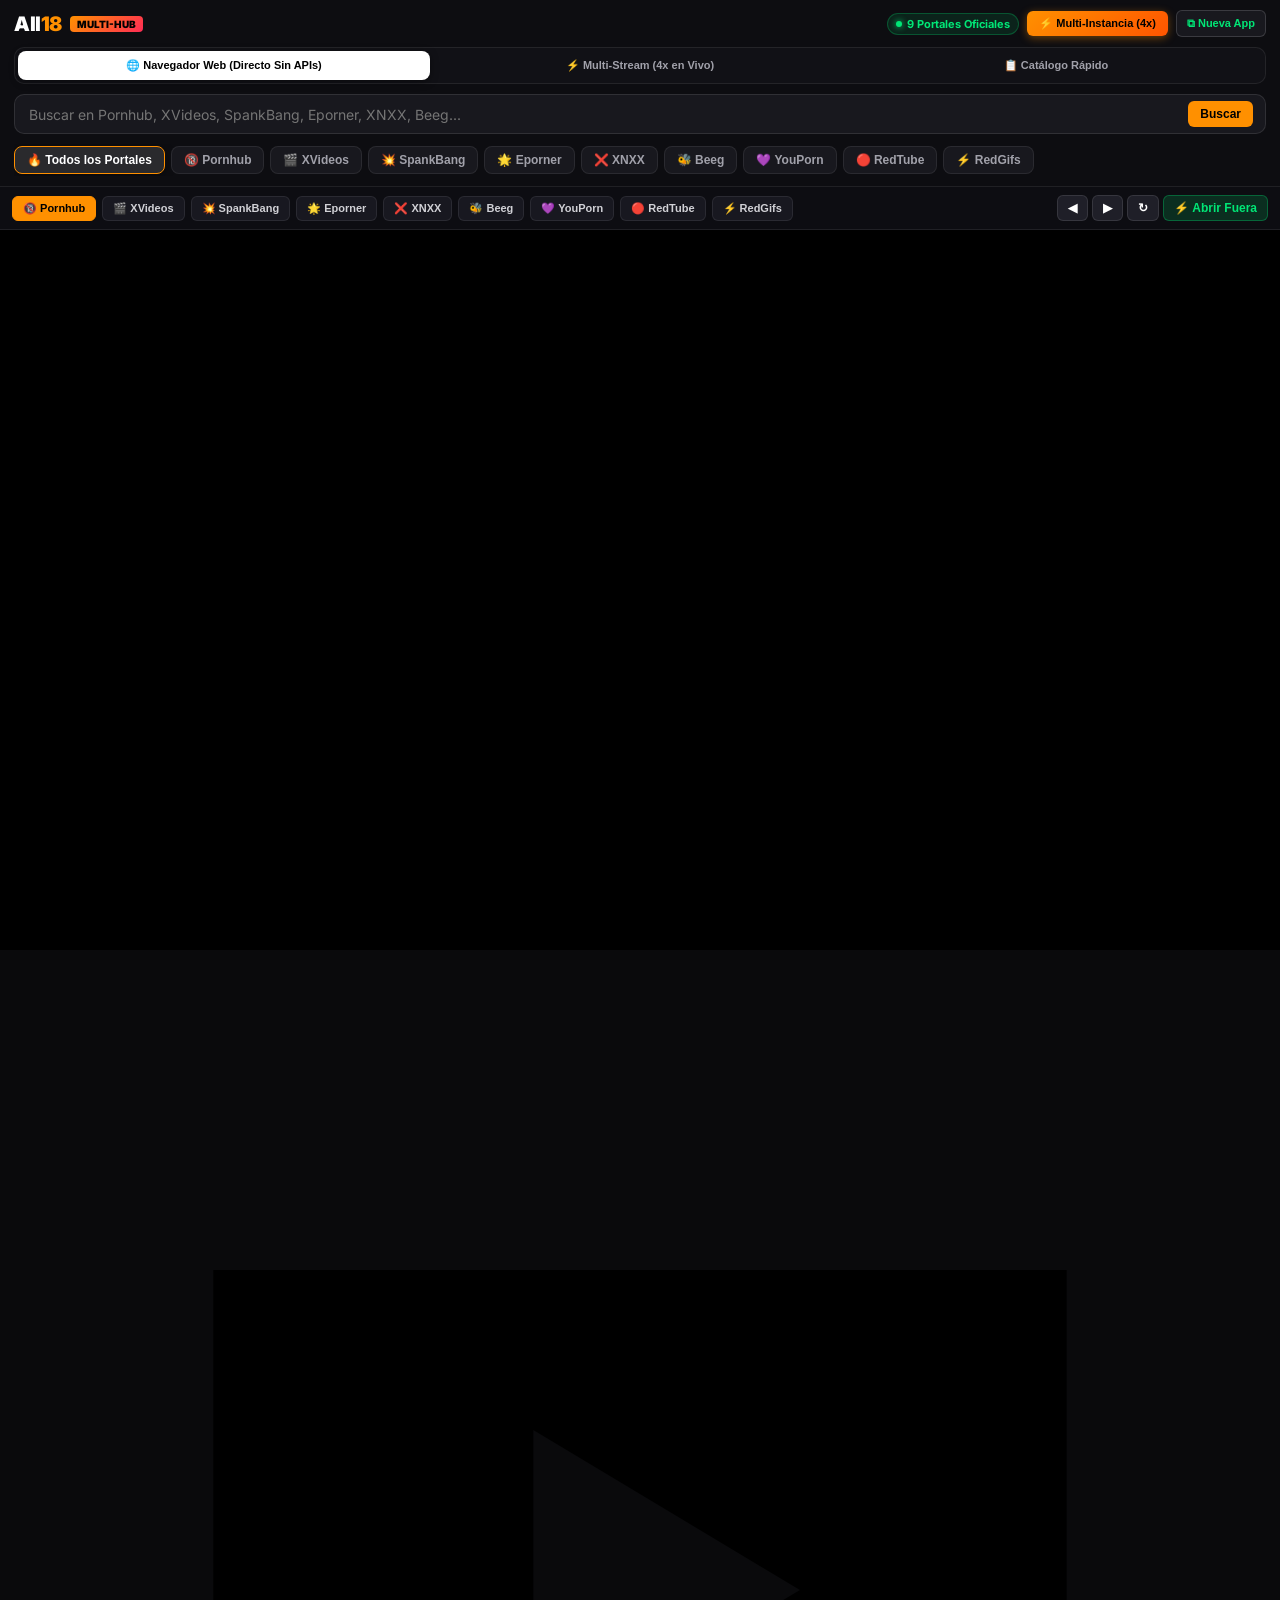
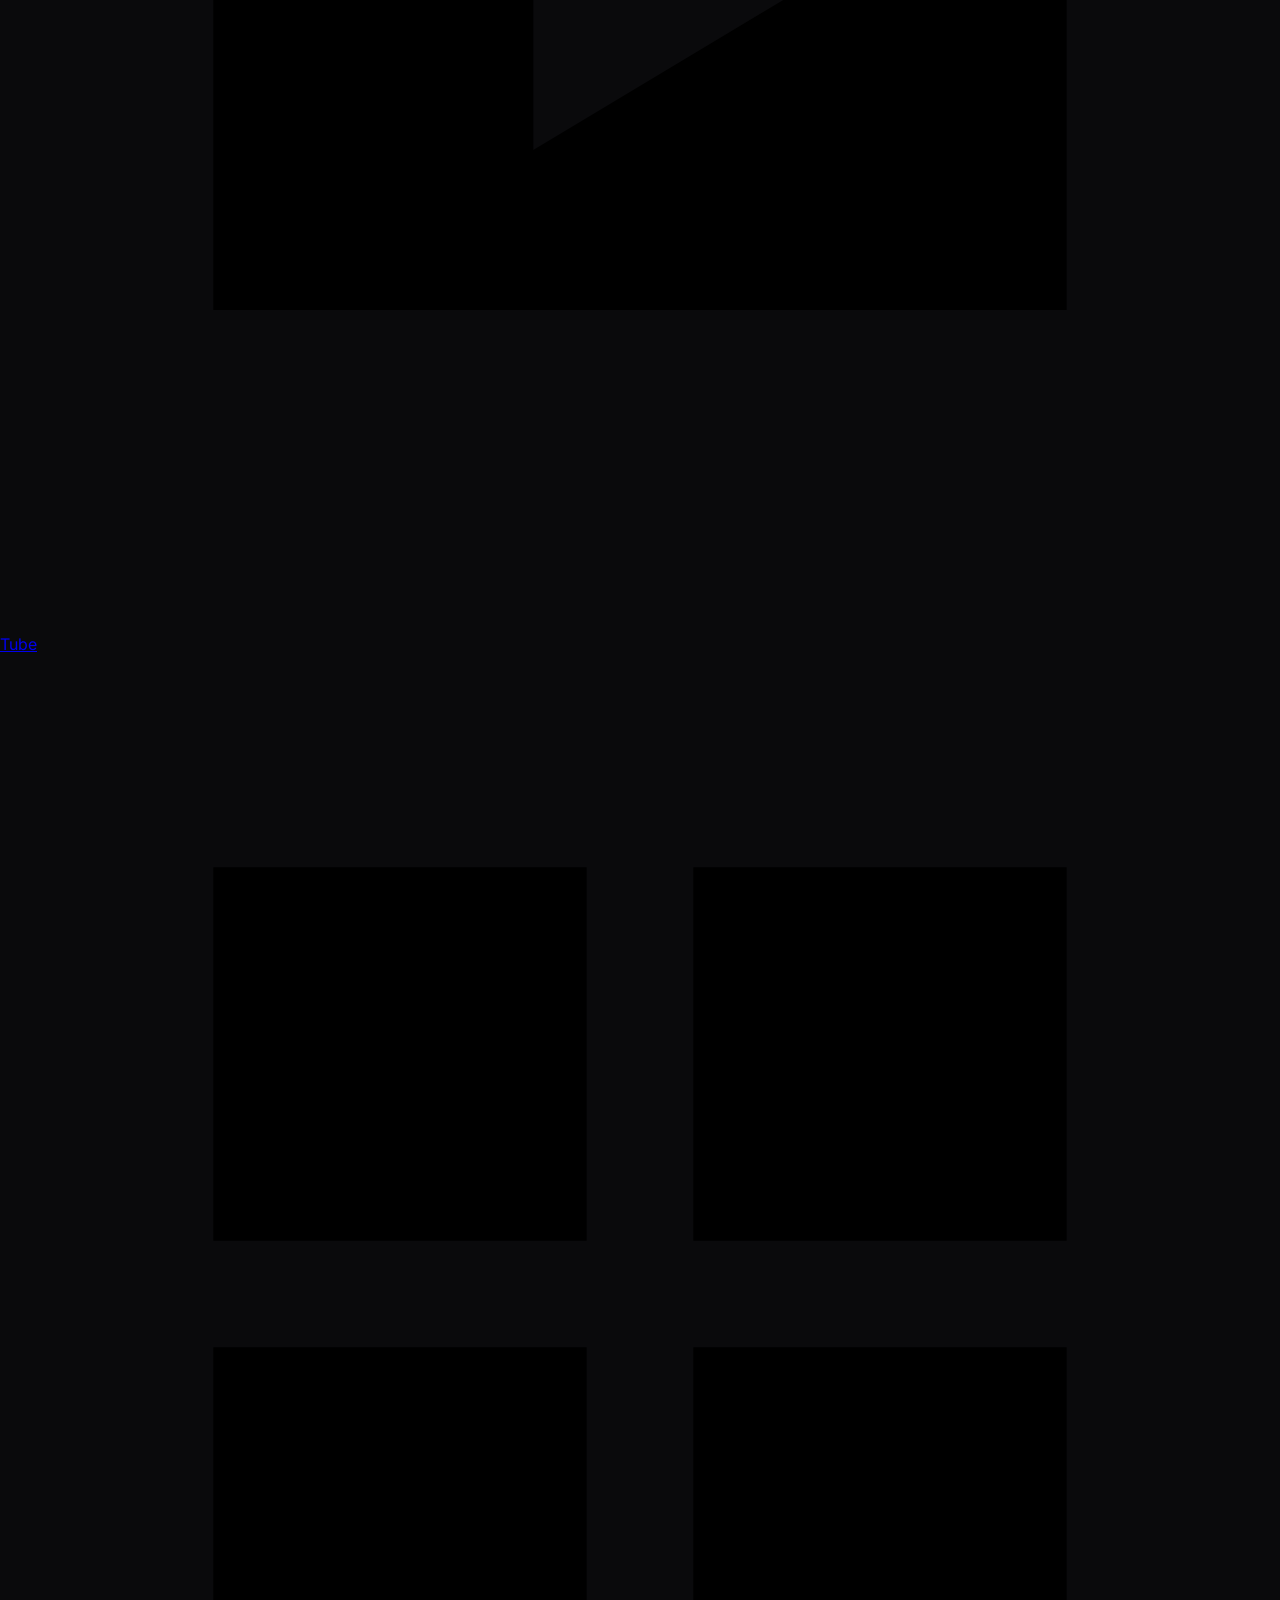
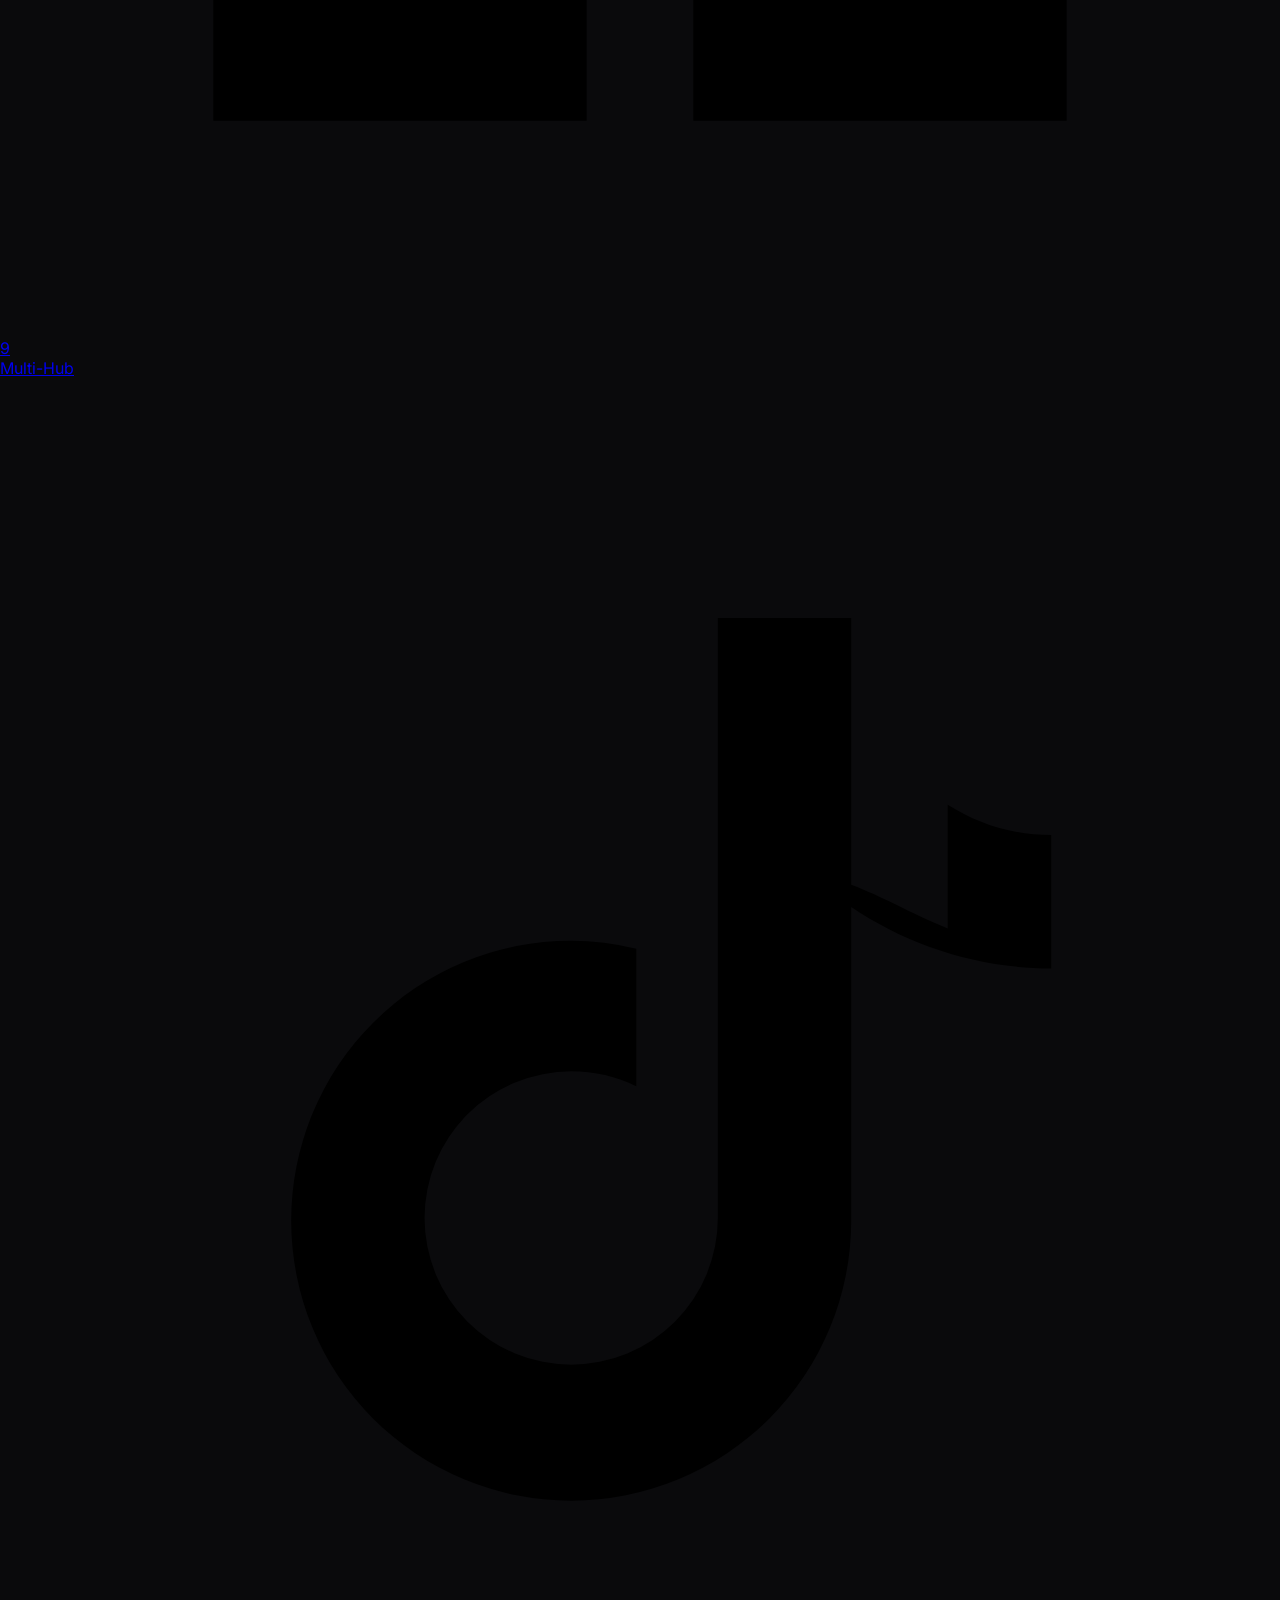
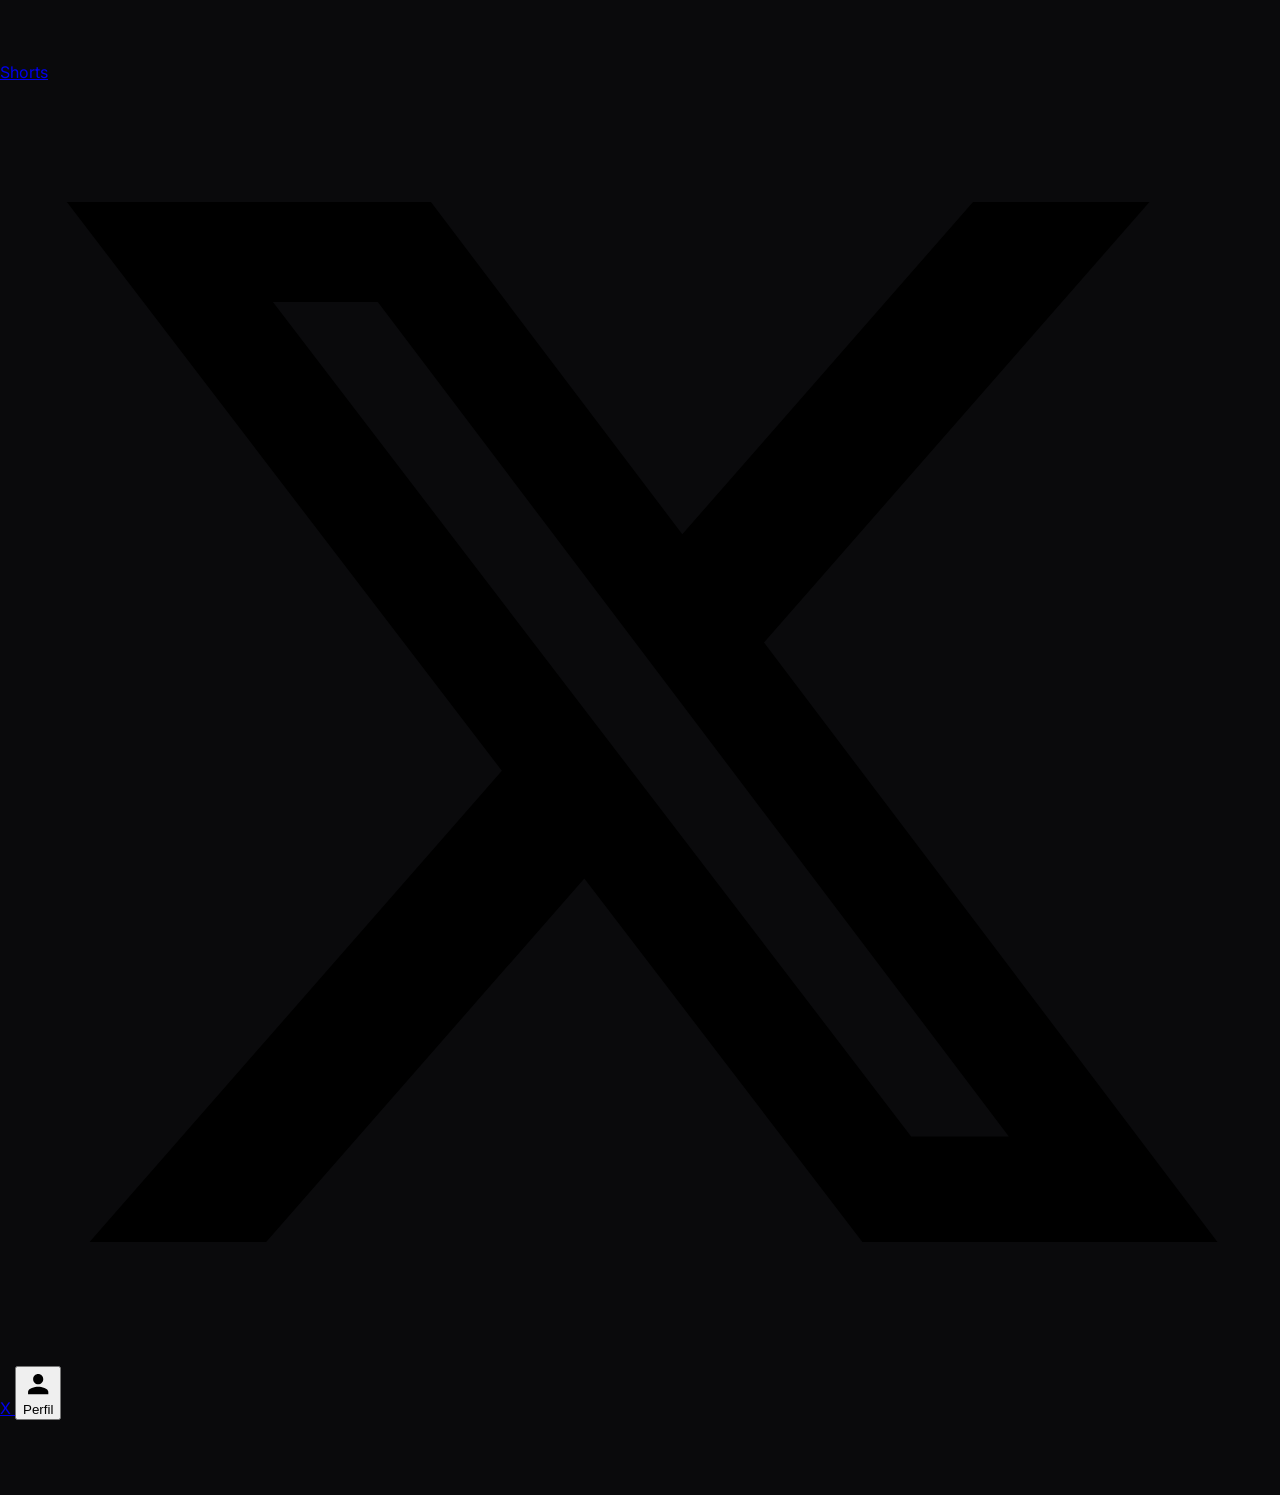
==== app/src/main/assets/web/hub.html @ c01a408a "feat(v1.3.0): AMOLED Pure Black, Open-Source X Algorithm, Direct MultiHub Web & Booru Photos" ====
<!DOCTYPE html>
<html lang="es">
<head>
    <base href="https://appassets.androidplatform.net/assets/web/">
    <meta name="referrer" content="no-referrer">
    <meta charset="UTF-8">
    <meta name="viewport" content="width=device-width, initial-scale=1.0, maximum-scale=1.0, user-scalable=no, viewport-fit=cover">
    <title>All18 Multi-Hub - Proveedores Unificados</title>
    <!-- Google Fonts -->
    <link rel="preconnect" href="https://fonts.googleapis.com">
    <link rel="preconnect" href="https://fonts.gstatic.com" crossorigin>
    <link href="https://fonts.googleapis.com/css2?family=Inter:wght@400;500;600;700;800;900&display=swap" rel="stylesheet">
    <link rel="stylesheet" href="css/style.css?v=9.2">
    <link rel="stylesheet" href="css/themes/theme-amoled.css?v=9.2">
    <style>
        body {
            background: #0a0a0c;
            color: #efeff1;
            font-family: 'Inter', sans-serif;
            margin: 0;
            padding: 0;
            padding-bottom: 75px;
            overflow-x: hidden;
        }

        /* Hub Top App Bar */
        .hub-appbar {
            position: sticky;
            top: 0;
            z-index: 1000;
            background: rgba(14, 14, 18, 0.95);
            backdrop-filter: blur(20px);
            -webkit-backdrop-filter: blur(20px);
            border-bottom: 1px solid rgba(255, 255, 255, 0.08);
            padding: 10px 14px;
            display: flex;
            flex-direction: column;
            gap: 10px;
        }

        .hub-appbar-top {
            display: flex;
            align-items: center;
            justify-content: space-between;
        }

        .hub-logo-wrap {
            display: flex;
            align-items: center;
            gap: 8px;
            text-decoration: none;
            color: #fff;
        }

        .hub-logo-text {
            font-size: 20px;
            font-weight: 900;
            letter-spacing: -0.5px;
        }

        .hub-logo-text span {
            color: #ff9000;
        }

        .hub-badge-pill {
            background: linear-gradient(135deg, #ff9000, #fe2c55);
            color: #000;
            font-size: 10px;
            font-weight: 900;
            padding: 2px 7px;
            border-radius: 4px;
            text-transform: uppercase;
        }

        .hub-provider-count {
            display: flex;
            align-items: center;
            gap: 5px;
            font-size: 11px;
            font-weight: 700;
            color: #00e676;
            background: rgba(0, 230, 118, 0.1);
            border: 1px solid rgba(0, 230, 118, 0.25);
            padding: 3px 8px;
            border-radius: 999px;
        }

        .hub-pulse-dot {
            width: 6px;
            height: 6px;
            border-radius: 50%;
            background: #00e676;
            box-shadow: 0 0 6px #00e676;
        }

        /* Search Bar */
        .hub-search-box {
            display: flex;
            align-items: center;
            background: #18181e;
            border: 1px solid rgba(255, 255, 255, 0.1);
            border-radius: 10px;
            padding: 6px 12px;
            gap: 8px;
            transition: border-color 0.2s;
        }

        .hub-search-box:focus-within {
            border-color: #ff9000;
            box-shadow: 0 0 0 2px rgba(255, 144, 0, 0.2);
        }

        .hub-search-box input {
            flex: 1;
            background: transparent;
            border: none;
            outline: none;
            color: #fff;
            font-size: 14px;
            font-family: inherit;
        }

        .hub-search-box button {
            background: #ff9000;
            border: none;
            color: #000;
            font-weight: 800;
            font-size: 12px;
            padding: 6px 12px;
            border-radius: 6px;
            cursor: pointer;
        }

        /* Provider Filter Chips Bar */
        .hub-provider-bar {
            display: flex;
            gap: 6px;
            overflow-x: auto;
            scrollbar-width: none;
            padding: 2px 0;
        }
        .hub-provider-bar::-webkit-scrollbar { display: none; }

        .hub-prov-chip {
            background: #18181e;
            border: 1px solid rgba(255, 255, 255, 0.08);
            color: #a1a1aa;
            font-size: 12px;
            font-weight: 700;
            padding: 6px 12px;
            border-radius: 8px;
            cursor: pointer;
            white-space: nowrap;
            display: flex;
            align-items: center;
            gap: 5px;
            transition: all 0.2s;
        }

        .hub-prov-chip.active {
            color: #fff;
            background: rgba(255, 255, 255, 0.12);
            border-color: var(--accent-color, #ff9000);
            box-shadow: 0 2px 10px rgba(0, 0, 0, 0.4);
        }

        .hub-prov-chip[data-source="all"].active { --accent-color: #ff9000; }
        .hub-prov-chip[data-source="pornhub"].active { --accent-color: #ff9000; }
        .hub-prov-chip[data-source="xvideos"].active { --accent-color: #0084ff; }
        .hub-prov-chip[data-source="xnxx"].active { --accent-color: #e5a93c; }
        .hub-prov-chip[data-source="youporn"].active { --accent-color: #ff3366; }
        .hub-prov-chip[data-source="redtube"].active { --accent-color: #e22626; }
        .hub-prov-chip[data-source="redgifs"].active { --accent-color: #fe2c55; }

        /* Category Chips Bar */
        .hub-cat-bar {
            display: flex;
            gap: 6px;
            overflow-x: auto;
            scrollbar-width: none;
            padding: 8px 14px;
        }
        .hub-cat-bar::-webkit-scrollbar { display: none; }

        .hub-cat-chip {
            background: rgba(255, 255, 255, 0.05);
            border: 1px solid rgba(255, 255, 255, 0.07);
            color: #d4d4d8;
            font-size: 11px;
            font-weight: 600;
            padding: 4px 10px;
            border-radius: 999px;
            cursor: pointer;
            white-space: nowrap;
            transition: all 0.15s;
        }

        .hub-cat-chip.active {
            background: #ff9000;
            color: #000;
            font-weight: 800;
            border-color: #ff9000;
        }

        /* Multi-Instance Grid Controls & Layout */
        .hub-btn-multi-instance {
            background: linear-gradient(135deg, #ff9000, #ff5500);
            border: none;
            color: #000;
            font-size: 11px;
            font-weight: 900;
            padding: 6px 12px;
            border-radius: 6px;
            cursor: pointer;
            display: flex;
            align-items: center;
            gap: 5px;
            box-shadow: 0 2px 8px rgba(255, 144, 0, 0.4);
            transition: all 0.2s;
        }
        .hub-btn-multi-instance:hover, .hub-btn-multi-instance.active {
            filter: brightness(1.2);
            transform: scale(1.03);
        }
        .hub-btn-new-window {
            background: #18181e;
            border: 1px solid rgba(255, 255, 255, 0.15);
            color: #00e676;
            font-size: 11px;
            font-weight: 800;
            padding: 6px 10px;
            border-radius: 6px;
            cursor: pointer;
            transition: all 0.2s;
        }
        .hub-btn-new-window:hover {
            border-color: #00e676;
        }
        .multi-instance-overlay {
            background: #0e0e12;
            border-bottom: 2px solid #ff9000;
            padding: 14px;
            margin-bottom: 16px;
            border-radius: 12px;
            box-shadow: 0 8px 24px rgba(0,0,0,0.7);
        }
        .multi-instance-header {
            display: flex;
            align-items: center;
            justify-content: space-between;
            margin-bottom: 12px;
            flex-wrap: wrap;
            gap: 8px;
        }
        .multi-instance-title {
            font-size: 14px;
            font-weight: 900;
            color: #ff9000;
            display: flex;
            align-items: center;
            gap: 6px;
        }
        .multi-instance-presets {
            display: flex;
            gap: 6px;
        }
        .multi-preset-btn {
            background: #18181e;
            border: 1px solid rgba(255,255,255,0.12);
            color: #efeff1;
            font-size: 11px;
            font-weight: 700;
            padding: 4px 8px;
            border-radius: 4px;
            cursor: pointer;
        }
        .multi-preset-btn.active {
            background: #ff9000;
            color: #000;
            font-weight: 900;
            border-color: #ff9000;
        }
        .multi-stream-grid {
            display: grid;
            grid-template-columns: repeat(2, 1fr);
            gap: 12px;
        }
        @media (max-width: 650px) {
            .multi-stream-grid.grid-4 {
                grid-template-columns: 1fr;
            }
        }
        .multi-slot-card {
            background: #141418;
            border: 1px solid rgba(255,255,255,0.1);
            border-radius: 8px;
            overflow: hidden;
            display: flex;
            flex-direction: column;
        }
        .multi-slot-card.active-audio {
            border-color: #00e676;
            box-shadow: 0 0 10px rgba(0, 230, 118, 0.3);
        }
        .multi-slot-toolbar {
            display: flex;
            align-items: center;
            justify-content: space-between;
            padding: 6px 8px;
            background: #1b1b22;
            gap: 6px;
            font-size: 11px;
        }
        .multi-slot-select {
            background: #0a0a0c;
            color: #fff;
            border: 1px solid rgba(255,255,255,0.15);
            font-size: 11px;
            font-weight: 700;
            border-radius: 4px;
            padding: 2px 4px;
            outline: none;
        }
        .multi-slot-btn {
            background: transparent;
            border: none;
            color: #a1a1aa;
            font-size: 12px;
            cursor: pointer;
            padding: 2px 6px;
            border-radius: 4px;
            transition: all 0.15s;
        }
        .multi-slot-btn:hover {
            color: #fff;
            background: rgba(255,255,255,0.1);
        }
        .multi-slot-btn.audio-on {
            color: #00e676;
            font-weight: bold;
        }
        .multi-slot-video-box {
            position: relative;
            width: 100%;
            padding-top: 56.25%;
            background: #000;
        }
        .multi-slot-video-box iframe, .multi-slot-video-box video {
            position: absolute;
            top: 0;
            left: 0;
            width: 100%;
            height: 100%;
            border: none;
        }

        /* Unified Video Grid */
        .hub-grid-container {
            padding: 10px 12px;
        }

        .hub-status-header {
            display: flex;
            align-items: center;
            justify-content: space-between;
            margin-bottom: 12px;
            font-size: 13px;
            color: #a1a1aa;
        }

        .hub-status-header strong {
            color: #fff;
        }

        .hub-video-grid {
            display: grid;
            grid-template-columns: repeat(2, 1fr);
            gap: 12px;
        }

        @media (min-width: 768px) {
            .hub-video-grid {
                grid-template-columns: repeat(3, 1fr);
                gap: 16px;
            }
        }

        @media (min-width: 1024px) {
            .hub-video-grid {
                grid-template-columns: repeat(4, 1fr);
            }
        }

        /* Video Card */
        .hub-card {
            background: #141418;
            border-radius: 10px;
            overflow: hidden;
            display: flex;
            flex-direction: column;
            border: 1px solid rgba(255, 255, 255, 0.06);
            transition: transform 0.15s ease, border-color 0.15s ease;
            cursor: pointer;
            text-decoration: none;
            color: inherit;
        }

        .hub-card:active {
            transform: scale(0.97);
        }

        .hub-thumb-box {
            position: relative;
            width: 100%;
            padding-top: 56.25%; /* 16:9 */
            background: #000;
            overflow: hidden;
        }

        .hub-thumb-img {
            position: absolute;
            top: 0;
            left: 0;
            width: 100%;
            height: 100%;
            object-fit: cover;
            transition: opacity 0.3s;
        }

        .hub-badge-source {
            position: absolute;
            top: 6px;
            right: 6px;
            font-size: 9px;
            font-weight: 800;
            padding: 2px 6px;
            border-radius: 4px;
            text-transform: uppercase;
            box-shadow: 0 2px 6px rgba(0, 0, 0, 0.6);
            z-index: 2;
        }

        .hub-badge-source.Pornhub { background: #ff9000; color: #000; }
        .hub-badge-source.XVideos { background: #0084ff; color: #fff; }
        .hub-badge-source.XNXX { background: #e5a93c; color: #000; }
        .hub-badge-source.YouPorn { background: #ff3366; color: #fff; }
        .hub-badge-source.RedTube { background: #e22626; color: #fff; }
        .hub-badge-source.RedGifs { background: #fe2c55; color: #fff; }

        .hub-badge-dur {
            position: absolute;
            bottom: 6px;
            right: 6px;
            background: rgba(0, 0, 0, 0.8);
            color: #fff;
            font-size: 10px;
            font-weight: 700;
            padding: 2px 5px;
            border-radius: 4px;
            z-index: 2;
        }

        .hub-badge-hd {
            position: absolute;
            top: 6px;
            left: 6px;
            background: rgba(0, 0, 0, 0.7);
            border: 1px solid rgba(255, 255, 255, 0.2);
            color: #00e676;
            font-size: 9px;
            font-weight: 800;
            padding: 1px 4px;
            border-radius: 3px;
            z-index: 2;
        }

        .hub-card-body {
            padding: 8px 10px;
            display: flex;
            flex-direction: column;
            gap: 4px;
            flex: 1;
        }

        .hub-card-title {
            font-size: 12px;
            font-weight: 600;
            line-height: 1.35;
            color: #efeff1;
            display: -webkit-box;
            -webkit-line-clamp: 2;
            -webkit-box-orient: vertical;
            overflow: hidden;
            margin: 0;
        }

        .hub-card-meta {
            display: flex;
            align-items: center;
            justify-content: space-between;
            font-size: 10px;
            color: #71717a;
            margin-top: auto;
        }

        .hub-card-meta .author {
            max-width: 60%;
            white-space: nowrap;
            overflow: hidden;
            text-overflow: ellipsis;
        }

        /* Load More Button */
        .hub-load-more-wrap {
            display: flex;
            justify-content: center;
            padding: 20px 0;
        }

        .hub-load-more-btn {
            background: #18181e;
            border: 1px solid rgba(255, 255, 255, 0.1);
            color: #ff9000;
            font-weight: 700;
            font-size: 13px;
            padding: 10px 24px;
            border-radius: 8px;
            cursor: pointer;
            transition: all 0.2s;
        }

        .hub-load-more-btn:active {
            background: rgba(255, 144, 0, 0.15);
            transform: scale(0.96);
        }

        /* Loading Skeleton Spinner */
        .hub-loading-spinner {
            display: flex;
            flex-direction: column;
            align-items: center;
            justify-content: center;
            padding: 50px 0;
            gap: 12px;
            color: #71717a;
            font-size: 13px;
        }

        .hub-spinner {
            width: 32px;
            height: 32px;
            border: 3px solid rgba(255, 255, 255, 0.1);
            border-top-color: #ff9000;
            border-radius: 50%;
            animation: spin 0.8s linear infinite;
        }

        @keyframes spin {
            to { transform: rotate(360deg); }
        }

        /* Hub Mode Selector */
        .hub-mode-selector {
            display: flex;
            background: #111116;
            border-radius: 10px;
            padding: 3px;
            gap: 4px;
            border: 1px solid rgba(255, 255, 255, 0.08);
        }

        .hub-mode-tab {
            flex: 1;
            background: transparent;
            border: none;
            color: #a1a1aa;
            font-size: 11px;
            font-weight: 700;
            padding: 8px 10px;
            border-radius: 8px;
            cursor: pointer;
            transition: all 0.2s;
            display: flex;
            align-items: center;
            justify-content: center;
            gap: 6px;
            white-space: nowrap;
        }

        .hub-mode-tab.active {
            background: #ffffff;
            color: #000000;
            box-shadow: 0 2px 8px rgba(0, 0, 0, 0.4);
        }

        /* Direct Web Browser Section */
        .hub-direct-web-section {
            display: block;
            margin: 0;
            padding: 0;
            background: #000000;
        }

        .hub-web-nav-bar {
            background: #0d0d12;
            border-bottom: 1px solid rgba(255, 255, 255, 0.08);
            padding: 8px 12px;
            display: flex;
            align-items: center;
            justify-content: space-between;
            gap: 10px;
            flex-wrap: wrap;
        }

        .hub-web-chips {
            display: flex;
            gap: 6px;
            overflow-x: auto;
            scrollbar-width: none;
            flex: 1;
        }
        .hub-web-chips::-webkit-scrollbar { display: none; }

        .hub-web-chip {
            background: #181820;
            border: 1px solid rgba(255, 255, 255, 0.08);
            color: #d1d1d6;
            font-size: 11px;
            font-weight: 700;
            padding: 5px 10px;
            border-radius: 6px;
            cursor: pointer;
            white-space: nowrap;
            transition: all 0.15s;
        }

        .hub-web-chip.active {
            background: #ff9000;
            color: #000;
            border-color: #ff9000;
        }

        .hub-web-controls {
            display: flex;
            gap: 4px;
            align-items: center;
        }

        .hub-web-btn {
            background: #1f1f28;
            border: 1px solid rgba(255, 255, 255, 0.1);
            color: #fff;
            padding: 5px 10px;
            border-radius: 6px;
            font-size: 12px;
            font-weight: 700;
            cursor: pointer;
            transition: all 0.15s;
        }

        .hub-web-btn:hover {
            background: #2a2a38;
        }

        .hub-web-btn-open {
            background: rgba(0, 230, 118, 0.15);
            color: #00e676;
            border-color: rgba(0, 230, 118, 0.3);
        }

        .hub-web-frame-wrap {
            position: relative;
            width: 100%;
            height: calc(100vh - 180px);
            min-height: 520px;
            background: #000;
        }

        .hub-web-frame-wrap iframe {
            width: 100%;
            height: 100%;
            border: none;
            background: #000;
        }

        .hub-web-loader {
            position: absolute;
            inset: 0;
            background: rgba(0, 0, 0, 0.85);
            display: flex;
            flex-direction: column;
            align-items: center;
            justify-content: center;
            gap: 12px;
            z-index: 10;
            color: #a1a1aa;
            font-size: 13px;
        }

        /* Staged Progressive Slot Styles */
        .multi-slot-status {
            font-size: 10px;
            font-weight: 700;
            color: #00e676;
            background: rgba(0, 230, 118, 0.12);
            padding: 2px 6px;
            border-radius: 4px;
            margin-right: auto;
        }

        .multi-slot-status.loading {
            color: #ff9000;
            background: rgba(255, 144, 0, 0.12);
        }

        .multi-slot-loader {
            position: absolute;
            inset: 0;
            background: #050508;
            display: flex;
            flex-direction: column;
            align-items: center;
            justify-content: center;
            gap: 8px;
            color: #71717a;
            font-size: 11px;
            z-index: 5;
            transition: opacity 0.3s;
        }
    </style>
</head>
<body class="all18-has-nav">

    <!-- Hub Header -->
    <header class="hub-appbar">
        <div class="hub-appbar-top">
            <a href="index.html" class="hub-logo-wrap">
                <div class="hub-logo-text">All<span>18</span></div>
                <span class="hub-badge-pill">Multi-Hub</span>
            </a>
            <div style="display: flex; align-items: center; gap: 8px;">
                <div class="hub-provider-count">
                    <span class="hub-pulse-dot"></span>
                    <span>9 Portales Oficiales</span>
                </div>
                <button type="button" id="btnMultiInstanceToggle" class="hub-btn-multi-instance" onclick="toggleMultiInstanceGrid()">
                    ⚡ Multi-Instancia (4x)
                </button>
                <button type="button" class="hub-btn-new-window" onclick="openSeparateWindow()" title="Abrir otra ventana/instancia de All18">
                    ⧉ Nueva App
                </button>
            </div>
        </div>

        <!-- Mode Selector Bar (Webs Directas Sin APIs vs Multi-Stream 4x vs Feed) -->
        <div class="hub-mode-selector">
            <button class="hub-mode-tab active" id="tabModeDirectWeb" onclick="setHubMode('web')">
                🌐 Navegador Web (Directo Sin APIs)
            </button>
            <button class="hub-mode-tab" id="tabModeMultiStream" onclick="setHubMode('stream')">
                ⚡ Multi-Stream (4x en Vivo)
            </button>
            <button class="hub-mode-tab" id="tabModeCatalog" onclick="setHubMode('catalog')">
                📋 Catálogo Rápido
            </button>
        </div>

        <!-- Search Form -->
        <form class="hub-search-box" onsubmit="onHubSearch(event)">
            <input type="text" id="hubSearchInput" placeholder="Buscar en Pornhub, XVideos, SpankBang, Eporner, XNXX, Beeg..." autocomplete="off">
            <button type="submit">Buscar</button>
        </form>

        <!-- Provider Switcher Chips (9 Portales Adultos) -->
        <div class="hub-provider-bar">
            <button class="hub-prov-chip active" data-source="all" onclick="filterBySource('all')">
                🔥 Todos los Portales
            </button>
            <button class="hub-prov-chip" data-source="pornhub" onclick="filterBySource('pornhub')">
                🔞 Pornhub
            </button>
            <button class="hub-prov-chip" data-source="xvideos" onclick="filterBySource('xvideos')">
                🎬 XVideos
            </button>
            <button class="hub-prov-chip" data-source="spankbang" onclick="filterBySource('spankbang')">
                💥 SpankBang
            </button>
            <button class="hub-prov-chip" data-source="eporner" onclick="filterBySource('eporner')">
                🌟 Eporner
            </button>
            <button class="hub-prov-chip" data-source="xnxx" onclick="filterBySource('xnxx')">
                ❌ XNXX
            </button>
            <button class="hub-prov-chip" data-source="beeg" onclick="filterBySource('beeg')">
                🐝 Beeg
            </button>
            <button class="hub-prov-chip" data-source="youporn" onclick="filterBySource('youporn')">
                💜 YouPorn
            </button>
            <button class="hub-prov-chip" data-source="redtube" onclick="filterBySource('redtube')">
                🔴 RedTube
            </button>
            <button class="hub-prov-chip" data-source="redgifs" onclick="filterBySource('redgifs')">
                ⚡ RedGifs
            </button>
        </div>
    </header>

    <!-- 1. Direct Web Browser Section (Carga Directa de Webs Oficiales Sin APIs) -->
    <section id="directWebSection" class="hub-direct-web-section">
        <div class="hub-web-nav-bar">
            <div class="hub-web-chips" id="hubWebChips">
                <button class="hub-web-chip active" data-url="https://www.pornhub.com" onclick="switchDirectWeb('https://www.pornhub.com', this)">🔞 Pornhub</button>
                <button class="hub-web-chip" data-url="https://www.xvideos.com" onclick="switchDirectWeb('https://www.xvideos.com', this)">🎬 XVideos</button>
                <button class="hub-web-chip" data-url="https://spankbang.com" onclick="switchDirectWeb('https://spankbang.com', this)">💥 SpankBang</button>
                <button class="hub-web-chip" data-url="https://www.eporner.com" onclick="switchDirectWeb('https://www.eporner.com', this)">🌟 Eporner</button>
                <button class="hub-web-chip" data-url="https://www.xnxx.com" onclick="switchDirectWeb('https://www.xnxx.com', this)">❌ XNXX</button>
                <button class="hub-web-chip" data-url="https://beeg.com" onclick="switchDirectWeb('https://beeg.com', this)">🐝 Beeg</button>
                <button class="hub-web-chip" data-url="https://www.youporn.com" onclick="switchDirectWeb('https://www.youporn.com', this)">💜 YouPorn</button>
                <button class="hub-web-chip" data-url="https://www.redtube.com" onclick="switchDirectWeb('https://www.redtube.com', this)">🔴 RedTube</button>
                <button class="hub-web-chip" data-url="https://www.redgifs.com" onclick="switchDirectWeb('https://www.redgifs.com', this)">⚡ RedGifs</button>
            </div>
            <div class="hub-web-controls">
                <button class="hub-web-btn" onclick="directWebBack()" title="Atrás">◀</button>
                <button class="hub-web-btn" onclick="directWebForward()" title="Adelante">▶</button>
                <button class="hub-web-btn" onclick="directWebReload()" title="Recargar">↻</button>
                <button class="hub-web-btn hub-web-btn-open" onclick="directWebOpenNew()" title="Abrir en ventana independiente">⚡ Abrir Fuera</button>
            </div>
        </div>
        <div class="hub-web-frame-wrap">
            <div id="directWebLoader" class="hub-web-loader" style="display: none;">
                <div class="hub-spinner"></div>
                <span id="directWebLoadingText">Conectando al portal oficial...</span>
            </div>
            <iframe id="directWebFrame" src="https://www.pornhub.com" sandbox="allow-scripts allow-same-origin allow-forms allow-popups allow-presentation" allow="autoplay; fullscreen; encrypted-media"></iframe>
        </div>
    </section>

    <!-- 2. Multi-Instance Live Stream Grid (4 Streams Simultáneos Inteligentes) -->
    <section id="multiInstanceOverlay" class="multi-instance-overlay" style="display: none;">
        <div class="multi-instance-header">
            <div class="multi-instance-title">
                <span>⚡ Multi-Instancia Ultra Boost</span>
                <span style="font-size: 11px; color: #a1a1aa; font-weight: 500;">(Carga inteligente escalonada 4x)</span>
            </div>
            <div style="display: flex; align-items: center; gap: 6px; flex-wrap: wrap;">
                <div class="multi-instance-presets">
                    <button class="multi-preset-btn" id="btnPreset2" onclick="setMultiInstanceLayout(2)">2 Pantallas</button>
                    <button class="multi-preset-btn active" id="btnPreset4" onclick="setMultiInstanceLayout(4)">4 Pantallas</button>
                </div>
                <button type="button" class="multi-preset-btn" onclick="openPipMode()" title="Reproducir en ventana flotante PiP">📱 PiP</button>
                <button type="button" class="multi-preset-btn" onclick="openSeparateWindow()" title="Abrir en ventana independiente">⚡ Nueva Ventana</button>
                <button type="button" class="multi-preset-btn" style="background: rgba(254,44,85,0.2); color: #fe2c55; border-color: #fe2c55;" onclick="toggleMultiInstanceGrid()">✕ Cerrar</button>
            </div>
        </div>

        <div id="multiStreamGrid" class="multi-stream-grid grid-4">
            <!-- Slot 1: Pornhub -->
            <div class="multi-slot-card" id="slotCard_1">
                <div class="multi-slot-toolbar">
                    <span class="multi-slot-status" id="slotStatus_1">🟢 En Vivo (Slot 1)</span>
                    <select class="multi-slot-select" id="slotSelect_1" onchange="changeSlotProvider(1, this.value)">
                        <option value="pornhub" selected>Pornhub</option>
                        <option value="xvideos">XVideos</option>
                        <option value="spankbang">SpankBang</option>
                        <option value="eporner">Eporner</option>
                        <option value="xnxx">XNXX</option>
                        <option value="beeg">Beeg</option>
                        <option value="redtube">RedTube</option>
                        <option value="youporn">YouPorn</option>
                        <option value="redgifs">RedGifs</option>
                    </select>
                    <div style="display: flex; gap: 4px;">
                        <button class="multi-slot-btn" onclick="randomizeSlot(1)" title="Video Aleatorio">🎲 Random</button>
                        <button class="multi-slot-btn" id="audioBtn_1" onclick="toggleSlotAudio(1)" title="Activar/Desactivar Audio">🔇 Mute</button>
                        <button class="multi-slot-btn" onclick="fullscreenSlot(1)" title="Pantalla Completa">⛶</button>
                    </div>
                </div>
                <div class="multi-slot-video-box" id="slotBox_1">
                    <div class="multi-slot-loader" id="slotLoader_1"><div class="hub-spinner"></div><span>Cargando Slot 1...</span></div>
                    <iframe id="slotFrame_1" src="about:blank" data-src="https://www.pornhub.com/embed/65a83a21b8f01" allowfullscreen allow="autoplay; fullscreen; encrypted-media"></iframe>
                </div>
            </div>

            <!-- Slot 2: XVideos -->
            <div class="multi-slot-card" id="slotCard_2">
                <div class="multi-slot-toolbar">
                    <span class="multi-slot-status loading" id="slotStatus_2">⏳ En Espera</span>
                    <select class="multi-slot-select" id="slotSelect_2" onchange="changeSlotProvider(2, this.value)">
                        <option value="pornhub">Pornhub</option>
                        <option value="xvideos" selected>XVideos</option>
                        <option value="spankbang">SpankBang</option>
                        <option value="eporner">Eporner</option>
                        <option value="xnxx">XNXX</option>
                        <option value="beeg">Beeg</option>
                        <option value="redtube">RedTube</option>
                        <option value="youporn">YouPorn</option>
                        <option value="redgifs">RedGifs</option>
                    </select>
                    <div style="display: flex; gap: 4px;">
                        <button class="multi-slot-btn" onclick="randomizeSlot(2)" title="Video Aleatorio">🎲 Random</button>
                        <button class="multi-slot-btn" id="audioBtn_2" onclick="toggleSlotAudio(2)" title="Activar/Desactivar Audio">🔇 Mute</button>
                        <button class="multi-slot-btn" onclick="fullscreenSlot(2)" title="Pantalla Completa">⛶</button>
                    </div>
                </div>
                <div class="multi-slot-video-box" id="slotBox_2">
                    <div class="multi-slot-loader" id="slotLoader_2"><div class="hub-spinner"></div><span>Cargando en segundo plano...</span></div>
                    <iframe id="slotFrame_2" src="about:blank" data-src="https://www.xvideos.com/embedframe/74829103" allowfullscreen allow="autoplay; fullscreen; encrypted-media"></iframe>
                </div>
            </div>

            <!-- Slot 3: SpankBang / RedTube -->
            <div class="multi-slot-card" id="slotCard_3">
                <div class="multi-slot-toolbar">
                    <span class="multi-slot-status loading" id="slotStatus_3">⏳ En Espera</span>
                    <select class="multi-slot-select" id="slotSelect_3" onchange="changeSlotProvider(3, this.value)">
                        <option value="pornhub">Pornhub</option>
                        <option value="xvideos">XVideos</option>
                        <option value="spankbang" selected>SpankBang</option>
                        <option value="eporner">Eporner</option>
                        <option value="xnxx">XNXX</option>
                        <option value="beeg">Beeg</option>
                        <option value="redtube">RedTube</option>
                        <option value="youporn">YouPorn</option>
                        <option value="redgifs">RedGifs</option>
                    </select>
                    <div style="display: flex; gap: 4px;">
                        <button class="multi-slot-btn" onclick="randomizeSlot(3)" title="Video Aleatorio">🎲 Random</button>
                        <button class="multi-slot-btn" id="audioBtn_3" onclick="toggleSlotAudio(3)" title="Activar/Desactivar Audio">🔇 Mute</button>
                        <button class="multi-slot-btn" onclick="fullscreenSlot(3)" title="Pantalla Completa">⛶</button>
                    </div>
                </div>
                <div class="multi-slot-video-box" id="slotBox_3">
                    <div class="multi-slot-loader" id="slotLoader_3"><div class="hub-spinner"></div><span>Cargando en segundo plano...</span></div>
                    <iframe id="slotFrame_3" src="about:blank" data-src="https://spankbang.com/8390b/embed/" allowfullscreen allow="autoplay; fullscreen; encrypted-media"></iframe>
                </div>
            </div>

            <!-- Slot 4: Eporner / RedGifs -->
            <div class="multi-slot-card" id="slotCard_4">
                <div class="multi-slot-toolbar">
                    <span class="multi-slot-status loading" id="slotStatus_4">⏳ En Espera</span>
                    <select class="multi-slot-select" id="slotSelect_4" onchange="changeSlotProvider(4, this.value)">
                        <option value="pornhub">Pornhub</option>
                        <option value="xvideos">XVideos</option>
                        <option value="spankbang">SpankBang</option>
                        <option value="eporner" selected>Eporner</option>
                        <option value="xnxx">XNXX</option>
                        <option value="beeg">Beeg</option>
                        <option value="redtube">RedTube</option>
                        <option value="youporn">YouPorn</option>
                        <option value="redgifs">RedGifs</option>
                    </select>
                    <div style="display: flex; gap: 4px;">
                        <button class="multi-slot-btn" onclick="randomizeSlot(4)" title="Video Aleatorio">🎲 Random</button>
                        <button class="multi-slot-btn" id="audioBtn_4" onclick="toggleSlotAudio(4)" title="Activar/Desactivar Audio">🔇 Mute</button>
                        <button class="multi-slot-btn" onclick="fullscreenSlot(4)" title="Pantalla Completa">⛶</button>
                    </div>
                </div>
                <div class="multi-slot-video-box" id="slotBox_4">
                    <div class="multi-slot-loader" id="slotLoader_4"><div class="hub-spinner"></div><span>Cargando en segundo plano...</span></div>
                    <iframe id="slotFrame_4" src="about:blank" data-src="https://www.eporner.com/embed/dRtQ74J11aA/" allowfullscreen allow="autoplay; fullscreen; encrypted-media"></iframe>
                </div>
            </div>
        </div>
    </section>

    <!-- 3. Catalog Fast Feed Section (Opcional) -->
    <section id="catalogSection" class="hub-catalog-section" style="display: none;">

    <!-- Category Quick Chips -->
    <div class="hub-cat-bar">
        <button class="hub-cat-chip active" data-cat="" onclick="filterByCategory('')">🔥 Tendencias</button>
        <button class="hub-cat-chip" data-cat="latina" onclick="filterByCategory('latina')">💃 Latinas</button>
        <button class="hub-cat-chip" data-cat="amateur" onclick="filterByCategory('amateur')">🎥 Casero / Amateur</button>
        <button class="hub-cat-chip" data-cat="big-ass" onclick="filterByCategory('big-ass')">🍑 Culos Grandes</button>
        <button class="hub-cat-chip" data-cat="big-tits" onclick="filterByCategory('big-tits')">🍒 Tetas Grandes</button>
        <button class="hub-cat-chip" data-cat="milf" onclick="filterByCategory('milf')">💄 MILF</button>
        <button class="hub-cat-chip" data-cat="teen-18" onclick="filterByCategory('teen-18')">✨ Jovencitas (18+)</button>
        <button class="hub-cat-chip" data-cat="pov" onclick="filterByCategory('pov')">📹 POV</button>
        <button class="hub-cat-chip" data-cat="anal" onclick="filterByCategory('anal')">🔥 Anal</button>
    </div>

    <!-- Main Media Feed -->
    <main class="hub-grid-container">
        <div class="hub-status-header">
            <span id="hubStatusTitle">Mostrando: <strong>Todas las Webs</strong></span>
            <span id="hubStatusCount" style="font-size: 11px;">Cargando catálogo...</span>
        </div>

        <!-- Video Grid -->
        <div id="hubVideoGrid" class="hub-video-grid">
            <!-- Dynamic cards injected here -->
        </div>

        <!-- Loading Indicator -->
        <div id="hubLoading" class="hub-loading-spinner" style="display: none;">
            <div class="hub-spinner"></div>
            <span>Conectando a proveedores simultáneos...</span>
        </div>

        <!-- Load More Button -->
        <div class="hub-load-more-wrap">
            <button id="btnHubLoadMore" class="hub-load-more-btn" onclick="loadMoreHubVideos()" style="display: none;">
                ⚡ Cargar Más Videos
            </button>
        </div>
    </main>
    </section>

    <!-- Universal Native Mobile Bottom Navigation Bar -->
    <nav class="all18-bottom-nav">
        <!-- 1. Tube (Home) -->
        <a href="index.html" class="all18-nav-item">
            <div class="all18-nav-icon">
                <svg viewBox="0 0 24 24"><path d="M4 6h16v12H4z M10 9v6l5-3z"/></svg>
            </div>
            <span class="all18-nav-label">Tube</span>
        </a>

        <!-- 2. Multi-Hub (Active) -->
        <a href="hub.html" class="all18-nav-item active">
            <div class="all18-nav-icon">
                <svg viewBox="0 0 24 24"><path d="M4 4h7v7H4zm9 0h7v7h-7zm-9 9h7v7H4zm9 0h7v7h-7z"/></svg>
                <span class="all18-nav-badge">9</span>
            </div>
            <span class="all18-nav-label">Multi-Hub</span>
        </a>

        <!-- 3. Shorts (TikTok Vertical) -->
        <a href="tiktok.html" class="all18-nav-item">
            <div class="all18-nav-icon">
                <svg viewBox="0 0 24 24"><path d="M17.77 10.32c-.77-.32-1.2-.59-1.81-.82V4.5h-2.5v11.25a2.75 2.75 0 1 1-2.75-2.75c.44 0 .85.1 1.22.28V10.7a5.24 5.24 0 0 0-1.22-.15 5.25 5.25 0 1 0 5.25 5.25V9.92c1.07.72 2.37 1.15 3.75 1.15v-2.5c-.71 0-1.38-.21-1.94-.57z"/></svg>
            </div>
            <span class="all18-nav-label">Shorts</span>
        </a>

        <!-- 4. X -->
        <a href="twitter.html" class="all18-nav-item">
            <div class="all18-nav-icon">
                <svg viewBox="0 0 24 24"><path d="M18.244 2.25h3.308l-7.227 8.26 8.502 11.24H16.17l-5.214-6.817L4.99 21.75H1.68l7.73-8.835L1.254 2.25H8.08l4.713 6.231zm-1.161 17.52h1.833L7.084 4.126H5.117z"/></svg>
            </div>
            <span class="all18-nav-label">X</span>
        </a>

        <!-- 5. Profile -->
        <button class="all18-nav-item" type="button" onclick="window.location.href='index.html?openProfile=1'">
            <div class="all18-nav-icon">
                <svg viewBox="0 0 24 24"><path d="M12 12c2.21 0 4-1.79 4-4s-1.79-4-4-4-4 1.79-4 4 1.79 4 4 4zm0 2c-2.67 0-8 1.34-8 4v2h16v-2c0-2.66-5.33-4-8-4z"/></svg>
            </div>
            <span class="all18-nav-label">Perfil</span>
        </button>
    </nav>

    <!-- Hub Controller Script -->
    <script>
        const state = {
            mode: 'web', // 'web' | 'stream' | 'catalog'
            currentWebUrl: 'https://www.pornhub.com',
            source: 'all',
            category: '',
            query: '',
            page: 1,
            isLoading: false,
            items: []
        };

        const SOURCE_NAMES = {
            all: 'Todos los Portales (9 Portales Oficiales)',
            pornhub: 'Pornhub.com (Oficial)',
            xvideos: 'XVideos.com (Oficial)',
            spankbang: 'SpankBang (Oficial)',
            eporner: 'Eporner (Oficial)',
            xnxx: 'XNXX.com (Oficial)',
            beeg: 'Beeg.com (Oficial)',
            youporn: 'YouPorn.com (Oficial)',
            redtube: 'RedTube.com (Oficial)',
            redgifs: 'RedGifs (Shorts HD)'
        };

        const MULTI_PRESETS = {
            pornhub: [
                'https://www.pornhub.com/embed/65a83a21b8f01',
                'https://www.pornhub.com/embed/64d7c81921a22',
                'https://www.pornhub.com/embed/660ad1129b8c3'
            ],
            xvideos: [
                'https://www.xvideos.com/embedframe/74829103',
                'https://www.xvideos.com/embedframe/72910294',
                'https://www.xvideos.com/embedframe/71829105'
            ],
            spankbang: [
                'https://spankbang.com/8390b/embed/',
                'https://spankbang.com/7912a/embed/',
                'https://spankbang.com/6510f/embed/'
            ],
            eporner: [
                'https://www.eporner.com/embed/dRtQ74J11aA/',
                'https://www.eporner.com/embed/kL81902Ja1/',
                'https://www.eporner.com/embed/98Xa0192la/'
            ],
            beeg: [
                'https://beeg.com/54829103',
                'https://beeg.com/1829104',
                'https://beeg.com/9281920'
            ],
            xnxx: [
                'https://www.xnxx.com/embedframe/63829104',
                'https://www.xnxx.com/embedframe/62819205',
                'https://www.xnxx.com/embedframe/61829106'
            ],
            youporn: [
                'https://www.youporn.com/embed/15829105',
                'https://www.youporn.com/embed/15920194',
                'https://www.youporn.com/embed/16029183'
            ],
            redtube: [
                'https://embed.redtube.com/?id=8492019',
                'https://embed.redtube.com/?id=8501928',
                'https://embed.redtube.com/?id=8512937'
            ],
            redgifs: [
                'https://www.redgifs.com/ifr/sprycaringafricangroundhornbill?autoplay=1',
                'https://www.redgifs.com/ifr/richwaterloggedchinchilla?autoplay=1',
                'https://www.redgifs.com/ifr/foolhardyillustriousalbatross?autoplay=1'
            ]
        };

        function setHubMode(mode) {
            state.mode = mode;
            const tabWeb = document.getElementById('tabModeDirectWeb');
            const tabStream = document.getElementById('tabModeMultiStream');
            const tabCat = document.getElementById('tabModeCatalog');
            const secWeb = document.getElementById('directWebSection');
            const secStream = document.getElementById('multiInstanceOverlay');
            const secCat = document.getElementById('catalogSection');

            if (tabWeb) tabWeb.classList.toggle('active', mode === 'web');
            if (tabStream) tabStream.classList.toggle('active', mode === 'stream');
            if (tabCat) tabCat.classList.toggle('active', mode === 'catalog');

            if (mode === 'web') {
                if (secWeb) secWeb.style.display = 'block';
                if (secStream) secStream.style.display = 'none';
                if (secCat) secCat.style.display = 'none';
                stopAllMultiStreams();
            } else if (mode === 'stream') {
                if (secWeb) secWeb.style.display = 'none';
                if (secStream) secStream.style.display = 'block';
                if (secCat) secCat.style.display = 'none';
                startProgressiveMultiStream();
            } else if (mode === 'catalog') {
                if (secWeb) secWeb.style.display = 'none';
                if (secStream) secStream.style.display = 'none';
                if (secCat) secCat.style.display = 'block';
                stopAllMultiStreams();
                if (state.items.length === 0) fetchHubVideos(true);
            }
        }
        window.setHubMode = setHubMode;

        // Direct Web Browser methods
        function switchDirectWeb(url, btnEl) {
            state.currentWebUrl = url;
            document.querySelectorAll('.hub-web-chip').forEach(c => c.classList.remove('active'));
            if (btnEl) btnEl.classList.add('active');

            const loader = document.getElementById('directWebLoader');
            const frame = document.getElementById('directWebFrame');
            if (loader) loader.style.display = 'flex';
            if (frame) {
                frame.onload = () => {
                    if (loader) loader.style.display = 'none';
                };
                frame.src = url;
            }
        }
        window.switchDirectWeb = switchDirectWeb;

        function directWebBack() {
            const frame = document.getElementById('directWebFrame');
            try {
                if (frame && frame.contentWindow) frame.contentWindow.history.back();
            } catch(e) {
                if (frame) frame.src = state.currentWebUrl;
            }
        }
        window.directWebBack = directWebBack;

        function directWebForward() {
            const frame = document.getElementById('directWebFrame');
            try {
                if (frame && frame.contentWindow) frame.contentWindow.history.forward();
            } catch(e) {}
        }
        window.directWebForward = directWebForward;

        function directWebReload() {
            const frame = document.getElementById('directWebFrame');
            const loader = document.getElementById('directWebLoader');
            if (loader) loader.style.display = 'flex';
            if (frame) {
                const cur = frame.src;
                frame.src = 'about:blank';
                setTimeout(() => { frame.src = cur || state.currentWebUrl; }, 100);
            }
        }
        window.directWebReload = directWebReload;

        function directWebOpenNew() {
            const frame = document.getElementById('directWebFrame');
            const url = (frame && frame.src && frame.src !== 'about:blank') ? frame.src : state.currentWebUrl;
            if (window.AndroidApp && typeof window.AndroidApp.openNewInstance === 'function') {
                window.AndroidApp.openNewInstance(url);
            } else {
                window.open(url, '_blank');
            }
        }
        window.directWebOpenNew = directWebOpenNew;

        // Intelligent Progressive Staged Multi-Stream Loader
        let stagedLoadTimers = [];

        function loadSlotStream(slotNum) {
            const frame = document.getElementById(`slotFrame_${slotNum}`);
            const loader = document.getElementById(`slotLoader_${slotNum}`);
            const status = document.getElementById(`slotStatus_${slotNum}`);
            if (!frame) return;

            const targetUrl = frame.dataset.src || '';
            if (!targetUrl) return;

            if (status) {
                status.textContent = `🟢 En Vivo (Slot ${slotNum})`;
                status.classList.remove('loading');
            }

            frame.onload = () => {
                if (loader) loader.style.opacity = '0';
                setTimeout(() => { if (loader) loader.style.display = 'none'; }, 300);
            };

            frame.src = targetUrl;
        }

        function startProgressiveMultiStream() {
            stagedLoadTimers.forEach(t => clearTimeout(t));
            stagedLoadTimers = [];

            // Reset all slot status & loaders
            for (let i = 1; i <= 4; i++) {
                const loader = document.getElementById(`slotLoader_${i}`);
                const status = document.getElementById(`slotStatus_${i}`);
                if (loader) {
                    loader.style.display = 'flex';
                    loader.style.opacity = '1';
                }
                if (status && i > 1) {
                    status.textContent = '⏳ Cargando en segundo plano...';
                    status.classList.add('loading');
                }
            }

            // Staged schedule: Slot 1 plays immediately, Slot 2 at 600ms, Slot 3 at 1200ms, Slot 4 at 1800ms
            loadSlotStream(1);
            stagedLoadTimers.push(setTimeout(() => loadSlotStream(2), 600));
            stagedLoadTimers.push(setTimeout(() => loadSlotStream(3), 1200));
            stagedLoadTimers.push(setTimeout(() => loadSlotStream(4), 1800));
        }

        function stopAllMultiStreams() {
            stagedLoadTimers.forEach(t => clearTimeout(t));
            stagedLoadTimers = [];
            for (let i = 1; i <= 4; i++) {
                const frame = document.getElementById(`slotFrame_${i}`);
                if (frame) frame.src = 'about:blank';
            }
        }

        window.toggleMultiInstanceGrid = function() {
            const overlay = document.getElementById('multiInstanceOverlay');
            const btn = document.getElementById('btnMultiInstanceToggle');
            if (!overlay) return;
            const isVisible = overlay.style.display !== 'none';
            if (isVisible) {
                setHubMode('web');
                if (btn) btn.classList.remove('active');
            } else {
                setHubMode('stream');
                if (btn) btn.classList.add('active');
                window.scrollTo({ top: 0, behavior: 'smooth' });
            }
        };

        window.setMultiInstanceLayout = function(count) {
            const slot3 = document.getElementById('slotCard_3');
            const slot4 = document.getElementById('slotCard_4');
            const btn2 = document.getElementById('btnPreset2');
            const btn4 = document.getElementById('btnPreset4');

            if (count === 2) {
                if (slot3) slot3.style.display = 'none';
                if (slot4) slot4.style.display = 'none';
                if (btn2) btn2.classList.add('active');
                if (btn4) btn4.classList.remove('active');
            } else {
                if (slot3) slot3.style.display = 'flex';
                if (slot4) slot4.style.display = 'flex';
                if (btn2) btn2.classList.remove('active');
                if (btn4) btn4.classList.add('active');
            }
        };

        window.changeSlotProvider = function(slotNum, prov) {
            const frame = document.getElementById(`slotFrame_${slotNum}`);
            const loader = document.getElementById(`slotLoader_${slotNum}`);
            if (!frame) return;
            const urls = MULTI_PRESETS[prov] || MULTI_PRESETS.pornhub;
            const nextUrl = urls[Math.floor(Math.random() * urls.length)];
            frame.dataset.src = nextUrl;
            if (loader) {
                loader.style.display = 'flex';
                loader.style.opacity = '1';
            }
            loadSlotStream(slotNum);
        };

        window.randomizeSlot = function(slotNum) {
            const sel = document.getElementById(`slotSelect_${slotNum}`);
            const prov = sel ? sel.value : 'pornhub';
            window.changeSlotProvider(slotNum, prov);
        };

        window.toggleSlotAudio = function(slotNum) {
            for (let i = 1; i <= 4; i++) {
                const card = document.getElementById(`slotCard_${i}`);
                const btn = document.getElementById(`audioBtn_${i}`);
                const frame = document.getElementById(`slotFrame_${i}`);
                if (i === slotNum) {
                    const isMuted = btn.textContent.includes('Mute');
                    if (isMuted) {
                        btn.textContent = '🔊 Audio';
                        btn.classList.add('audio-on');
                        if (card) card.classList.add('active-audio');
                        if (frame && frame.contentWindow) {
                            try {
                                frame.contentWindow.postMessage('{"event":"command","func":"unMute"}', '*');
                                frame.contentWindow.postMessage('{"event":"command","func":"setVolume","args":[100]}', '*');
                            } catch (e) {}
                        }
                    } else {
                        btn.textContent = '🔇 Mute';
                        btn.classList.remove('audio-on');
                        if (card) card.classList.remove('active-audio');
                        if (frame && frame.contentWindow) {
                            try {
                                frame.contentWindow.postMessage('{"event":"command","func":"mute"}', '*');
                            } catch (e) {}
                        }
                    }
                } else {
                    if (btn) {
                        btn.textContent = '🔇 Mute';
                        btn.classList.remove('audio-on');
                    }
                    if (card) card.classList.remove('active-audio');
                    if (frame && frame.contentWindow) {
                        try {
                            frame.contentWindow.postMessage('{"event":"command","func":"mute"}', '*');
                        } catch (e) {}
                    }
                }
            }
        };

        window.fullscreenSlot = function(slotNum) {
            const frame = document.getElementById(`slotFrame_${slotNum}`);
            if (frame) {
                if (frame.requestFullscreen) frame.requestFullscreen();
                else if (frame.webkitRequestFullscreen) frame.webkitRequestFullscreen();
            }
        };

        window.openSeparateWindow = function() {
            if (window.AndroidApp && typeof window.AndroidApp.openNewInstance === 'function') {
                window.AndroidApp.openNewInstance('hub.html');
            } else {
                window.open('hub.html', '_blank');
            }
        };

        window.openPipMode = function() {
            if (window.AndroidApp && typeof window.AndroidApp.enterPipMode === 'function') {
                const ok = window.AndroidApp.enterPipMode();
                if (!ok) {
                    if (typeof showToast === 'function') showToast('Modo PiP flotante no soportado en este dispositivo');
                }
            } else {
                if (typeof showToast === 'function') showToast('PiP flotante disponible en app All18 Android');
            }
        };

        function initHub() {
            const params = new URLSearchParams(window.location.search);
            const q = params.get('q');
            const s = params.get('source');
            const c = params.get('category');
            const mode = params.get('mode');

            if (q) {
                state.query = q;
                const input = document.getElementById('hubSearchInput');
                if (input) input.value = q;
            }
            if (s) state.source = s;
            if (c) state.category = c;

            updateActiveChips();

            if (mode === 'stream') {
                setHubMode('stream');
            } else if (mode === 'catalog' || q || c || (s && s !== 'all')) {
                setHubMode('catalog');
                fetchHubVideos(true);
            } else {
                setHubMode('web');
            }
        }

        function updateActiveChips() {
            document.querySelectorAll('.hub-prov-chip').forEach(chip => {
                chip.classList.toggle('active', chip.dataset.source === state.source);
            });
            document.querySelectorAll('.hub-cat-chip').forEach(chip => {
                chip.classList.toggle('active', chip.dataset.cat === state.category);
            });
            const titleEl = document.getElementById('hubStatusTitle');
            if (titleEl) {
                const name = SOURCE_NAMES[state.source] || state.source;
                const querySuffix = state.query ? ` para "${state.query}"` : '';
                titleEl.innerHTML = `Mostrando: <strong>${name}${querySuffix}</strong>`;
            }
        }

        function filterBySource(src) {
            state.source = src;
            state.page = 1;
            updateActiveChips();

            // Synchronize direct web selector if in web mode
            const webUrls = {
                pornhub: 'https://www.pornhub.com',
                xvideos: 'https://www.xvideos.com',
                spankbang: 'https://spankbang.com',
                eporner: 'https://www.eporner.com',
                xnxx: 'https://www.xnxx.com',
                beeg: 'https://beeg.com',
                youporn: 'https://www.youporn.com',
                redtube: 'https://www.redtube.com',
                redgifs: 'https://www.redgifs.com'
            };

            if (state.mode === 'web' && webUrls[src]) {
                const chip = document.querySelector(`.hub-web-chip[data-url="${webUrls[src]}"]`);
                switchDirectWeb(webUrls[src], chip);
            } else {
                setHubMode('catalog');
                fetchHubVideos(true);
            }

            if (window.AndroidApp && window.AndroidApp.vibrate) {
                window.AndroidApp.vibrate(20);
            }
        }

        function filterByCategory(cat) {
            state.category = cat;
            state.page = 1;
            updateActiveChips();
            setHubMode('catalog');
            fetchHubVideos(true);
            if (window.AndroidApp && window.AndroidApp.vibrate) {
                window.AndroidApp.vibrate(20);
            }
        }

        function onHubSearch(e) {
            if (e) e.preventDefault();
            const input = document.getElementById('hubSearchInput');
            state.query = input ? input.value.trim() : '';
            state.page = 1;
            updateActiveChips();
            setHubMode('catalog');
            fetchHubVideos(true);
        }

        function fetchHubVideos(reset = false) {
            if (state.isLoading) return;
            state.isLoading = true;

            const loadingEl = document.getElementById('hubLoading');
            const btnMore = document.getElementById('btnHubLoadMore');
            const countEl = document.getElementById('hubStatusCount');

            if (reset) {
                const grid = document.getElementById('hubVideoGrid');
                if (grid) grid.innerHTML = '';
                state.items = [];
            }

            if (loadingEl) loadingEl.style.display = 'flex';
            if (btnMore) btnMore.style.display = 'none';
            if (countEl) countEl.textContent = 'Cargando contenido...';

            const url = `api.php?action=search&source=${encodeURIComponent(state.source)}&category=${encodeURIComponent(state.category)}&q=${encodeURIComponent(state.query)}&page=${state.page}`;

            fetch(url)
                .then(res => res.json())
                .then(data => {
                    state.isLoading = false;
                    if (loadingEl) loadingEl.style.display = 'none';

                    if (data && data.status === 'success' && data.data) {
                        const newItems = data.data;
                        state.items = reset ? newItems : state.items.concat(newItems);
                        renderCards(newItems, reset);

                        if (countEl) countEl.textContent = `${state.items.length} videos disponibles`;
                        if (btnMore && newItems.length > 0) btnMore.style.display = 'block';
                    } else {
                        if (countEl) countEl.textContent = 'No se encontraron videos';
                    }
                })
                .catch(err => {
                    console.error('Error fetching hub videos:', err);
                    state.isLoading = false;
                    if (loadingEl) loadingEl.style.display = 'none';
                    if (countEl) countEl.textContent = 'Error al cargar videos';
                });
        }

        const AMOLED_FALLBACK_SVG = "data:image/svg+xml,%3Csvg xmlns='http://www.w3.org/2000/svg' viewBox='0 0 640 360'%3E%3Crect width='640' height='360' fill='%23000000'/%3E%3Ccircle cx='320' cy='180' r='36' fill='%23111115' stroke='%2322222a' stroke-width='2'/%3E%3Cpolygon points='314,166 334,180 314,194' fill='%23ffffff'/%3E%3Ctext x='320' y='245' font-family='sans-serif' font-size='15' font-weight='800' fill='%23666677' text-anchor='middle'%3EALL18 HD%3C/text%3E%3C/svg%3E";

        function renderCards(items, reset) {
            const grid = document.getElementById('hubVideoGrid');
            if (!grid) return;

            const html = items.map(item => {
                const sourceClass = item.source || 'Pornhub';
                const sourceName = item.source || 'All18';
                const duration = item.duration || '10:00';
                const views = item.views || '150K vistas';
                const thumb = item.thumb || AMOLED_FALLBACK_SVG;
                const author = item.author || '@CreadorAll18';

                const watchUrl = `watch.html?v=${encodeURIComponent(item.id)}&embed=${encodeURIComponent(item.embed_url || '')}&title=${encodeURIComponent(item.title)}&source=${encodeURIComponent(sourceName)}&from=hub`;

                return `
                    <a href="${watchUrl}" class="hub-card">
                        <div class="hub-thumb-box">
                            <img class="hub-thumb-img" src="${thumb}" alt="${item.title}" loading="lazy" onerror="this.src='${AMOLED_FALLBACK_SVG}'">
                            <span class="hub-badge-source ${sourceClass}">${sourceName}</span>
                            <span class="hub-badge-hd">${item.quality || '1080p'}</span>
                            <span class="hub-badge-dur">${duration}</span>
                        </div>
                        <div class="hub-card-body">
                            <p class="hub-card-title">${item.title}</p>
                            <div class="hub-card-meta">
                                <span class="author">${author}</span>
                                <span>👁️ ${views}</span>
                            </div>
                        </div>
                    </a>
                `;
            }).join('');

            if (reset) {
                grid.innerHTML = html;
            } else {
                grid.insertAdjacentHTML('beforeend', html);
            }
        }

        function loadMoreHubVideos() {
            state.page += 1;
            fetchHubVideos(false);
        }

        document.addEventListener('DOMContentLoaded', initHub);
    </script>
</body>
</html>
---- app/src/main/assets/web/css/style.css ----
/* =========================================================
   All18 - Master Stylesheet
   Theme: Pornhub Inspired (Dark Graphite & Amber/Orange)
   ========================================================= */

:root, body[data-theme="pornhub"] {
    --bg-main: #0e0e10;
    --bg-surface: #18181c;
    --bg-card: #1f1f23;
    --bg-card-hover: #26262c;
    --bg-header: #121215;
    
    --primary: #ff9000;
    --primary-hover: #ffa31a;
    --primary-glow: rgba(255, 144, 0, 0.25);
    
    --text-main: #efeff1;
    --text-muted: #adadb8;
    --text-dim: #70707a;
    
    --accent-red: #eb0400;
    --accent-green: #00e676;
    --accent-purple: #9146ff;
    --border-color: #2e2e35;
    --border-highlight: #464650;
    
    --radius-sm: 4px;
    --radius-md: 8px;
    --radius-lg: 12px;
    --radius-full: 9999px;
    
    --font-sans: 'Inter', -apple-system, BlinkMacSystemFont, 'Segoe UI', Roboto, Helvetica, Arial, sans-serif;
    --shadow-sm: 0 2px 4px rgba(0,0,0,0.5);
    --shadow-md: 0 4px 12px rgba(0,0,0,0.6);
    --shadow-lg: 0 8px 24px rgba(0,0,0,0.8);
    --transition: all 0.2s cubic-bezier(0.4, 0, 0.2, 1);
}

/* TEMA ONLYFANS / FANSLY (Azul VIP Moderno) */
body[data-theme="onlyfans"] {
    --bg-main: #0d141f;
    --bg-surface: #131d2b;
    --bg-card: #1a273a;
    --bg-card-hover: #22334b;
    --bg-header: #0f1724;
    
    --primary: #00aff0;
    --primary-hover: #33bffa;
    --primary-glow: rgba(0, 175, 240, 0.35);
    
    --text-main: #f0f6fc;
    --text-muted: #9bb0c9;
    --text-dim: #62768e;
    
    --border-color: #24354d;
    --border-highlight: #354e70;
}

/* TEMA TIKTOK / SHORTS (Deep Black Neón) */
body[data-theme="tiktok"] {
    --bg-main: #010101;
    --bg-surface: #121212;
    --bg-card: #1b1b1b;
    --bg-card-hover: #242424;
    --bg-header: #0a0a0a;
    
    --primary: #fe2c55;
    --primary-hover: #ff4d73;
    --primary-glow: rgba(254, 44, 85, 0.4);
    
    --text-main: #ffffff;
    --text-muted: #a6a6a6;
    --text-dim: #666666;
    
    --border-color: #2a2a2a;
    --border-highlight: #3d3d3d;
}

/* TEMA X / TWITTER (Minimalista Black Timeline) */
body[data-theme="twitter"] {
    --bg-main: #000000;
    --bg-surface: #16181c;
    --bg-card: #181b20;
    --bg-card-hover: #20242b;
    --bg-header: rgba(0, 0, 0, 0.9);
    
    --primary: #1d9bf0;
    --primary-hover: #1a8cd8;
    --primary-glow: rgba(29, 155, 240, 0.35);
    
    --text-main: #e7e9ea;
    --text-muted: #71767b;
    --text-dim: #536471;
    
    --border-color: #2f3336;
    --border-highlight: #3e4144;
}

*, *::before, *::after {
    margin: 0;
    padding: 0;
    box-sizing: border-box;
}

body {
    font-family: var(--font-sans);
    background-color: var(--bg-main);
    color: var(--text-main);
    min-height: 100vh;
    display: flex;
    flex-direction: column;
    overflow-x: hidden;
    line-height: 1.5;
    -webkit-font-smoothing: antialiased;
}

a {
    color: inherit;
    text-decoration: none;
}

button, input, select, textarea {
    font-family: inherit;
    border: none;
    outline: none;
}

::-webkit-scrollbar {
    width: 8px;
    height: 8px;
}
::-webkit-scrollbar-track {
    background: var(--bg-main);
}
::-webkit-scrollbar-thumb {
    background: #333;
    border-radius: 4px;
}
::-webkit-scrollbar-thumb:hover {
    background: var(--primary);
}

/* HEADER */
.site-header {
    background-color: var(--bg-header);
    border-bottom: 2px solid var(--border-color);
    position: sticky;
    top: 0;
    z-index: 100;
    box-shadow: var(--shadow-sm);
}

.header-top {
    max-width: 1440px;
    margin: 0 auto;
    padding: 12px 20px;
    display: flex;
    align-items: center;
    justify-content: space-between;
    gap: 16px;
}

.logo {
    display: flex;
    align-items: center;
    text-decoration: none;
    font-weight: 900;
    font-size: 26px;
    letter-spacing: -0.5px;
    user-select: none;
    flex-shrink: 0;
}

.logo-text {
    color: #ffffff;
    margin-right: 4px;
}

.logo-badge {
    background: var(--primary);
    color: #000000;
    padding: 2px 8px;
    border-radius: var(--radius-sm);
    font-weight: 900;
    font-size: 22px;
    box-shadow: 0 0 10px var(--primary-glow);
}

.search-container {
    flex: 1;
    max-width: 540px;
    position: relative;
}

.search-form {
    display: flex;
    align-items: center;
    background: #000000;
    border: 1px solid var(--border-color);
    border-radius: var(--radius-md);
    overflow: hidden;
    transition: var(--transition);
}

.search-form:focus-within {
    border-color: var(--primary);
    box-shadow: 0 0 0 2px var(--primary-glow);
}

.search-input {
    flex: 1;
    background: transparent;
    color: #fff;
    padding: 10px 16px;
    font-size: 15px;
}

.search-input::placeholder {
    color: var(--text-dim);
}

.search-btn {
    background: var(--primary);
    color: #000;
    padding: 10px 20px;
    font-weight: 700;
    font-size: 15px;
    cursor: pointer;
    display: flex;
    align-items: center;
    justify-content: center;
    gap: 6px;
    transition: var(--transition);
}

.search-btn:hover {
    background: var(--primary-hover);
}

.header-actions {
    display: flex;
    align-items: center;
    gap: 10px;
    flex-shrink: 0;
}

.btn-publish {
    background: linear-gradient(135deg, #ff9000, #ff5500);
    color: #000;
    font-weight: 800;
    font-size: 13px;
    padding: 8px 16px;
    border-radius: var(--radius-md);
    cursor: pointer;
    display: flex;
    align-items: center;
    gap: 6px;
    transition: var(--transition);
    box-shadow: 0 2px 8px rgba(255, 144, 0, 0.4);
}

.btn-publish:hover {
    transform: translateY(-1px);
    box-shadow: 0 4px 14px rgba(255, 144, 0, 0.6);
    filter: brightness(1.1);
}

/* GOOGLE AUTH & USER PROFILE */
.auth-container {
    position: relative;
    display: flex;
    align-items: center;
}

.btn-google-login {
    background: var(--bg-card);
    color: #ffffff;
    border: 1px solid var(--border-color);
    font-weight: 700;
    font-size: 13px;
    padding: 7px 14px;
    border-radius: var(--radius-md);
    cursor: pointer;
    display: flex;
    align-items: center;
    gap: 8px;
    transition: var(--transition);
}

.btn-google-login:hover {
    background: var(--bg-card-hover);
    border-color: #4285F4;
    box-shadow: 0 0 10px rgba(66, 133, 244, 0.3);
}

.user-profile-menu {
    position: relative;
}

.user-avatar-btn {
    cursor: pointer;
    background: var(--bg-card);
    border: 1px solid var(--border-color);
    border-radius: var(--radius-full);
    padding: 4px 10px 4px 4px;
    display: flex;
    align-items: center;
    gap: 8px;
    cursor: pointer;
    transition: var(--transition);
}

.user-avatar-btn:hover {
    border-color: var(--primary);
    background: var(--bg-card-hover);
}

.user-avatar-img {
    width: 28px;
    height: 28px;
    border-radius: var(--radius-full);
    object-fit: cover;
    border: 1px solid var(--primary);
}

.user-name-text {
    font-size: 13px;
    font-weight: 700;
    color: var(--text-main);
    max-width: 110px;
    white-space: nowrap;
    overflow: hidden;
    text-overflow: ellipsis;
}

.user-dropdown-panel {
    position: absolute;
    top: calc(100% + 8px);
    right: 0;
    background: var(--bg-surface);
    border: 1px solid var(--border-color);
    border-radius: var(--radius-md);
    padding: 12px;
    width: 220px;
    box-shadow: var(--shadow-lg);
    display: none;
    flex-direction: column;
    gap: 8px;
    z-index: 120;
}

.user-dropdown-panel.active {
    display: flex;
    flex-direction: column;
}

.user-dropdown-header {
    display: flex;
    flex-direction: column;
    gap: 2px;
}

.user-dropdown-header strong {
    font-size: 14px;
    color: #fff;
    white-space: nowrap;
    overflow: hidden;
    text-overflow: ellipsis;
}

.user-dropdown-header span {
    font-size: 11px;
    color: var(--text-dim);
    white-space: nowrap;
    overflow: hidden;
    text-overflow: ellipsis;
}

.user-dropdown-links {
    display: flex;
    flex-direction: column;
    gap: 4px;
    border-top: 1px solid var(--border-color);
    border-bottom: 1px solid var(--border-color);
    padding: 8px 0;
    margin: 4px 0;
}

.user-dropdown-item {
    cursor: pointer;
    display: flex;
    align-items: center;
    gap: 8px;
    padding: 8px 10px;
    background: transparent;
    border: none;
    border-radius: var(--radius-sm);
    color: var(--text-main);
    font-size: 13px;
    font-weight: 600;
    cursor: pointer;
    text-align: left;
    transition: var(--transition);
}

.user-dropdown-item:hover {
    background: var(--bg-card-hover);
    color: var(--primary);
}

.btn-logout {
    background: rgba(235, 4, 0, 0.1);
    color: #ff5555;
    border: 1px solid rgba(235, 4, 0, 0.2);
    padding: 8px;
    border-radius: var(--radius-sm);
    font-size: 13px;
    font-weight: 700;
    cursor: pointer;
    display: flex;
    align-items: center;
    justify-content: center;
    gap: 6px;
    transition: var(--transition);
}

.btn-logout:hover {
    background: var(--accent-red);
    color: #fff;
}

/* USER PROFILE SYSTEM MODAL */
.profile-modal-box {
    max-width: 760px;
    padding: 24px;
    background: var(--bg-surface);
    border: 1px solid var(--border-color);
    border-radius: var(--radius-lg);
    box-shadow: 0 10px 40px rgba(0, 0, 0, 0.85);
}

.profile-card-header {
    display: flex;
    align-items: center;
    gap: 20px;
    padding-bottom: 20px;
    border-bottom: 1px solid var(--border-color);
}

.profile-avatar-container {
    position: relative;
    flex-shrink: 0;
}

.profile-avatar-large {
    width: 84px;
    height: 84px;
    border-radius: var(--radius-full);
    object-fit: cover;
    border: 3px solid var(--primary);
    box-shadow: 0 0 16px var(--primary-glow);
}

.profile-status-online {
    position: absolute;
    bottom: 4px;
    right: 4px;
    width: 16px;
    height: 16px;
    background: var(--accent-green);
    border: 2px solid var(--bg-surface);
    border-radius: var(--radius-full);
}

.profile-meta-info {
    flex: 1;
    display: flex;
    flex-direction: column;
    gap: 4px;
}

.profile-badge-row {
    display: flex;
    align-items: center;
    gap: 10px;
    flex-wrap: wrap;
}

.profile-display-name {
    font-size: 20px;
    font-weight: 800;
    color: #fff;
    margin: 0;
}

.badge-creator {
    background: linear-gradient(135deg, #ff9000, #ff5500);
    color: #000;
    font-size: 11px;
    font-weight: 800;
    padding: 3px 8px;
    border-radius: var(--radius-full);
    text-transform: uppercase;
    letter-spacing: 0.5px;
}

.profile-handle {
    font-size: 13px;
    color: var(--primary);
    font-weight: 700;
    margin: 0;
}

.profile-bio-text {
    font-size: 13px;
    color: var(--text-muted);
    margin: 4px 0 0 0;
    line-height: 1.4;
}

.profile-stats-bar {
    display: grid;
    grid-template-columns: repeat(4, 1fr);
    gap: 12px;
    margin: 20px 0;
}

.profile-stat-box {
    background: var(--bg-card);
    border: 1px solid var(--border-color);
    border-radius: var(--radius-md);
    padding: 12px 8px;
    text-align: center;
    display: flex;
    flex-direction: column;
    gap: 2px;
}

.profile-stat-box strong {
    font-size: 18px;
    font-weight: 800;
    color: #fff;
}

.profile-stat-box span {
    font-size: 11px;
    color: var(--text-dim);
    text-transform: uppercase;
    font-weight: 600;
}

.profile-nav-tabs {
    display: flex;
    gap: 10px;
    border-bottom: 2px solid var(--border-color);
    margin-bottom: 18px;
}

.profile-tab-button {
    background: transparent;
    border: none;
    border-bottom: 2px solid transparent;
    padding: 10px 16px;
    color: var(--text-muted);
    font-weight: 700;
    font-size: 14px;
    cursor: pointer;
    transition: var(--transition);
    margin-bottom: -2px;
}

.profile-tab-button:hover {
    color: #fff;
}

.profile-tab-button.active {
    color: var(--primary);
    border-bottom-color: var(--primary);
}

.profile-tab-content {
    min-height: 200px;
}

.edit-profile-form {
    display: flex;
    flex-direction: column;
    gap: 14px;
    max-width: 500px;
    margin: 0 auto;
}

/* IDENTITY ONBOARDING MODAL (ANONYMOUS VS GOOGLE) */
.identity-modal-box {
    max-width: 600px;
    padding: 28px 24px;
    background: var(--bg-surface);
    border: 1px solid var(--border-color);
    border-radius: var(--radius-lg);
    box-shadow: 0 10px 40px rgba(0, 0, 0, 0.9);
}

.identity-modal-header {
    text-align: center;
    margin-bottom: 22px;
}

.identity-badge {
    display: inline-block;
    background: linear-gradient(135deg, #ff9000, #ff5500);
    color: #000;
    font-size: 11px;
    font-weight: 800;
    padding: 3px 10px;
    border-radius: var(--radius-full);
    text-transform: uppercase;
    letter-spacing: 0.5px;
    margin-bottom: 8px;
}

.identity-title {
    font-size: 20px;
    font-weight: 800;
    color: #fff;
    margin-bottom: 6px;
}

.identity-subtitle {
    font-size: 13px;
    color: var(--text-muted);
    line-height: 1.4;
}

.identity-cards-grid {
    display: grid;
    grid-template-columns: 1fr 1fr;
    gap: 12px;
    margin-bottom: 20px;
}

@media (max-width: 600px) {
    .identity-cards-grid {
        grid-template-columns: 1fr;
    }
}

.identity-card {
    background: var(--bg-card);
    border: 2px solid var(--border-color);
    border-radius: var(--radius-md);
    padding: 14px 12px;
    cursor: pointer;
    display: flex;
    flex-direction: column;
    gap: 8px;
    transition: var(--transition);
    position: relative;
}

.identity-card:hover {
    border-color: rgba(255, 144, 0, 0.5);
    background: var(--bg-card-hover);
}

.identity-card.selected {
    border-color: var(--primary);
    background: rgba(255, 144, 0, 0.08);
    box-shadow: 0 0 16px rgba(255, 144, 0, 0.2);
}

.identity-card-icon {
    font-size: 28px;
}

.identity-card-text strong {
    display: block;
    font-size: 14px;
    color: #fff;
    margin-bottom: 4px;
}

.identity-card-text span {
    font-size: 11px;
    color: var(--text-muted);
    line-height: 1.4;
    display: block;
}

.anon-config-area {
    background: var(--bg-card);
    border: 1px solid var(--border-color);
    border-radius: var(--radius-md);
    padding: 16px;
    margin-bottom: 20px;
    display: flex;
    flex-direction: column;
    gap: 14px;
    animation: fadeIn 0.3s ease;
}

.form-label-row {
    display: flex;
    justify-content: space-between;
    align-items: center;
    margin-bottom: 6px;
}

.btn-dice {
    background: linear-gradient(135deg, rgba(255, 144, 0, 0.2), rgba(255, 85, 0, 0.2));
    border: 1px solid var(--primary);
    color: var(--primary);
    font-size: 11px;
    font-weight: 700;
    padding: 4px 10px;
    border-radius: var(--radius-full);
    cursor: pointer;
    transition: var(--transition);
    display: flex;
    align-items: center;
    gap: 4px;
}

.btn-dice:hover {
    background: var(--primary);
    color: #000;
    box-shadow: 0 0 10px var(--primary-glow);
}

.input-with-prefix {
    display: flex;
    align-items: center;
    background: #000;
    border: 1px solid var(--border-color);
    border-radius: var(--radius-sm);
    overflow: hidden;
}

.input-prefix {
    padding: 0 10px;
    color: var(--primary);
    font-weight: 800;
    font-size: 14px;
}

.input-with-prefix .form-input {
    border: none;
    background: transparent;
    padding-left: 0;
}

.input-with-prefix .form-input:focus {
    box-shadow: none;
}

.avatar-gallery-grid {
    display: grid;
    grid-template-columns: repeat(5, 1fr);
    gap: 10px;
    margin-top: 6px;
}

@media (max-width: 500px) {
    .avatar-gallery-grid {
        grid-template-columns: repeat(4, 1fr);
    }
}

.avatar-gallery-item {
    aspect-ratio: 1;
    border-radius: var(--radius-full);
    border: 2px solid transparent;
    cursor: pointer;
    overflow: hidden;
    transition: var(--transition);
    position: relative;
}

.avatar-gallery-item img {
    width: 100%;
    height: 100%;
    object-fit: cover;
    display: block;
}

.avatar-gallery-item:hover {
    transform: scale(1.08);
    border-color: rgba(255, 144, 0, 0.6);
}

.avatar-gallery-item.selected {
    border-color: var(--primary);
    box-shadow: 0 0 14px var(--primary-glow);
    transform: scale(1.08);
}

.identity-footer-actions {
    display: flex;
    flex-direction: column;
    gap: 8px;
}

.theme-selector-btn {
    cursor: pointer;
    display: flex;
    align-items: center;
    gap: 8px;
    background: var(--bg-card);
    color: var(--text-main);
    padding: 8px 14px;
    border-radius: var(--radius-md);
    border: 1px solid var(--border-color);
    cursor: pointer;
    font-size: 13px;
    font-weight: 600;
    transition: var(--transition);
}

.theme-selector-btn:hover {
    background: var(--bg-card-hover);
    border-color: var(--primary);
}

.theme-dropdown {
    position: relative;
}

.theme-menu {
    position: absolute;
    top: calc(100% + 8px);
    right: 0;
    background: var(--bg-surface);
    border: 1px solid var(--border-color);
    border-radius: var(--radius-md);
    padding: 8px;
    width: 220px;
    box-shadow: var(--shadow-lg);
    display: none;
    flex-direction: column;
    gap: 4px;
    z-index: 110;
}

.theme-menu.active {
    display: flex;
    flex-direction: column;
}

.theme-option {
    cursor: pointer;
    display: flex;
    align-items: center;
    gap: 10px;
    padding: 8px 12px;
    border-radius: var(--radius-sm);
    color: var(--text-muted);
    font-size: 13px;
    cursor: pointer;
    background: transparent;
    text-align: left;
    transition: var(--transition);
}

.theme-option:hover, .theme-option.active {
    background: var(--bg-card-hover);
    color: #fff;
}

.theme-option.active {
    color: var(--primary);
    font-weight: 700;
}

.btn-icon {
    background: var(--bg-card);
    border: 1px solid var(--border-color);
    color: var(--text-main);
    width: 40px;
    height: 40px;
    border-radius: var(--radius-md);
    display: flex;
    align-items: center;
    justify-content: center;
    cursor: pointer;
    transition: var(--transition);
    position: relative;
}

.btn-icon:hover {
    border-color: var(--primary);
    color: var(--primary);
}

.badge-count {
    position: absolute;
    top: -4px;
    right: -4px;
    background: var(--primary);
    color: #000;
    font-size: 11px;
    font-weight: 800;
    border-radius: var(--radius-full);
    width: 18px;
    height: 18px;
    display: flex;
    align-items: center;
    justify-content: center;
}

.header-nav {
    background: var(--bg-surface);
    border-top: 1px solid var(--border-color);
}

.nav-container {
    max-width: 1440px;
    margin: 0 auto;
    padding: 0 20px;
    display: flex;
    align-items: center;
    gap: 8px;
    overflow-x: auto;
}

.nav-link {
    padding: 12px 16px;
    color: var(--text-muted);
    font-size: 14px;
    font-weight: 700;
    text-transform: uppercase;
    letter-spacing: 0.5px;
    display: flex;
    align-items: center;
    gap: 8px;
    border-bottom: 3px solid transparent;
    white-space: nowrap;
    cursor: pointer;
    transition: var(--transition);
}

.nav-link:hover {
    color: #fff;
}

.nav-link.active {
    color: var(--primary);
    border-bottom-color: var(--primary);
}

/* MAIN CONTENT */
.main-wrapper {
    max-width: 1440px;
    margin: 0 auto;
    padding: 20px;
    flex: 1;
    width: 100%;
}

.categories-bar {
    display: flex;
    align-items: center;
    gap: 10px;
    overflow-x: auto;
    padding-bottom: 14px;
    margin-bottom: 16px;
    scrollbar-width: thin;
}

.cat-pill {
    background: var(--bg-surface);
    border: 1px solid var(--border-color);
    color: var(--text-muted);
    padding: 8px 16px;
    border-radius: var(--radius-full);
    font-size: 13px;
    font-weight: 600;
    cursor: pointer;
    white-space: nowrap;
    transition: var(--transition);
    display: inline-flex;
    align-items: center;
    gap: 6px;
}

.cat-pill:hover {
    background: var(--bg-card-hover);
    color: #fff;
    border-color: var(--border-highlight);
}

.cat-pill.active {
    background: var(--primary);
    color: #000000;
    border-color: var(--primary);
    font-weight: 700;
}

.toolbar {
    display: flex;
    align-items: center;
    justify-content: space-between;
    flex-wrap: wrap;
    gap: 14px;
    background: var(--bg-surface);
    padding: 12px 18px;
    border-radius: var(--radius-md);
    border: 1px solid var(--border-color);
    margin-bottom: 24px;
}

.toolbar-title {
    font-size: 18px;
    font-weight: 800;
    display: flex;
    align-items: center;
    gap: 8px;
}

.toolbar-title span.count {
    color: var(--text-dim);
    font-size: 14px;
    font-weight: 500;
}

.toolbar-filters {
    display: flex;
    align-items: center;
    gap: 10px;
    flex-wrap: wrap;
}

.filter-group {
    display: flex;
    align-items: center;
    background: var(--bg-card);
    border-radius: var(--radius-sm);
    border: 1px solid var(--border-color);
    overflow: hidden;
}

.filter-btn {
    background: transparent;
    color: var(--text-muted);
    padding: 6px 12px;
    font-size: 12px;
    font-weight: 600;
    cursor: pointer;
    transition: var(--transition);
}

.filter-btn:hover {
    color: #fff;
}

.filter-btn.active {
    background: var(--primary);
    color: #000;
    font-weight: 700;
}

.source-select {
    background: var(--bg-card);
    color: #fff;
    border: 1px solid var(--border-color);
    padding: 6px 12px;
    border-radius: var(--radius-sm);
    font-size: 12px;
    font-weight: 600;
    cursor: pointer;
}

.source-select:focus {
    border-color: var(--primary);
}

/* SKELETON SHIMMER LOADERS */
.skeleton-card {
    background: var(--bg-surface);
    border-radius: var(--radius-md);
    overflow: hidden;
    border: 1px solid var(--border-color);
    display: flex;
    flex-direction: column;
    pointer-events: none;
    position: relative;
}

.skeleton-shimmer {
    background: linear-gradient(90deg, #18181c 0%, #26262d 50%, #18181c 100%);
    background-size: 200% 100%;
    animation: shimmerWave 1.4s infinite linear;
}

@keyframes shimmerWave {
    0% { background-position: 200% 0; }
    100% { background-position: -200% 0; }
}

.skeleton-thumb {
    width: 100%;
    padding-top: 56.25%;
    position: relative;
}

.skeleton-info {
    padding: 12px;
    display: flex;
    flex-direction: column;
    gap: 8px;
}

.skeleton-line {
    border-radius: var(--radius-sm);
}

.skeleton-line.title {
    height: 14px;
    width: 85%;
}

.skeleton-line.author {
    height: 11px;
    width: 50%;
}

.skeleton-line.stats {
    height: 10px;
    width: 65%;
    margin-top: 4px;
}

/* MEDIA GRID */
.media-grid {
    display: grid;
    grid-template-columns: repeat(auto-fill, minmax(280px, 1fr));
    gap: 20px;
    margin-bottom: 36px;
    min-height: 400px;
}

.video-card {
    background: var(--bg-surface);
    border-radius: var(--radius-md);
    overflow: hidden;
    border: 1px solid var(--border-color);
    transition: var(--transition);
    display: flex;
    flex-direction: column;
    position: relative;
    cursor: pointer;
    animation: cardFadeIn 0.35s cubic-bezier(0.16, 1, 0.3, 1) forwards;
}

@keyframes cardFadeIn {
    0% {
        opacity: 0;
        transform: translateY(12px) scale(0.98);
    }
    100% {
        opacity: 1;
        transform: translateY(0) scale(1);
    }
}

.video-card:hover {
    transform: translateY(-4px);
    border-color: var(--primary);
    box-shadow: var(--shadow-md);
}

.thumb-container {
    position: relative;
    width: 100%;
    padding-top: 56.25%;
    background: #151518;
    overflow: hidden;
}

.thumb-img {
    position: absolute;
    top: 0;
    left: 0;
    width: 100%;
    height: 100%;
    object-fit: cover;
    opacity: 0;
    transition: opacity 0.35s ease, transform 0.3s ease;
}

.thumb-img.loaded {
    opacity: 1;
}

.video-card:hover .thumb-img {
    transform: scale(1.05);
}

.duration-badge {
    position: absolute;
    bottom: 8px;
    right: 8px;
    background: rgba(0, 0, 0, 0.85);
    color: #ffffff;
    font-size: 12px;
    font-weight: 700;
    padding: 2px 6px;
    border-radius: var(--radius-sm);
    pointer-events: none;
}

.quality-badge {
    position: absolute;
    top: 8px;
    left: 8px;
    background: var(--primary);
    color: #000000;
    font-size: 10px;
    font-weight: 800;
    padding: 2px 6px;
    border-radius: var(--radius-sm);
    text-transform: uppercase;
}

.source-badge {
    position: absolute;
    top: 8px;
    right: 8px;
    background: rgba(0, 0, 0, 0.75);
    color: var(--text-muted);
    font-size: 10px;
    font-weight: 600;
    padding: 2px 6px;
    border-radius: var(--radius-sm);
    border: 1px solid rgba(255,255,255,0.1);
}

.source-badge.user-post {
    background: linear-gradient(135deg, #ff9000, #ff2a6d);
    color: #fff;
    font-weight: 800;
    border: none;
}

.card-fav-btn {
    position: absolute;
    bottom: 8px;
    left: 8px;
    background: rgba(0, 0, 0, 0.75);
    color: #fff;
    width: 30px;
    height: 30px;
    border-radius: var(--radius-full);
    display: flex;
    align-items: center;
    justify-content: center;
    opacity: 0;
    transition: var(--transition);
    cursor: pointer;
    font-size: 14px;
}

.video-card:hover .card-fav-btn {
    opacity: 1;
}

.card-fav-btn:hover, .card-fav-btn.active {
    background: var(--primary);
    color: #000;
}

.video-info {
    padding: 12px;
    display: flex;
    flex-direction: column;
    flex: 1;
}

.video-title {
    font-size: 14px;
    font-weight: 700;
    color: #ffffff;
    line-height: 1.35;
    margin-bottom: 6px;
    display: -webkit-box;
    -webkit-line-clamp: 2;
    -webkit-box-orient: vertical;
    overflow: hidden;
}

.video-card:hover .video-title {
    color: var(--primary);
}

.video-author {
    font-size: 12px;
    color: var(--text-muted);
    display: flex;
    align-items: center;
    gap: 4px;
    margin-bottom: 6px;
}

.verified-icon {
    color: var(--primary);
    font-size: 12px;
}

.video-stats {
    display: flex;
    align-items: center;
    justify-content: space-between;
    font-size: 12px;
    color: var(--text-dim);
    margin-top: auto;
}

.stat-views {
    display: flex;
    align-items: center;
    gap: 4px;
}

.stat-rating {
    color: var(--accent-green);
    font-weight: 700;
    display: flex;
    align-items: center;
    gap: 3px;
}

/* PAGINATION */
.pagination-wrap {
    display: flex;
    justify-content: center;
    margin: 30px 0;
}

.btn-load-more {
    background: var(--bg-surface);
    color: var(--primary);
    border: 2px solid var(--primary);
    padding: 12px 32px;
    border-radius: var(--radius-full);
    font-size: 15px;
    font-weight: 800;
    cursor: pointer;
    transition: var(--transition);
    display: flex;
    align-items: center;
    gap: 10px;
}

.btn-load-more:hover {
    background: var(--primary);
    color: #000;
    box-shadow: 0 0 16px var(--primary-glow);
}

.spinner {
    width: 20px;
    height: 20px;
    border: 3px solid rgba(255, 144, 0, 0.3);
    border-radius: 50%;
    border-top-color: var(--primary);
    animation: spin 0.8s linear infinite;
}

@keyframes spin {
    to { transform: rotate(360deg); }
}

/* DEDICATED IN-PAGE WATCH VIEW (EXPERIENCIA NATIVA 100% PANTALLA COMPLETA) */
.watch-view-section {
    width: 100%;
    max-width: 1240px;
    margin: 0 auto;
    padding: 16px 16px 40px 16px;
    animation: fadeIn 0.25s ease;
}

.watch-page-body {
    background: var(--bg-main);
    min-height: 100vh;
    display: flex;
    flex-direction: column;
}

.watch-container {
    display: flex;
    flex-direction: column;
    gap: 16px;
    width: 100%;
}

@media (max-width: 768px) {
    .watch-view-section {
        padding: 0 0 40px 0 !important;
        max-width: 100% !important;
    }

    .watch-top-nav {
        padding: 10px 12px;
    }

    .watch-player-card {
        border-radius: 0 !important;
        border-left: none !important;
        border-right: none !important;
        border-top: none !important;
        box-shadow: none !important;
    }

    .watch-details-card {
        margin: 0 10px;
        border-radius: var(--radius-md) !important;
        padding: 14px !important;
    }

    .watch-comments-section {
        margin: 0 10px;
        border-radius: var(--radius-md) !important;
        padding: 14px !important;
    }

    .watch-related-section {
        margin: 0 10px;
        padding: 14px 0 !important;
    }
}

.watch-top-nav {
    display: flex;
    align-items: center;
    justify-content: space-between;
    gap: 12px;
}

.btn-back-feed {
    background: var(--bg-card);
    border: 1px solid var(--border-color);
    color: var(--text-main);
    padding: 8px 18px;
    border-radius: var(--radius-full);
    font-size: 13px;
    font-weight: 700;
    cursor: pointer;
    display: flex;
    align-items: center;
    gap: 8px;
    transition: var(--transition);
    text-decoration: none;
}

.btn-back-feed:hover {
    background: var(--bg-card-hover);
    border-color: var(--primary);
    color: var(--primary);
    transform: translateX(-2px);
}

.watch-category-badge {
    background: rgba(255, 144, 0, 0.1);
    color: var(--primary);
    border: 1px solid rgba(255, 144, 0, 0.3);
    padding: 6px 14px;
    border-radius: var(--radius-full);
    font-size: 12px;
    font-weight: 700;
}

.watch-player-card {
    background: #000000;
    border-radius: var(--radius-lg);
    overflow: hidden;
    border: 1px solid #222226;
    box-shadow: 0 12px 40px rgba(0, 0, 0, 0.95);
    width: 100%;
}

.watch-player-wrapper {
    position: relative;
    width: 100%;
    padding-top: 56.25%; /* 16:9 cinema ratio */
    background: #000;
}

.watch-player-wrapper.vertical-short {
    padding-top: 100%; /* square/vertical clip */
    max-width: 520px;
    margin: 0 auto;
}

.watch-player-wrapper iframe, 
.watch-player-wrapper video {
    position: absolute;
    top: 0;
    left: 0;
    width: 100%;
    height: 100%;
    border: none;
    background: #000;
}

.watch-details-card {
    background: var(--bg-surface);
    border: 1px solid var(--border-color);
    border-radius: var(--radius-lg);
    padding: 20px;
    box-shadow: var(--shadow-md);
}

.watch-video-title {
    font-size: 20px;
    font-weight: 800;
    color: #ffffff;
    margin-bottom: 16px;
    line-height: 1.35;
}

.watch-meta-row {
    display: flex;
    align-items: center;
    justify-content: space-between;
    flex-wrap: wrap;
    gap: 16px;
    padding-bottom: 16px;
    border-bottom: 1px solid var(--border-color);
    margin-bottom: 16px;
}

.watch-creator-box {
    display: flex;
    align-items: center;
    gap: 12px;
}

.watch-creator-avatar {
    width: 46px;
    height: 46px;
    border-radius: var(--radius-full);
    object-fit: cover;
    border: 2px solid var(--primary);
    box-shadow: 0 0 10px var(--primary-glow);
}

.watch-creator-info {
    display: flex;
    flex-direction: column;
    gap: 2px;
}

.watch-creator-name {
    font-size: 15px;
    font-weight: 700;
    color: #fff;
}

.watch-creator-source {
    font-size: 12px;
    color: var(--text-dim);
}

.btn-follow {
    background: linear-gradient(135deg, #ff9000, #ff5500);
    color: #000;
    border: none;
    font-size: 12px;
    font-weight: 800;
    padding: 6px 14px;
    border-radius: var(--radius-full);
    cursor: pointer;
    transition: var(--transition);
    margin-left: 8px;
}

.btn-follow:hover {
    filter: brightness(1.15);
    transform: translateY(-1px);
    box-shadow: 0 0 10px var(--primary-glow);
}

.watch-actions-box {
    display: flex;
    align-items: center;
    gap: 16px;
    flex-wrap: wrap;
}

.watch-metrics {
    display: flex;
    align-items: center;
    gap: 12px;
    font-size: 13px;
    font-weight: 700;
    color: var(--text-muted);
}

.watch-buttons-group {
    display: flex;
    gap: 8px;
}

.btn-watch-action {
    background: var(--bg-card);
    border: 1px solid var(--border-color);
    color: var(--text-main);
    padding: 8px 14px;
    border-radius: var(--radius-md);
    font-size: 13px;
    font-weight: 700;
    cursor: pointer;
    display: flex;
    align-items: center;
    gap: 6px;
    transition: var(--transition);
}

.btn-watch-action:hover, .btn-watch-action.active {
    background: var(--bg-card-hover);
    border-color: var(--primary);
    color: var(--primary);
}

.watch-related-section {
    margin-top: 28px;
}

.related-header-bar {
    display: flex;
    align-items: center;
    justify-content: space-between;
    gap: 12px;
    flex-wrap: wrap;
    margin-bottom: 14px;
}

.watch-section-title {
    font-size: 18px;
    font-weight: 800;
    color: #fff;
    margin: 0;
    display: inline-block;
}

.related-count-label {
    font-size: 12px;
    color: var(--text-dim);
    margin-left: 8px;
    font-weight: 600;
}

.btn-next-video {
    background: linear-gradient(135deg, #ff9000, #ff5500);
    color: #000;
    border: none;
    font-size: 12px;
    font-weight: 800;
    padding: 7px 16px;
    border-radius: var(--radius-full);
    cursor: pointer;
    display: flex;
    align-items: center;
    gap: 6px;
    transition: var(--transition);
}

.btn-next-video:hover {
    filter: brightness(1.15);
    transform: translateX(2px);
    box-shadow: 0 0 12px var(--primary-glow);
}

.related-pills-bar {
    display: flex;
    align-items: center;
    gap: 8px;
    overflow-x: auto;
    padding-bottom: 8px;
    margin-bottom: 16px;
    scrollbar-width: none;
}

.related-pills-bar::-webkit-scrollbar {
    display: none;
}

.related-pill {
    background: var(--bg-card);
    border: 1px solid var(--border-color);
    color: var(--text-muted);
    padding: 6px 14px;
    border-radius: var(--radius-full);
    font-size: 12px;
    font-weight: 700;
    cursor: pointer;
    white-space: nowrap;
    transition: var(--transition);
    flex-shrink: 0;
}

.related-pill:hover {
    color: #fff;
    border-color: rgba(255, 144, 0, 0.5);
    background: var(--bg-card-hover);
}

.related-pill.active {
    background: var(--primary);
    color: #000;
    border-color: var(--primary);
    box-shadow: 0 0 10px var(--primary-glow);
}

/* =========================================================
   STICKY MINI-PLAYER (PICTURE-IN-PICTURE ON SCROLL)
   ========================================================= */
.watch-player-card.sticky-pip {
    position: fixed;
    bottom: 24px;
    right: 24px;
    width: 360px;
    z-index: 950;
    box-shadow: 0 16px 48px rgba(0, 0, 0, 0.95);
    border: 2px solid var(--primary);
    border-radius: var(--radius-lg);
    animation: slideInUp 0.3s cubic-bezier(0.16, 1, 0.3, 1);
}

.watch-player-card.sticky-pip .watch-player-wrapper {
    padding-top: 56.25% !important;
    max-width: 100% !important;
}

.pip-controls-bar {
    display: none;
    position: absolute;
    top: 8px;
    right: 8px;
    z-index: 20;
    gap: 6px;
}

.watch-player-card.sticky-pip .pip-controls-bar {
    display: flex;
}

.btn-pip-control {
    background: rgba(0, 0, 0, 0.85);
    color: #fff;
    border: 1px solid rgba(255,255,255,0.3);
    width: 28px;
    height: 28px;
    border-radius: var(--radius-full);
    display: flex;
    align-items: center;
    justify-content: center;
    font-size: 13px;
    cursor: pointer;
    transition: var(--transition);
}

.btn-pip-control:hover {
    background: var(--primary);
    color: #000;
}

@keyframes slideInUp {
    from {
        transform: translateY(100px);
        opacity: 0;
    }
    to {
        transform: translateY(0);
        opacity: 1;
    }
}

@media (max-width: 600px) {
    .watch-player-card.sticky-pip {
        width: 220px;
        bottom: 12px;
        right: 12px;
    }
}

/* =========================================================
   LIVE COMMENTS & HOT REACTIONS
   ========================================================= */
.watch-comments-section {
    background: var(--bg-surface);
    border: 1px solid var(--border-color);
    border-radius: var(--radius-lg);
    padding: 20px;
    margin-top: 20px;
}

.comments-header-row {
    display: flex;
    align-items: center;
    justify-content: space-between;
    margin-bottom: 16px;
    flex-wrap: wrap;
    gap: 10px;
}

.comments-count-title {
    font-size: 17px;
    font-weight: 800;
    color: #fff;
    display: flex;
    align-items: center;
    gap: 8px;
}

.reactions-quick-bar {
    display: flex;
    align-items: center;
    gap: 8px;
    flex-wrap: wrap;
}

.btn-reaction-chip {
    background: var(--bg-card);
    border: 1px solid var(--border-color);
    color: var(--text-main);
    padding: 5px 12px;
    border-radius: var(--radius-full);
    font-size: 13px;
    font-weight: 700;
    cursor: pointer;
    display: flex;
    align-items: center;
    gap: 5px;
    transition: var(--transition);
}

.btn-reaction-chip:hover {
    background: var(--bg-card-hover);
    border-color: var(--primary);
    transform: scale(1.05);
}

.btn-reaction-chip.active {
    background: rgba(255, 144, 0, 0.15);
    border-color: var(--primary);
    color: var(--primary);
}

.comment-input-box {
    display: flex;
    gap: 12px;
    margin-bottom: 20px;
    align-items: flex-start;
}

.comment-user-avatar {
    width: 40px;
    height: 40px;
    border-radius: var(--radius-full);
    object-fit: cover;
    border: 2px solid var(--primary);
    flex-shrink: 0;
}

.comment-form-wrap {
    flex: 1;
    display: flex;
    flex-direction: column;
    gap: 8px;
}

.comment-textarea {
    width: 100%;
    background: var(--bg-card);
    border: 1px solid var(--border-color);
    border-radius: var(--radius-md);
    padding: 10px 14px;
    color: #fff;
    font-size: 14px;
    resize: vertical;
    min-height: 52px;
    max-height: 120px;
    transition: var(--transition);
}

.comment-textarea:focus {
    border-color: var(--primary);
    box-shadow: 0 0 8px var(--primary-glow);
}

.comment-actions-row {
    display: flex;
    justify-content: space-between;
    align-items: center;
    flex-wrap: wrap;
    gap: 10px;
}

.quick-emojis-row {
    display: flex;
    gap: 6px;
    align-items: center;
}

.btn-quick-emoji {
    background: transparent;
    border: none;
    font-size: 18px;
    cursor: pointer;
    transition: transform 0.15s ease;
    padding: 2px 4px;
}

.btn-quick-emoji:hover {
    transform: scale(1.25);
}

.btn-send-comment {
    background: linear-gradient(135deg, #ff9000, #ff5500);
    color: #000;
    font-size: 13px;
    font-weight: 800;
    padding: 7px 18px;
    border-radius: var(--radius-full);
    cursor: pointer;
    transition: var(--transition);
}

.btn-send-comment:hover {
    filter: brightness(1.15);
    box-shadow: 0 0 10px var(--primary-glow);
}

.comments-list {
    display: flex;
    flex-direction: column;
    gap: 14px;
}

.comment-card-item {
    display: flex;
    gap: 12px;
    padding-bottom: 12px;
    border-bottom: 1px solid rgba(255,255,255,0.05);
    animation: fadeIn 0.3s ease;
}

.comment-card-item:last-child {
    border-bottom: none;
    padding-bottom: 0;
}

.comment-item-avatar {
    width: 36px;
    height: 36px;
    border-radius: var(--radius-full);
    object-fit: cover;
    flex-shrink: 0;
}

.comment-item-content {
    flex: 1;
    display: flex;
    flex-direction: column;
    gap: 3px;
}

.comment-item-author-row {
    display: flex;
    align-items: center;
    gap: 8px;
}

.comment-item-name {
    font-size: 13px;
    font-weight: 700;
    color: #fff;
}

.comment-item-time {
    font-size: 11px;
    color: var(--text-dim);
}

.comment-item-text {
    font-size: 13px;
    color: var(--text-main);
    line-height: 1.4;
    word-break: break-word;
}

/* =========================================================
   SEARCH AUTOCOMPLETE & SUGGESTIONS
   ========================================================= */
.search-wrapper {
    position: relative;
    flex: 1;
    max-width: 440px;
}

.search-suggestions-dropdown {
    position: absolute;
    top: calc(100% + 6px);
    left: 0;
    width: 100%;
    background: var(--bg-surface);
    border: 1px solid var(--border-color);
    border-radius: var(--radius-md);
    box-shadow: var(--shadow-lg);
    z-index: 250;
    display: none;
    flex-direction: column;
    overflow: hidden;
    animation: fadeIn 0.15s ease;
}

.search-suggestions-dropdown.active {
    display: flex;
}

.suggestion-header {
    padding: 8px 12px;
    font-size: 11px;
    text-transform: uppercase;
    font-weight: 800;
    color: var(--text-dim);
    background: rgba(0,0,0,0.25);
    border-bottom: 1px solid var(--border-color);
}

.suggestion-item {
    display: flex;
    align-items: center;
    gap: 10px;
    padding: 10px 14px;
    font-size: 13px;
    color: var(--text-main);
    cursor: pointer;
    transition: var(--transition);
    border-bottom: 1px solid rgba(255,255,255,0.03);
}

.suggestion-item:last-child {
    border-bottom: none;
}

.suggestion-item:hover {
    background: var(--bg-card-hover);
    color: var(--primary);
}

/* =========================================================
   PUBLIC CREATOR PROFILE MODAL
   ========================================================= */
.creator-profile-modal-box {
    background: var(--bg-surface);
    border: 1px solid var(--border-color);
    border-radius: var(--radius-lg);
    width: 100%;
    max-width: 860px;
    max-height: 90vh;
    overflow-y: auto;
    box-shadow: var(--shadow-lg);
    position: relative;
}

.creator-profile-banner {
    width: 100%;
    height: 140px;
    background: linear-gradient(135deg, #18181c, #2a2a35, #ff9000);
    position: relative;
}

.creator-profile-head {
    display: flex;
    align-items: flex-end;
    justify-content: space-between;
    padding: 0 24px;
    margin-top: -40px;
    margin-bottom: 16px;
    flex-wrap: wrap;
    gap: 12px;
}

.creator-head-avatar {
    width: 80px;
    height: 80px;
    border-radius: var(--radius-full);
    border: 3px solid var(--primary);
    box-shadow: 0 0 16px var(--primary-glow);
    object-fit: cover;
    background: #000;
}

/* MODAL BASE */
.modal-overlay {
    position: fixed;
    top: 0;
    left: 0;
    width: 100vw;
    height: 100vh;
    background: rgba(0, 0, 0, 0.88);
    backdrop-filter: blur(8px);
    z-index: 999;
    display: none;
    align-items: center;
    justify-content: center;
    padding: 20px;
    opacity: 0;
    transition: opacity 0.25s ease;
}

.modal-overlay.active {
    display: flex !important;
    opacity: 1 !important;
}

.creator-avatar-wrap {
    border-radius: var(--radius-full);
    background: var(--bg-card);
    border: 2px solid var(--primary);
    display: flex;
    align-items: center;
    justify-content: center;
    font-weight: 800;
    font-size: 18px;
    color: var(--primary);
}

.creator-details .name {
    font-weight: 700;
    font-size: 14px;
    color: #fff;
}

.creator-details .source {
    font-size: 12px;
    color: var(--text-dim);
}

.modal-actions {
    display: flex;
    align-items: center;
    gap: 8px;
}

.btn-action {
    background: var(--bg-card);
    color: #fff;
    border: 1px solid var(--border-color);
    padding: 8px 14px;
    border-radius: var(--radius-md);
    font-size: 13px;
    font-weight: 600;
    cursor: pointer;
    display: flex;
    align-items: center;
    gap: 6px;
    transition: var(--transition);
}

.btn-action:hover {
    background: var(--bg-card-hover);
    border-color: var(--primary);
    color: var(--primary);
}

.tags-cloud {
    display: flex;
    flex-wrap: wrap;
    gap: 6px;
    margin-top: 10px;
}

.tag-badge {
    background: var(--bg-card);
    color: var(--text-muted);
    font-size: 12px;
    padding: 4px 10px;
    border-radius: var(--radius-sm);
    cursor: pointer;
    transition: var(--transition);
}

.tag-badge:hover {
    color: var(--primary);
    background: var(--bg-card-hover);
}

/* PUBLISH MODAL */
.publish-modal-container {
    background: var(--bg-surface);
    border: 1px solid var(--border-color);
    border-radius: var(--radius-lg);
    width: 100%;
    max-width: 650px;
    max-height: 90vh;
    display: flex;
    flex-direction: column;
    overflow: hidden;
    box-shadow: var(--shadow-lg);
    position: relative;
    transform: scale(0.95);
    transition: transform 0.25s ease;
}

.publish-modal-header {
    padding: 18px 24px;
    background: var(--bg-card);
    border-bottom: 1px solid var(--border-color);
    display: flex;
    align-items: center;
    justify-content: space-between;
}

.publish-modal-title {
    font-size: 18px;
    font-weight: 800;
    color: #fff;
    display: flex;
    align-items: center;
    gap: 8px;
}

.publish-tabs {
    display: flex;
    border-bottom: 1px solid var(--border-color);
    background: var(--bg-main);
}

.publish-tab-btn {
    flex: 1;
    padding: 12px;
    background: transparent;
    color: var(--text-muted);
    font-size: 13px;
    font-weight: 700;
    cursor: pointer;
    border-bottom: 2px solid transparent;
    transition: var(--transition);
    display: flex;
    align-items: center;
    justify-content: center;
    gap: 6px;
}

.publish-tab-btn:hover {
    color: #fff;
}

.publish-tab-btn.active {
    color: var(--primary);
    border-bottom-color: var(--primary);
    background: var(--bg-surface);
}

.publish-form {
    padding: 20px 24px;
    overflow-y: auto;
    display: flex;
    flex-direction: column;
    gap: 16px;
}

.form-group {
    display: flex;
    flex-direction: column;
    gap: 6px;
}

.form-label {
    font-size: 13px;
    font-weight: 700;
    color: var(--text-main);
}

.form-input, .form-select, .form-textarea {
    background: var(--bg-main);
    border: 1px solid var(--border-color);
    color: #fff;
    padding: 10px 14px;
    border-radius: var(--radius-md);
    font-size: 14px;
    transition: var(--transition);
}

.form-input:focus, .form-select:focus, .form-textarea:focus {
    border-color: var(--primary);
    box-shadow: 0 0 0 2px var(--primary-glow);
}

.dropzone {
    border: 2px dashed var(--border-highlight);
    background: var(--bg-main);
    border-radius: var(--radius-md);
    padding: 30px 20px;
    text-align: center;
    cursor: pointer;
    transition: var(--transition);
    position: relative;
}

.dropzone:hover, .dropzone.dragover {
    border-color: var(--primary);
    background: rgba(255, 144, 0, 0.05);
}

.dropzone-icon {
    font-size: 36px;
    margin-bottom: 8px;
    color: var(--primary);
}

.dropzone-text {
    font-size: 14px;
    font-weight: 600;
    color: var(--text-main);
}

.dropzone-subtext {
    font-size: 12px;
    color: var(--text-dim);
    margin-top: 4px;
}

.video-file-preview {
    margin-top: 12px;
    border-radius: var(--radius-md);
    overflow: hidden;
    background: #000;
    max-height: 220px;
    display: none;
    position: relative;
}

.video-file-preview video {
    width: 100%;
    max-height: 220px;
    object-fit: contain;
}

.btn-submit-publish {
    background: var(--primary);
    color: #000;
    font-size: 15px;
    font-weight: 800;
    padding: 12px;
    border-radius: var(--radius-md);
    cursor: pointer;
    transition: var(--transition);
    display: flex;
    align-items: center;
    justify-content: center;
    gap: 8px;
    margin-top: 8px;
}

.btn-submit-publish:hover {
    background: var(--primary-hover);
    box-shadow: 0 0 14px var(--primary-glow);
}

/* AGE GATE */
.welcome-modal-overlay {
    position: fixed;
    top: 0;
    left: 0;
    width: 100vw;
    height: 100vh;
    background: rgba(0, 0, 0, 0.95);
    backdrop-filter: blur(12px);
    z-index: 10000;
    display: none;
    align-items: center;
    justify-content: center;
    padding: 20px;
}

.welcome-modal-overlay.active {
    display: flex !important;
}

.welcome-box {
    background: var(--bg-surface);
    border: 2px solid var(--primary);
    border-radius: var(--radius-lg);
    padding: 32px 24px;
    max-width: 480px;
    width: 100%;
    text-align: center;
    box-shadow: 0 0 30px var(--primary-glow);
}

.welcome-icon {
    font-size: 48px;
    margin-bottom: 12px;
}

.welcome-title {
    font-size: 22px;
    font-weight: 900;
    margin-bottom: 12px;
    color: #fff;
}

.welcome-desc {
    color: var(--text-muted);
    font-size: 14px;
    margin-bottom: 24px;
    line-height: 1.6;
}

.welcome-buttons {
    display: flex;
    gap: 12px;
}

.btn-welcome-enter {
    flex: 1;
    background: var(--primary);
    color: #000;
    padding: 12px;
    border-radius: var(--radius-md);
    font-weight: 800;
    font-size: 15px;
    cursor: pointer;
    transition: var(--transition);
}

.btn-welcome-enter:hover {
    background: var(--primary-hover);
    box-shadow: 0 0 12px var(--primary-glow);
}

.btn-welcome-leave {
    flex: 1;
    background: var(--bg-card);
    color: var(--text-muted);
    padding: 12px;
    border-radius: var(--radius-md);
    font-weight: 700;
    font-size: 15px;
    border: 1px solid var(--border-color);
    cursor: pointer;
}

.btn-welcome-leave:hover {
    background: var(--accent-red);
    color: #fff;
}

/* TOAST */
.toast-container {
    position: fixed;
    bottom: 24px;
    right: 24px;
    z-index: 100000;
    display: flex;
    flex-direction: column;
    gap: 8px;
}

.toast {
    background: var(--bg-card);
    color: #fff;
    border-left: 4px solid var(--primary);
    padding: 12px 20px;
    border-radius: var(--radius-sm);
    box-shadow: var(--shadow-lg);
    font-size: 14px;
    font-weight: 600;
    display: flex;
    align-items: center;
    gap: 10px;
    animation: slideIn 0.3s ease;
}

@keyframes slideIn {
    from { transform: translateX(100%); opacity: 0; }
    to { transform: translateX(0); opacity: 1; }
}

/* FOOTER */
.site-footer {
    background: #09090b;
    border-top: 1px solid var(--border-color);
    padding: 30px 20px;
    text-align: center;
    color: var(--text-dim);
    font-size: 13px;
    margin-top: auto;
}

.footer-links {
    display: flex;
    justify-content: center;
    gap: 18px;
    margin-bottom: 12px;
    flex-wrap: wrap;
}

.dropzone-icon {
    font-size: 36px;
    margin-bottom: 8px;
    color: var(--primary);
}

.dropzone-text {
    font-size: 14px;
    font-weight: 600;
    color: var(--text-main);
}

.dropzone-subtext {
    font-size: 12px;
    color: var(--text-dim);
    margin-top: 4px;
}

.video-file-preview {
    margin-top: 12px;
    border-radius: var(--radius-md);
    overflow: hidden;
    background: #000;
    max-height: 220px;
    display: none;
    position: relative;
}

.video-file-preview video {
    width: 100%;
    max-height: 220px;
    object-fit: contain;
}

.btn-submit-publish {
    background: var(--primary);
    color: #000;
    font-size: 15px;
    font-weight: 800;
    padding: 12px;
    border-radius: var(--radius-md);
    cursor: pointer;
    transition: var(--transition);
    display: flex;
    align-items: center;
    justify-content: center;
    gap: 8px;
    margin-top: 8px;
}

.btn-submit-publish:hover {
    background: var(--primary-hover);
    box-shadow: 0 0 14px var(--primary-glow);
}

/* AGE GATE */
.welcome-modal-overlay {
    position: fixed;
    top: 0;
    left: 0;
    width: 100vw;
    height: 100vh;
    background: rgba(0, 0, 0, 0.95);
    backdrop-filter: blur(12px);
    z-index: 10000;
    display: none;
    align-items: center;
    justify-content: center;
    padding: 20px;
}

.welcome-modal-overlay.active {
    display: flex !important;
}

.welcome-box {
    background: var(--bg-surface);
    border: 2px solid var(--primary);
    border-radius: var(--radius-lg);
    padding: 32px 24px;
    max-width: 480px;
    width: 100%;
    text-align: center;
    box-shadow: 0 0 30px var(--primary-glow);
}

.welcome-icon {
    font-size: 48px;
    margin-bottom: 12px;
}

.welcome-title {
    font-size: 22px;
    font-weight: 900;
    margin-bottom: 12px;
    color: #fff;
}

.welcome-desc {
    color: var(--text-muted);
    font-size: 14px;
    margin-bottom: 24px;
    line-height: 1.6;
}

.welcome-buttons {
    display: flex;
    gap: 12px;
}

.btn-welcome-enter {
    flex: 1;
    background: var(--primary);
    color: #000;
    padding: 12px;
    border-radius: var(--radius-md);
    font-weight: 800;
    font-size: 15px;
    cursor: pointer;
    transition: var(--transition);
}

.btn-welcome-enter:hover {
    background: var(--primary-hover);
    box-shadow: 0 0 12px var(--primary-glow);
}

.btn-welcome-leave {
    flex: 1;
    background: var(--bg-card);
    color: var(--text-muted);
    padding: 12px;
    border-radius: var(--radius-md);
    font-weight: 700;
    font-size: 15px;
    border: 1px solid var(--border-color);
    cursor: pointer;
}

.btn-welcome-leave:hover {
    background: var(--accent-red);
    color: #fff;
}

/* TOAST */
.toast-container {
    position: fixed;
    bottom: 24px;
    right: 24px;
    z-index: 100000;
    display: flex;
    flex-direction: column;
    gap: 8px;
}

.toast {
    background: var(--bg-card);
    color: #fff;
    border-left: 4px solid var(--primary);
    padding: 12px 20px;
    border-radius: var(--radius-sm);
    box-shadow: var(--shadow-lg);
    font-size: 14px;
    font-weight: 600;
    display: flex;
    align-items: center;
    gap: 10px;
    animation: slideIn 0.3s ease;
}

@keyframes slideIn {
    from { transform: translateX(100%); opacity: 0; }
    to { transform: translateX(0); opacity: 1; }
}

/* FOOTER */
.site-footer {
    background: #09090b;
    border-top: 1px solid var(--border-color);
    padding: 30px 20px;
    text-align: center;
    color: var(--text-dim);
    font-size: 13px;
    margin-top: auto;
}

.footer-links {
    display: flex;
    justify-content: center;
    gap: 18px;
    margin-bottom: 12px;
    flex-wrap: wrap;
}

.footer-links a:hover {
    color: var(--primary);
}

/* RESPONSIVE */
@media (max-width: 768px) {
    .header-top {
        flex-wrap: wrap;
        padding: 8px 12px;
        gap: 10px;
    }
    
    .logo {
        font-size: 22px;
    }

    .logo-badge {
        font-size: 18px;
        padding: 1px 6px;
    }

    .header-actions {
        display: flex;
        align-items: center;
        gap: 8px;
        flex-wrap: nowrap;
        overflow: visible !important;
        position: relative;
    }

    .theme-dropdown, .user-profile-menu, .auth-container {
        position: relative !important;
        overflow: visible !important;
    }

    .theme-menu, .user-dropdown-panel {
        position: absolute !important;
        top: calc(100% + 8px) !important;
        right: 0 !important;
        z-index: 99999 !important;
        box-shadow: 0 8px 30px rgba(0,0,0,0.9) !important;
    }

    .btn-google-login {
        padding: 6px 12px;
        font-size: 13px;
        gap: 6px;
        white-space: nowrap;
        flex-shrink: 0;
    }

    .theme-selector-btn {
        cursor: pointer;
        padding: 4px;
        font-size: 24px;
        background: transparent;
        border: none;
        flex-shrink: 0;
    }

    .search-container {
        order: 3;
        width: 100%;
        max-width: 100%;
    }

    .search-input {
        padding: 8px 12px;
        font-size: 13px;
    }

    .search-btn {
        padding: 8px 14px;
        font-size: 13px;
    }

    /* FEED PRINCIPAL EN MÓVIL: 1 VIDEO GRANDE POR FILA */
    #mediaGrid.media-grid {
        grid-template-columns: 1fr !important;
        gap: 18px !important;
        padding: 0 4px !important;
    }

    #mediaGrid .video-card {
        border-radius: var(--radius-lg);
        overflow: hidden;
    }

    #mediaGrid .video-card .video-title {
        font-size: 15px !important;
        font-weight: 700;
        line-height: 1.35;
    }

    #mediaGrid .video-card .video-info {
        padding: 12px 14px !important;
    }

    /* RECOMENDACIONES DEBAJO DEL VIDEO: 2 VIDEOS POR FILA */
    #watchRelatedGrid.media-grid {
        grid-template-columns: repeat(2, 1fr) !important;
        gap: 10px !important;
    }

    #watchRelatedGrid .video-card {
        border-radius: var(--radius-md);
    }

    #watchRelatedGrid .video-card .video-info {
        padding: 8px !important;
    }

    #watchRelatedGrid .video-card .video-title {
        font-size: 12px !important;
        line-height: 1.3;
        display: -webkit-box;
        -webkit-line-clamp: 2;
        -webkit-box-orient: vertical;
        overflow: hidden;
    }

    #watchRelatedGrid .video-card .video-author {
        font-size: 11px !important;
    }

    #watchRelatedGrid .video-card .video-stats {
        font-size: 10px !important;
    }
    
    .toolbar {
        padding: 8px 12px;
    }
}

@media (max-width: 768px) { .identity-modal-box { width: 95%; padding: 20px 16px; margin: auto; max-height: 90vh; overflow-y: auto; } .identity-cards-grid { grid-template-columns: 1fr; } }


/* ==========================================================================
   TWITTER / X COMPLETE UI THEME
   ========================================================================== */
.x-avatar-col,
.x-post-header,
.x-post-text,
.x-action-bar {
    display: none;
}

body[data-theme="twitter"] {
    --bg-main: #000000;
    --bg-surface: #000000;
    --bg-card: #000000;
    --bg-card-hover: rgba(255, 255, 255, 0.03);
    --bg-header: rgba(0, 0, 0, 0.85);
    
    --primary: #1d9bf0;
    --primary-hover: #1a8cd8;
    --primary-glow: rgba(29, 155, 240, 0.35);
    
    --text-main: #e7e9ea;
    --text-muted: #71767b;
    --text-dim: #536471;
    
    --border-color: #2f3336;
    --border-highlight: #3e4144;
    background-color: #000000 !important;
}

/* Header in X Theme */
body[data-theme="twitter"] .site-header {
    background-color: rgba(0, 0, 0, 0.85) !important;
    backdrop-filter: blur(12px) !important;
    -webkit-backdrop-filter: blur(12px) !important;
    border-bottom: 1px solid #2f3336 !important;
    position: sticky;
    top: 0;
    z-index: 100;
}

body[data-theme="twitter"] .header-top {
    max-width: 620px;
    margin: 0 auto;
    padding: 10px 16px;
}

body[data-theme="twitter"] .logo-text {
    display: none !important;
}

body[data-theme="twitter"] .logo-badge {
    background: transparent !important;
    color: #ffffff !important;
    box-shadow: none !important;
    padding: 0 !important;
    font-size: 26px !important;
    font-family: -apple-system, BlinkMacSystemFont, "Segoe UI", Roboto, Helvetica, Arial, sans-serif;
    font-weight: 900;
    display: flex;
    align-items: center;
    justify-content: center;
}

body[data-theme="twitter"] .logo-badge::after {
    content: "";
    font-size: 28px;
    font-weight: 900;
    color: #ffffff;
}

/* Search Bar in X Theme */
body[data-theme="twitter"] .search-container {
    max-width: 320px;
}

body[data-theme="twitter"] .search-form {
    background: #202327 !important;
    border: 1px solid transparent !important;
    border-radius: 9999px !important;
    padding: 2px 8px;
}

body[data-theme="twitter"] .search-form:focus-within {
    background: #000000 !important;
    border-color: #1d9bf0 !important;
    box-shadow: 0 0 0 1px #1d9bf0 !important;
}

body[data-theme="twitter"] .search-input {
    font-size: 14px !important;
    padding: 6px 10px !important;
}

body[data-theme="twitter"] .search-btn {
    background: transparent !important;
    color: #71767b !important;
    padding: 6px 10px !important;
    font-size: 13px !important;
}

/* Navigation & Categories as Tab Bar */
body[data-theme="twitter"] .categories-bar {
    background: #000000 !important;
    border-bottom: 1px solid #2f3336 !important;
    padding: 0 !important;
    max-width: 620px;
    margin: 0 auto;
}

body[data-theme="twitter"] .categories-container {
    padding: 0 8px;
}

body[data-theme="twitter"] .category-pill {
    background: transparent !important;
    border: none !important;
    border-radius: 0 !important;
    padding: 14px 16px !important;
    font-size: 14px !important;
    font-weight: 600 !important;
    color: #71767b !important;
    border-bottom: 3px solid transparent !important;
}

body[data-theme="twitter"] .category-pill:hover {
    color: #e7e9ea !important;
    background: rgba(255, 255, 255, 0.03) !important;
}

body[data-theme="twitter"] .category-pill.active {
    color: #ffffff !important;
    font-weight: 700 !important;
    border-bottom: 3px solid #1d9bf0 !important;
}

/* Toolbar in X Theme */
body[data-theme="twitter"] .toolbar {
    max-width: 620px;
    margin: 0 auto;
    background: #000000 !important;
    border-bottom: 1px solid #2f3336 !important;
    padding: 8px 16px !important;
}

body[data-theme="twitter"] .source-select {
    background: #16181c !important;
    border: 1px solid #2f3336 !important;
    color: #e7e9ea !important;
    border-radius: 9999px !important;
    padding: 4px 10px !important;
    font-size: 12px !important;
}

body[data-theme="twitter"] .filter-btn {
    border-radius: 9999px !important;
    font-size: 12px !important;
}

body[data-theme="twitter"] .filter-btn.active {
    background: #1d9bf0 !important;
    color: #ffffff !important;
}

/* Main Content Container (Timeline) */
body[data-theme="twitter"] .main-content {
    max-width: 620px !important;
    margin: 0 auto !important;
    padding: 0 !important;
    border-left: 1px solid #2f3336 !important;
    border-right: 1px solid #2f3336 !important;
    background: #000000 !important;
    min-height: 100vh;
}

body[data-theme="twitter"] #mediaGrid.media-grid,
body[data-theme="twitter"] .media-grid {
    display: flex !important;
    flex-direction: column !important;
    gap: 0 !important;
    padding: 0 !important;
}

/* Single Tweet/Video Post Card */
body[data-theme="twitter"] .video-card {
    display: flex !important;
    flex-direction: row !important;
    align-items: flex-start !important;
    gap: 12px !important;
    padding: 14px 16px !important;
    border-radius: 0 !important;
    border: none !important;
    border-bottom: 1px solid #2f3336 !important;
    background: #000000 !important;
    box-shadow: none !important;
    transition: background-color 0.15s ease !important;
    cursor: pointer !important;
    animation: none !important;
}

body[data-theme="twitter"] .video-card:hover {
    background-color: rgba(255, 255, 255, 0.03) !important;
    transform: none !important;
    box-shadow: none !important;
}

/* Left Avatar Column */
body[data-theme="twitter"] .x-avatar-col {
    display: block !important;
    flex-shrink: 0;
}

body[data-theme="twitter"] .x-avatar-img {
    width: 40px !important;
    height: 40px !important;
    border-radius: 50% !important;
    object-fit: cover !important;
    background: #202327;
    border: 1px solid rgba(255, 255, 255, 0.05);
}

/* Right Content Column */
body[data-theme="twitter"] .x-content-col {
    display: flex !important;
    flex-direction: column !important;
    flex: 1 !important;
    min-width: 0 !important;
}

body[data-theme="twitter"] .x-post-header {
    display: flex !important;
    align-items: center !important;
    justify-content: space-between !important;
    margin-bottom: 2px !important;
}

body[data-theme="twitter"] .x-author-meta {
    display: flex !important;
    align-items: center !important;
    gap: 4px !important;
    overflow: hidden !important;
    white-space: nowrap !important;
}

body[data-theme="twitter"] .x-author-name {
    font-weight: 700 !important;
    font-size: 15px !important;
    color: #e7e9ea !important;
    overflow: hidden !important;
    text-overflow: ellipsis !important;
}

body[data-theme="twitter"] .x-badge-icon {
    flex-shrink: 0 !important;
}

body[data-theme="twitter"] .x-author-handle {
    font-size: 14px !important;
    color: #71767b !important;
    overflow: hidden !important;
    text-overflow: ellipsis !important;
}

body[data-theme="twitter"] .x-post-dot,
body[data-theme="twitter"] .x-post-time {
    font-size: 14px !important;
    color: #71767b !important;
    flex-shrink: 0 !important;
}

body[data-theme="twitter"] .x-more-btn {
    color: #71767b !important;
    font-size: 16px !important;
    letter-spacing: 2px !important;
    cursor: pointer !important;
}

body[data-theme="twitter"] .x-post-text {
    display: block !important;
    font-size: 15px !important;
    line-height: 1.4 !important;
    color: #e7e9ea !important;
    margin: 4px 0 10px 0 !important;
    word-break: break-word !important;
}

/* Media Thumbnail Container */
body[data-theme="twitter"] .thumb-container {
    border-radius: 16px !important;
    overflow: hidden !important;
    border: 1px solid #2f3336 !important;
    aspect-ratio: 16/9 !important;
    background: #000000 !important;
    position: relative !important;
    margin-bottom: 10px !important;
    width: 100% !important;
}

body[data-theme="twitter"] .thumb-img {
    width: 100% !important;
    height: 100% !important;
    object-fit: cover !important;
    transition: transform 0.3s ease !important;
}

body[data-theme="twitter"] .card-fav-btn {
    display: none !important;
}

body[data-theme="twitter"] .video-info {
    display: none !important;
}

/* Twitter Bottom Action Bar */
body[data-theme="twitter"] .x-action-bar {
    display: flex !important;
    align-items: center !important;
    justify-content: space-between !important;
    max-width: 440px !important;
    padding-top: 4px !important;
    color: #71767b !important;
}

body[data-theme="twitter"] .x-action-item {
    display: flex !important;
    align-items: center !important;
    gap: 6px !important;
    font-size: 13px !important;
    color: #71767b !important;
    cursor: pointer !important;
    transition: color 0.15s ease, background-color 0.15s ease !important;
    background: transparent !important;
    border: none !important;
    padding: 6px 8px !important;
    border-radius: 9999px !important;
}

body[data-theme="twitter"] .x-action-reply:hover {
    color: #1d9bf0 !important;
    background-color: rgba(29, 155, 240, 0.1) !important;
}

body[data-theme="twitter"] .x-action-repost:hover {
    color: #00ba7c !important;
    background-color: rgba(0, 186, 124, 0.1) !important;
}

body[data-theme="twitter"] .x-action-like:hover {
    color: #f91880 !important;
    background-color: rgba(249, 24, 128, 0.1) !important;
}

body[data-theme="twitter"] .x-action-like.active {
    color: #f91880 !important;
}

body[data-theme="twitter"] .x-action-like.active svg path {
    fill: #f91880 !important;
}

body[data-theme="twitter"] .x-action-views:hover,
body[data-theme="twitter"] .x-action-share:hover {
    color: #1d9bf0 !important;
    background-color: rgba(29, 155, 240, 0.1) !important;
}

/* Watch View in X Theme */
body[data-theme="twitter"] .watch-view-section {
    max-width: 680px !important;
    margin: 0 auto !important;
}

body[data-theme="twitter"] .watch-player-card {
    background: #000000 !important;
    border: 1px solid #2f3336 !important;
    border-radius: 16px !important;
}

body[data-theme="twitter"] .watch-comments-section {
    background: #000000 !important;
    border: 1px solid #2f3336 !important;
    border-radius: 16px !important;
}


.x-theme-logo {
    display: none;
}

body[data-theme="twitter"] .logo-text,
body[data-theme="twitter"] .logo-badge {
    display: none !important;
}

body[data-theme="twitter"] .logo-badge::after {
    display: none !important;
    content: "" !important;
}

body[data-theme="twitter"] .x-theme-logo {
    display: block !important;
}


/* Hide quality and provider badges in X Theme */
body[data-theme="twitter"] .quality-badge,
body[data-theme="twitter"] .source-badge {
    display: none !important;
}

body[data-theme="twitter"] .duration-badge {
    position: absolute !important;
    bottom: 10px !important;
    left: 10px !important;
    right: auto !important;
    background: rgba(0, 0, 0, 0.75) !important;
    backdrop-filter: blur(6px) !important;
    -webkit-backdrop-filter: blur(6px) !important;
    color: #ffffff !important;
    font-size: 11px !important;
    font-weight: 700 !important;
    padding: 3px 7px !important;
    border-radius: 4px !important;
    border: none !important;
    letter-spacing: 0.3px;
    z-index: 10;
}

/* Make toolbar in X theme ultra-clean and compact */
body[data-theme="twitter"] .toolbar {
    background: #000000 !important;
    border-bottom: 1px solid #2f3336 !important;
    padding: 6px 16px !important;
}
body[data-theme="twitter"] .toolbar-title,
body[data-theme="twitter"] .toolbar-header {
    display: none !important;
}
body[data-theme="twitter"] .toolbar-controls {
    justify-content: flex-start !important;
    gap: 8px !important;
}


/* ==========================================================================
   TWITTER / X EXACT 1:1 MOBILE APP UI REPLICATION
   ========================================================================== */
.nav-text-x {
    display: none;
}
.x-compose-fab {
    display: none;
}

/* Header in X Theme */
body[data-theme="twitter"] .site-header {
    background-color: rgba(0, 0, 0, 0.9) !important;
    backdrop-filter: blur(16px) !important;
    -webkit-backdrop-filter: blur(16px) !important;
    border-bottom: 1px solid #2f3336 !important;
    position: sticky;
    top: 0;
    z-index: 100;
}

body[data-theme="twitter"] .header-top {
    max-width: 620px !important;
    margin: 0 auto !important;
    display: flex !important;
    align-items: center !important;
    justify-content: space-between !important;
    padding: 8px 16px !important;
    position: relative !important;
}

body[data-theme="twitter"] .header-top .search-container {
    display: none !important;
}

body[data-theme="twitter"] .header-top .logo {
    position: absolute !important;
    left: 50% !important;
    transform: translateX(-50%) !important;
    display: flex !important;
    align-items: center !important;
    justify-content: center !important;
}

body[data-theme="twitter"] .header-top .auth-container {
    order: 1 !important;
}

body[data-theme="twitter"] .header-top .header-actions {
    order: 3 !important;
    display: flex !important;
    align-items: center !important;
    gap: 8px !important;
}

/* X Tabs Bar ("Para ti" | "Siguiendo") */
body[data-theme="twitter"] .nav-text-standard {
    display: none !important;
}
body[data-theme="twitter"] .nav-text-x {
    display: inline-block !important;
    font-size: 15px !important;
    font-weight: 700 !important;
}
body[data-theme="twitter"] .nav-link-fav {
    display: none !important;
}

body[data-theme="twitter"] .header-nav {
    background: #000000 !important;
    border-bottom: 1px solid #2f3336 !important;
    padding: 0 !important;
    max-width: 620px !important;
    margin: 0 auto !important;
}

body[data-theme="twitter"] .nav-container {
    display: flex !important;
    width: 100% !important;
    padding: 0 !important;
    justify-content: space-around !important;
}

body[data-theme="twitter"] .nav-link {
    flex: 1 !important;
    display: flex !important;
    justify-content: center !important;
    align-items: center !important;
    padding: 14px 0 !important;
    color: #71767b !important;
    background: transparent !important;
    border: none !important;
    border-radius: 0 !important;
    position: relative !important;
    transition: background-color 0.15s ease !important;
    cursor: pointer !important;
}

body[data-theme="twitter"] .nav-link:hover {
    background: rgba(255, 255, 255, 0.03) !important;
}

body[data-theme="twitter"] .nav-link.active {
    color: #ffffff !important;
}

body[data-theme="twitter"] .nav-link.active::after {
    content: "" !important;
    position: absolute !important;
    bottom: 0 !important;
    left: 50% !important;
    transform: translateX(-50%) !important;
    width: 56px !important;
    height: 4px !important;
    background: #1d9bf0 !important;
    border-radius: 9999px !important;
}

/* Hide Bulky Toolbars in X Theme */
body[data-theme="twitter"] .categories-bar,
body[data-theme="twitter"] .toolbar {
    display: none !important;
}

/* Feed Timeline in X Theme */
body[data-theme="twitter"] .main-content {
    max-width: 620px !important;
    margin: 0 auto !important;
    padding: 0 !important;
    border-left: 1px solid #2f3336 !important;
    border-right: 1px solid #2f3336 !important;
    background: #000000 !important;
    min-height: 100vh;
}

body[data-theme="twitter"] #mediaGrid.media-grid,
body[data-theme="twitter"] .media-grid {
    display: flex !important;
    flex-direction: column !important;
    gap: 0 !important;
    padding: 0 !important;
}

/* Tweet Post Item */
body[data-theme="twitter"] .video-card {
    display: flex !important;
    flex-direction: row !important;
    align-items: flex-start !important;
    gap: 12px !important;
    padding: 12px 16px !important;
    border-radius: 0 !important;
    border: none !important;
    border-bottom: 1px solid #2f3336 !important;
    background: #000000 !important;
    box-shadow: none !important;
    transition: background-color 0.15s ease !important;
    cursor: pointer !important;
}

body[data-theme="twitter"] .video-card:hover {
    background-color: rgba(255, 255, 255, 0.03) !important;
    transform: none !important;
}

body[data-theme="twitter"] .x-avatar-col {
    display: block !important;
    flex-shrink: 0;
    padding-top: 2px;
}

body[data-theme="twitter"] .x-avatar-img {
    width: 40px !important;
    height: 40px !important;
    border-radius: 50% !important;
    object-fit: cover !important;
    background: #202327;
}

body[data-theme="twitter"] .x-content-col {
    display: flex !important;
    flex-direction: column !important;
    flex: 1 !important;
    min-width: 0 !important;
}

body[data-theme="twitter"] .x-post-header {
    display: flex !important;
    align-items: center !important;
    justify-content: space-between !important;
    margin-bottom: 2px !important;
}

body[data-theme="twitter"] .x-author-meta {
    display: flex !important;
    align-items: center !important;
    gap: 4px !important;
    overflow: hidden !important;
    white-space: nowrap !important;
}

body[data-theme="twitter"] .x-author-name {
    font-weight: 700 !important;
    font-size: 15px !important;
    color: #e7e9ea !important;
    overflow: hidden !important;
    text-overflow: ellipsis !important;
}

body[data-theme="twitter"] .x-author-handle,
body[data-theme="twitter"] .x-post-dot,
body[data-theme="twitter"] .x-post-time {
    font-size: 14px !important;
    color: #71767b !important;
    flex-shrink: 0 !important;
}

body[data-theme="twitter"] .x-more-btn {
    color: #71767b !important;
    display: flex !important;
    align-items: center !important;
    justify-content: center !important;
    cursor: pointer !important;
    padding: 2px;
}

body[data-theme="twitter"] .x-post-text {
    display: block !important;
    font-size: 15px !important;
    line-height: 1.45 !important;
    color: #e7e9ea !important;
    margin: 4px 0 10px 0 !important;
    word-break: break-word !important;
}

/* X Media Container (16px rounded borders) */
body[data-theme="twitter"] .thumb-container {
    border-radius: 16px !important;
    overflow: hidden !important;
    border: 1px solid #2f3336 !important;
    aspect-ratio: 16/9 !important;
    background: #000000 !important;
    position: relative !important;
    margin-bottom: 12px !important;
    width: 100% !important;
}

body[data-theme="twitter"] .thumb-img {
    width: 100% !important;
    height: 100% !important;
    object-fit: cover !important;
}

/* X Action Bar (reply, repost, like, views, share) */
body[data-theme="twitter"] .x-action-bar {
    display: flex !important;
    align-items: center !important;
    justify-content: space-between !important;
    max-width: 440px !important;
    padding-top: 2px !important;
    color: #71767b !important;
}

body[data-theme="twitter"] .x-action-item {
    display: flex !important;
    align-items: center !important;
    gap: 6px !important;
    font-size: 13px !important;
    color: #71767b !important;
    cursor: pointer !important;
    background: transparent !important;
    border: none !important;
    padding: 6px 8px !important;
    border-radius: 9999px !important;
    transition: color 0.15s ease, background-color 0.15s ease !important;
}

body[data-theme="twitter"] .x-action-reply:hover {
    color: #1d9bf0 !important;
    background-color: rgba(29, 155, 240, 0.1) !important;
}
body[data-theme="twitter"] .x-action-repost:hover {
    color: #00ba7c !important;
    background-color: rgba(0, 186, 124, 0.1) !important;
}
body[data-theme="twitter"] .x-action-like:hover,
body[data-theme="twitter"] .x-action-like.active {
    color: #f91880 !important;
}
body[data-theme="twitter"] .x-action-like.active svg path {
    fill: #f91880 !important;
}
body[data-theme="twitter"] .x-action-views:hover,
body[data-theme="twitter"] .x-action-share:hover {
    color: #1d9bf0 !important;
    background-color: rgba(29, 155, 240, 0.1) !important;
}

/* Blue Floating Action Button (FAB) */
body[data-theme="twitter"] .x-compose-fab {
    display: flex !important;
    position: fixed !important;
    bottom: 24px !important;
    right: 20px !important;
    width: 56px !important;
    height: 56px !important;
    border-radius: 50% !important;
    background: #1d9bf0 !important;
    color: #ffffff !important;
    box-shadow: 0 4px 16px rgba(29, 155, 240, 0.5) !important;
    align-items: center !important;
    justify-content: center !important;
    z-index: 999 !important;
    border: none !important;
    cursor: pointer !important;
    transition: transform 0.2s ease, filter 0.2s ease !important;
}

body[data-theme="twitter"] .x-compose-fab:hover {
    transform: scale(1.08) !important;
    filter: brightness(1.1) !important;
}


/* ==========================================================================
   THEME SELECTOR MODAL / BOTTOM SHEET
   ========================================================================== */
.theme-modal-backdrop {
    position: fixed;
    top: 0;
    left: 0;
    width: 100vw;
    height: 100vh;
    background: rgba(0, 0, 0, 0.75);
    backdrop-filter: blur(8px);
    -webkit-backdrop-filter: blur(8px);
    display: none;
    align-items: center;
    justify-content: center;
    z-index: 9999999 !important;
    padding: 16px;
    opacity: 0;
    transition: opacity 0.25s ease;
}

.theme-modal-backdrop.active {
    display: flex !important;
    opacity: 1 !important;
}

.theme-modal-sheet {
    background: #14171c !important;
    border: 1px solid #2a2e36 !important;
    border-radius: 20px !important;
    width: 100% !important;
    max-width: 420px !important;
    box-shadow: 0 16px 40px rgba(0, 0, 0, 0.9) !important;
    overflow: hidden;
    animation: modalSlideUp 0.25s cubic-bezier(0.16, 1, 0.3, 1);
}

@keyframes modalSlideUp {
    from {
        opacity: 0;
        transform: translateY(20px) scale(0.96);
    }
    to {
        opacity: 1;
        transform: translateY(0) scale(1);
    }
}

.theme-modal-header {
    display: flex;
    align-items: center;
    justify-content: space-between;
    padding: 16px 20px;
    border-bottom: 1px solid #232730;
}

.theme-modal-header h3 {
    font-size: 16px;
    font-weight: 700;
    color: #ffffff;
    margin: 0;
}

.theme-modal-close {
    background: #20242c;
    border: none;
    color: #9ba1a6;
    width: 32px;
    height: 32px;
    border-radius: 50%;
    display: flex;
    align-items: center;
    justify-content: center;
    font-size: 14px;
    cursor: pointer;
    transition: background 0.15s, color 0.15s;
}

.theme-modal-close:hover {
    background: #323846;
    color: #ffffff;
}

.theme-modal-list {
    display: flex;
    flex-direction: column;
    gap: 8px;
    padding: 14px;
}

.theme-modal-item {
    display: flex;
    align-items: center;
    gap: 14px;
    padding: 12px 14px;
    border-radius: 12px;
    background: #1a1d24;
    border: 1px solid transparent;
    cursor: pointer;
    transition: all 0.2s ease;
    text-align: left;
    width: 100%;
}

.theme-modal-item:hover {
    background: #222731;
    border-color: #343b49;
    transform: translateY(-1px);
}

.theme-modal-item.active {
    background: #1f2533 !important;
    border-color: #1d9bf0 !important;
    box-shadow: 0 0 12px rgba(29, 155, 240, 0.25) !important;
}

.theme-item-icon {
    width: 40px;
    height: 40px;
    border-radius: 10px;
    display: flex;
    align-items: center;
    justify-content: center;
    font-size: 20px;
    flex-shrink: 0;
}

.theme-item-info {
    display: flex;
    flex-direction: column;
    flex: 1;
    min-width: 0;
}

.theme-item-info strong {
    font-size: 14px;
    font-weight: 700;
    color: #ffffff;
    margin-bottom: 2px;
}

.theme-item-info span {
    font-size: 12px;
    color: #8b929a;
}

.theme-item-check {
    font-size: 18px;
    font-weight: 900;
    color: #1d9bf0;
    opacity: 0;
    transition: opacity 0.15s ease;
}

.theme-modal-item.active .theme-item-check {
    opacity: 1;
}

@media (max-width: 600px) {
    .theme-modal-backdrop {
        align-items: flex-end;
        padding: 0;
    }
    .theme-modal-sheet {
        max-width: 100% !important;
        border-bottom-left-radius: 0 !important;
        border-bottom-right-radius: 0 !important;
        border-top-left-radius: 24px !important;
        border-top-right-radius: 24px !important;
        padding-bottom: 24px !important;
    }
}

.card-main-body { display: flex; flex-direction: column; width: 100%; position: relative; }

/* =========================================================
   UNIVERSAL THEME HIDING RULES
   Hide all specialized theme overlays by default in All18 Tube
   ========================================================= */
.tiktok-overlay,
.tiktok-left-info,
.tiktok-right-actions,
.tiktok-video-progress,
.tiktok-bottom-nav,
.tiktok-center-play,
.feed-video-player,
.x-avatar-col,
.x-post-header,
.x-post-text,
.x-action-bar,
.x-compose-fab,
.nav-text-tt,
.nav-text-x {
    display: none !important;
}

/* =========================================================
   ALL18 NATIVE MOBILE APP SHELL & BOTTOM NAVIGATION BAR
   ========================================================= */
.all18-bottom-nav {
    position: fixed;
    bottom: 0;
    left: 0;
    right: 0;
    height: 62px;
    background: rgba(14, 14, 18, 0.94);
    backdrop-filter: blur(24px);
    -webkit-backdrop-filter: blur(24px);
    border-top: 1px solid rgba(255, 255, 255, 0.09);
    display: flex;
    align-items: center;
    justify-content: space-around;
    z-index: 99999;
    padding: 0 4px;
    padding-bottom: env(safe-area-inset-bottom, 0px);
    box-shadow: 0 -4px 24px rgba(0, 0, 0, 0.7);
}

.all18-nav-item {
    display: flex;
    flex-direction: column;
    align-items: center;
    justify-content: center;
    flex: 1;
    height: 100%;
    color: #8e8e93;
    text-decoration: none;
    background: transparent;
    border: none;
    padding: 4px 0;
    cursor: pointer;
    position: relative;
    transition: all 0.2s cubic-bezier(0.4, 0, 0.2, 1);
    -webkit-tap-highlight-color: transparent;
}

.all18-nav-item:active {
    transform: scale(0.92);
}

.all18-nav-icon {
    width: 24px;
    height: 24px;
    margin-bottom: 2px;
    display: flex;
    align-items: center;
    justify-content: center;
    position: relative;
    transition: transform 0.2s ease, color 0.2s ease;
}

.all18-nav-icon svg {
    width: 22px;
    height: 22px;
    fill: currentColor;
}

.all18-nav-label {
    font-size: 11px;
    font-weight: 600;
    letter-spacing: -0.2px;
    transition: color 0.2s ease;
}

.all18-nav-badge {
    position: absolute;
    top: -3px;
    right: -10px;
    background: #fe2c55;
    color: #fff;
    font-size: 9px;
    font-weight: 800;
    padding: 1px 5px;
    border-radius: 999px;
    box-shadow: 0 2px 6px rgba(254, 44, 85, 0.6);
    line-height: 1.2;
}

.all18-nav-item.active {
    color: #ff9000;
}

.all18-nav-item.active .all18-nav-icon {
    transform: translateY(-2px);
    color: #ff9000;
}

.all18-nav-item.active::after {
    content: '';
    position: absolute;
    bottom: 3px;
    width: 18px;
    height: 3px;
    background: #ff9000;
    border-radius: 999px;
    box-shadow: 0 0 10px #ff9000;
}

/* Page padding to prevent bottom nav collision */
body.all18-has-nav,
.all18-has-nav {
    padding-bottom: calc(72px + env(safe-area-inset-bottom, 0px)) !important;
}

/* Theme specific overrides for bottom nav */
body[data-theme="tiktok"] .all18-nav-item.active {
    color: #fe2c55;
}
body[data-theme="tiktok"] .all18-nav-item.active::after {
    background: #fe2c55;
    box-shadow: 0 0 10px #fe2c55;
}

body[data-theme="twitter"] .all18-nav-item.active {
    color: #1d9bf0;
}
body[data-theme="twitter"] .all18-nav-item.active::after {
    background: #1d9bf0;
    box-shadow: 0 0 10px #1d9bf0;
}

/* =========================================================
   MULTI-WEB HUB (5 PROVEEDORES SIMULTÁNEOS) STYLES
   ========================================================= */
.hub-root {
    display: flex;
    flex-direction: column;
    height: 100vh;
    height: 100dvh;
    width: 100vw;
    background: #09090b;
    color: #fff;
    overflow: hidden;
    position: relative;
}

/* Hub Header */
.hub-header {
    background: rgba(14, 14, 18, 0.96);
    border-bottom: 1px solid rgba(255, 255, 255, 0.08);
    padding: 8px 12px;
    display: flex;
    flex-direction: column;
    gap: 8px;
    z-index: 100;
    flex-shrink: 0;
}

.hub-header-top {
    display: flex;
    align-items: center;
    justify-content: space-between;
}

.hub-brand {
    display: flex;
    align-items: center;
    gap: 8px;
    text-decoration: none;
    color: #fff;
}

.hub-brand-badge {
    background: linear-gradient(135deg, #ff9000, #fe2c55);
    color: #000;
    font-size: 11px;
    font-weight: 900;
    padding: 2px 7px;
    border-radius: 4px;
    text-transform: uppercase;
}

.hub-live-indicator {
    display: flex;
    align-items: center;
    gap: 5px;
    font-size: 11px;
    font-weight: 700;
    color: #00e676;
    background: rgba(0, 230, 118, 0.12);
    padding: 3px 8px;
    border-radius: 999px;
    border: 1px solid rgba(0, 230, 118, 0.25);
}

.hub-live-dot {
    width: 7px;
    height: 7px;
    border-radius: 50%;
    background: #00e676;
    box-shadow: 0 0 8px #00e676;
    animation: hubPulse 2s infinite;
}

@keyframes hubPulse {
    0% { opacity: 1; transform: scale(1); }
    50% { opacity: 0.4; transform: scale(0.8); }
    100% { opacity: 1; transform: scale(1); }
}

.hub-view-toggles {
    display: flex;
    background: rgba(255, 255, 255, 0.06);
    padding: 3px;
    border-radius: 8px;
    gap: 3px;
}

.hub-view-btn {
    background: transparent;
    border: none;
    color: #a1a1aa;
    font-size: 12px;
    font-weight: 600;
    padding: 5px 10px;
    border-radius: 6px;
    cursor: pointer;
    display: flex;
    align-items: center;
    gap: 5px;
    transition: all 0.2s ease;
}

.hub-view-btn.active {
    background: #ff9000;
    color: #000;
    font-weight: 800;
    box-shadow: 0 2px 8px rgba(255, 144, 0, 0.4);
}

/* Hub Unified Search Strip */
.hub-search-bar {
    display: flex;
    align-items: center;
    gap: 8px;
    background: rgba(255, 255, 255, 0.05);
    border: 1px solid rgba(255, 255, 255, 0.1);
    border-radius: 8px;
    padding: 4px 8px;
    transition: border-color 0.2s ease;
}

.hub-search-bar:focus-within {
    border-color: #ff9000;
    box-shadow: 0 0 0 2px rgba(255, 144, 0, 0.2);
}

.hub-search-input {
    flex: 1;
    background: transparent;
    border: none;
    outline: none;
    color: #fff;
    font-size: 13px;
    font-family: inherit;
}

.hub-search-submit {
    background: linear-gradient(135deg, #ff9000, #ff6b00);
    border: none;
    color: #000;
    font-weight: 800;
    font-size: 12px;
    padding: 6px 14px;
    border-radius: 6px;
    cursor: pointer;
    white-space: nowrap;
    display: flex;
    align-items: center;
    gap: 4px;
}

/* Hub Quick Filter Chips */
.hub-chips-row {
    display: flex;
    gap: 6px;
    overflow-x: auto;
    padding: 2px 0;
    scrollbar-width: none;
}
.hub-chips-row::-webkit-scrollbar { display: none; }

.hub-chip {
    background: rgba(255, 255, 255, 0.07);
    border: 1px solid rgba(255, 255, 255, 0.08);
    color: #d4d4d8;
    font-size: 11px;
    font-weight: 600;
    padding: 4px 10px;
    border-radius: 999px;
    cursor: pointer;
    white-space: nowrap;
    transition: all 0.15s ease;
}

.hub-chip:active {
    background: rgba(255, 144, 0, 0.2);
    border-color: #ff9000;
    color: #ff9000;
}

/* Hub Provider Tabs Strip */
.hub-tabs-strip {
    display: flex;
    gap: 6px;
    padding: 6px 12px;
    background: #111115;
    border-bottom: 1px solid rgba(255, 255, 255, 0.06);
    overflow-x: auto;
    scrollbar-width: none;
    flex-shrink: 0;
}
.hub-tabs-strip::-webkit-scrollbar { display: none; }

.hub-provider-tab {
    display: flex;
    align-items: center;
    gap: 7px;
    padding: 7px 12px;
    border-radius: 8px;
    background: rgba(255, 255, 255, 0.04);
    border: 1px solid rgba(255, 255, 255, 0.07);
    color: #a1a1aa;
    font-size: 12px;
    font-weight: 700;
    cursor: pointer;
    white-space: nowrap;
    transition: all 0.2s ease;
}

.hub-provider-tab.active {
    background: rgba(255, 255, 255, 0.1);
    color: #fff;
    border-color: var(--tab-color, #ff9000);
    box-shadow: 0 0 12px rgba(255, 144, 0, 0.25);
}

.hub-tab-icon {
    width: 16px;
    height: 16px;
    border-radius: 4px;
    display: flex;
    align-items: center;
    justify-content: center;
    font-size: 10px;
    font-weight: 900;
}

/* Hub Active Bar (Back, Forward, Reload, Direct URL, Extract) */
.hub-control-bar {
    display: flex;
    align-items: center;
    gap: 8px;
    padding: 6px 12px;
    background: #16161b;
    border-bottom: 1px solid rgba(255, 255, 255, 0.06);
    flex-shrink: 0;
}

.hub-ctrl-btn {
    background: rgba(255, 255, 255, 0.06);
    border: 1px solid rgba(255, 255, 255, 0.08);
    color: #e4e4e7;
    width: 30px;
    height: 30px;
    border-radius: 6px;
    display: flex;
    align-items: center;
    justify-content: center;
    cursor: pointer;
    font-size: 14px;
    transition: background 0.15s;
}

.hub-ctrl-btn:active {
    background: rgba(255, 255, 255, 0.15);
}

.hub-url-pill {
    flex: 1;
    background: rgba(0, 0, 0, 0.4);
    border: 1px solid rgba(255, 255, 255, 0.08);
    border-radius: 6px;
    padding: 5px 10px;
    color: #71717a;
    font-size: 11px;
    font-family: monospace;
    white-space: nowrap;
    overflow: hidden;
    text-overflow: ellipsis;
}

.hub-btn-extract {
    background: linear-gradient(135deg, #fe2c55, #ff0055);
    border: none;
    color: #fff;
    font-size: 11px;
    font-weight: 800;
    padding: 6px 10px;
    border-radius: 6px;
    cursor: pointer;
    display: flex;
    align-items: center;
    gap: 4px;
    white-space: nowrap;
    box-shadow: 0 2px 10px rgba(254, 44, 85, 0.4);
}

/* Hub Viewports / Containers */
.hub-content-area {
    flex: 1;
    position: relative;
    width: 100%;
    overflow: hidden;
    background: #000;
}

/* Tab Mode Viewport */
.hub-tab-mode {
    width: 100%;
    height: 100%;
    position: relative;
}

.hub-tab-frame-wrapper {
    position: absolute;
    inset: 0;
    width: 100%;
    height: 100%;
    display: none;
}

.hub-tab-frame-wrapper.active {
    display: block;
}

.hub-tab-frame-wrapper iframe {
    width: 100%;
    height: 100%;
    border: none;
    background: #000;
}

/* Multi-Grid Mode Viewport (2x2 / Quad View) */
.hub-grid-mode {
    width: 100%;
    height: 100%;
    display: grid;
    grid-template-columns: 1fr 1fr;
    grid-template-rows: 1fr 1fr;
    gap: 4px;
    background: #18181c;
    padding: 4px;
}

.hub-dual-mode {
    width: 100%;
    height: 100%;
    display: grid;
    grid-template-columns: 1fr 1fr;
    gap: 4px;
    background: #18181c;
    padding: 4px;
}

@media (max-width: 768px) {
    .hub-dual-mode {
        grid-template-columns: 1fr;
        grid-template-rows: 1fr 1fr;
    }
}

.hub-pane {
    position: relative;
    background: #000;
    border-radius: 6px;
    overflow: hidden;
    display: flex;
    flex-direction: column;
    border: 1px solid rgba(255, 255, 255, 0.1);
}

.hub-pane-header {
    height: 32px;
    background: rgba(20, 20, 26, 0.95);
    border-bottom: 1px solid rgba(255, 255, 255, 0.08);
    display: flex;
    align-items: center;
    justify-content: space-between;
    padding: 0 8px;
    font-size: 11px;
    font-weight: 700;
    flex-shrink: 0;
}

.hub-pane-title {
    display: flex;
    align-items: center;
    gap: 5px;
}

.hub-pane-actions {
    display: flex;
    align-items: center;
    gap: 6px;
}

.hub-pane-action-btn {
    background: transparent;
    border: none;
    color: #a1a1aa;
    cursor: pointer;
    font-size: 12px;
    padding: 2px 4px;
    border-radius: 4px;
}

.hub-pane-action-btn:hover {
    color: #fff;
    background: rgba(255, 255, 255, 0.1);
}

.hub-pane iframe {
    flex: 1;
    width: 100%;
    height: 100%;
    border: none;
    background: #000;
}

/* Maximized Pane in Grid */
.hub-pane.maximized {
    position: absolute !important;
    inset: 4px !important;
    z-index: 50 !important;
    width: calc(100% - 8px) !important;
    height: calc(100% - 8px) !important;
}




/* Video Card Provider Badges */
.source-badge-pill {
    position: absolute;
    top: 6px;
    right: 6px;
    font-size: 9px;
    font-weight: 800;
    padding: 2px 6px;
    border-radius: 4px;
    text-transform: uppercase;
    box-shadow: 0 2px 6px rgba(0, 0, 0, 0.6);
    z-index: 5;
    pointer-events: none;
}
.source-badge-pill.Pornhub { background: #ff9000; color: #000; }
.source-badge-pill.XVideos { background: #0084ff; color: #fff; }
.source-badge-pill.XNXX { background: #e5a93c; color: #000; }
.source-badge-pill.RedTube { background: #e22626; color: #fff; }
.source-badge-pill.RedGifs { background: #fe2c55; color: #fff; }
---- app/src/main/assets/web/css/themes/theme-amoled.css ----
/* ==========================================================================
   TEMA AMOLED PURE BLACK: Optimizado para pantallas OLED
   Fondo 100% negro absoluto (#000000), contraste limpio, sin botones chillones
   ni elementos visuales agresivos. Cero distracciones y máximo confort visual.
   ========================================================================== */

body[data-theme="amoled"],
body.amoled-mode {
    --bg-main: #000000 !important;
    --bg-surface: #030303 !important;
    --bg-card: #080808 !important;
    --bg-card-hover: #101010 !important;
    --bg-header: rgba(0, 0, 0, 0.96) !important;
    --border-color: rgba(255, 255, 255, 0.08) !important;
    --border-highlight: rgba(255, 255, 255, 0.15) !important;
    --text-main: #f5f5f7 !important;
    --text-muted: #8e8e93 !important;
    --text-dim: #636366 !important;
    --primary: #ffffff !important;
    --primary-hover: #e5e5ea !important;
    --primary-glow: rgba(255, 255, 255, 0.12) !important;
    --accent: #d1d1d6 !important;
    background-color: #000000 !important;
    color: #f5f5f7 !important;
}

body[data-theme="amoled"] .ph-header,
body[data-theme="amoled"] .hub-appbar,
body[data-theme="amoled"] .x-site-header,
body[data-theme="amoled"] .all18-bottom-nav {
    background: #000000 !important;
    border-color: rgba(255, 255, 255, 0.08) !important;
}

body[data-theme="amoled"] .ph-chip,
body[data-theme="amoled"] .hub-prov-chip,
body[data-theme="amoled"] .hub-cat-chip {
    background: #0d0d0f !important;
    color: #a1a1aa !important;
    border: 1px solid rgba(255, 255, 255, 0.08) !important;
    box-shadow: none !important;
}

body[data-theme="amoled"] .ph-chip.active,
body[data-theme="amoled"] .hub-prov-chip.active,
body[data-theme="amoled"] .hub-cat-chip.active {
    background: #ffffff !important;
    color: #000000 !important;
    border-color: #ffffff !important;
    font-weight: 800 !important;
}

body[data-theme="amoled"] .video-card,
body[data-theme="amoled"] .media-card,
body[data-theme="amoled"] .photo-card {
    background: #050505 !important;
    border: 1px solid rgba(255, 255, 255, 0.06) !important;
    box-shadow: none !important;
}

body[data-theme="amoled"] .video-card:hover,
body[data-theme="amoled"] .media-card:hover {
    border-color: rgba(255, 255, 255, 0.16) !important;
}

/* Ocultar elementos invasivos y botones chillones en modo AMOLED */
body[data-theme="amoled"] .ph-subs-section,
body[data-theme="amoled"] .fake-ads,
body[data-theme="amoled"] .rainbow-btn {
    display: none !important;
}

body[data-theme="amoled"] .x-compose-fab {
    background: #ffffff !important;
    color: #000000 !important;
    box-shadow: 0 4px 16px rgba(255, 255, 255, 0.15) !important;
}

body[data-theme="amoled"] .x-compose-fab svg {
    fill: #000000 !important;
}

body[data-theme="amoled"] ::-webkit-scrollbar {
    width: 6px;
    height: 6px;
    background: #000000;
}

body[data-theme="amoled"] ::-webkit-scrollbar-thumb {
    background: #222226;
    border-radius: 3px;
}

body[data-theme="amoled"] .all18-nav-item.active {
    color: #ffffff !important;
}

body[data-theme="amoled"] .all18-nav-item.active .all18-nav-icon svg {
    fill: #ffffff !important;
}
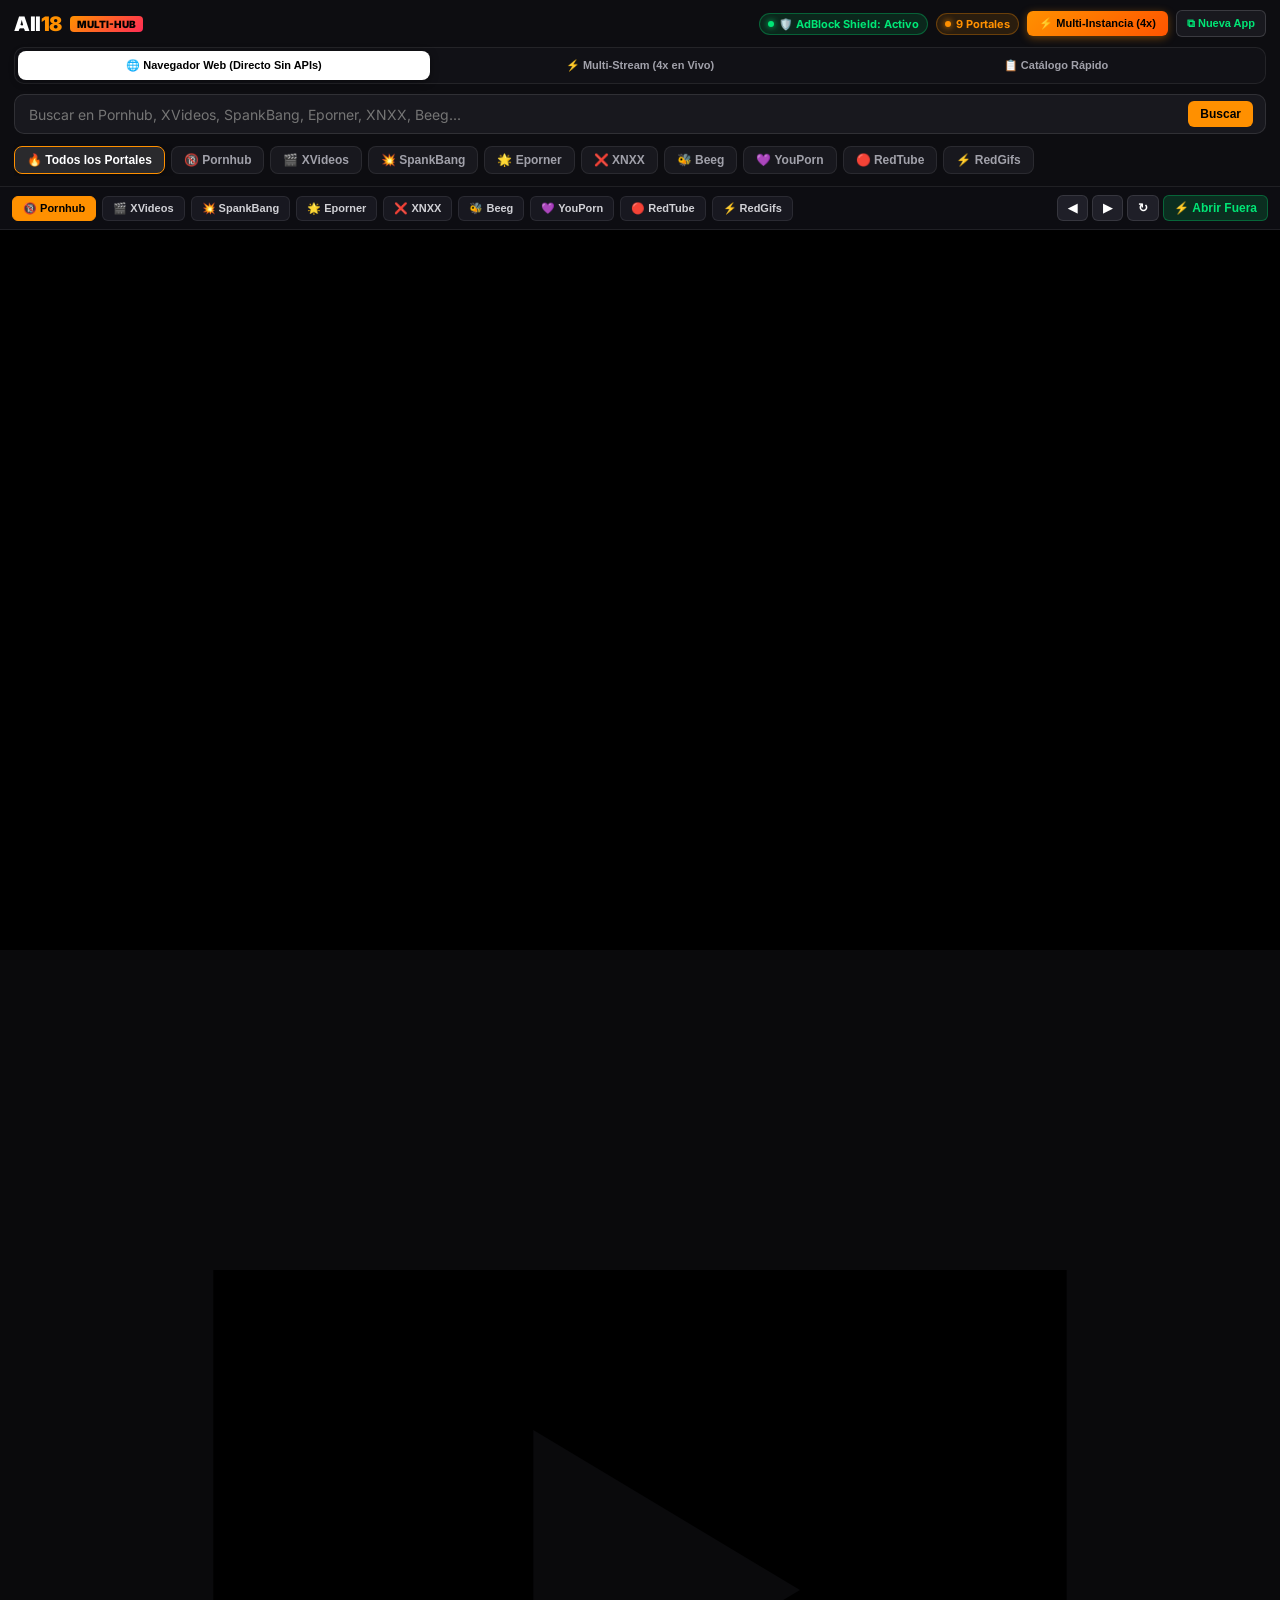
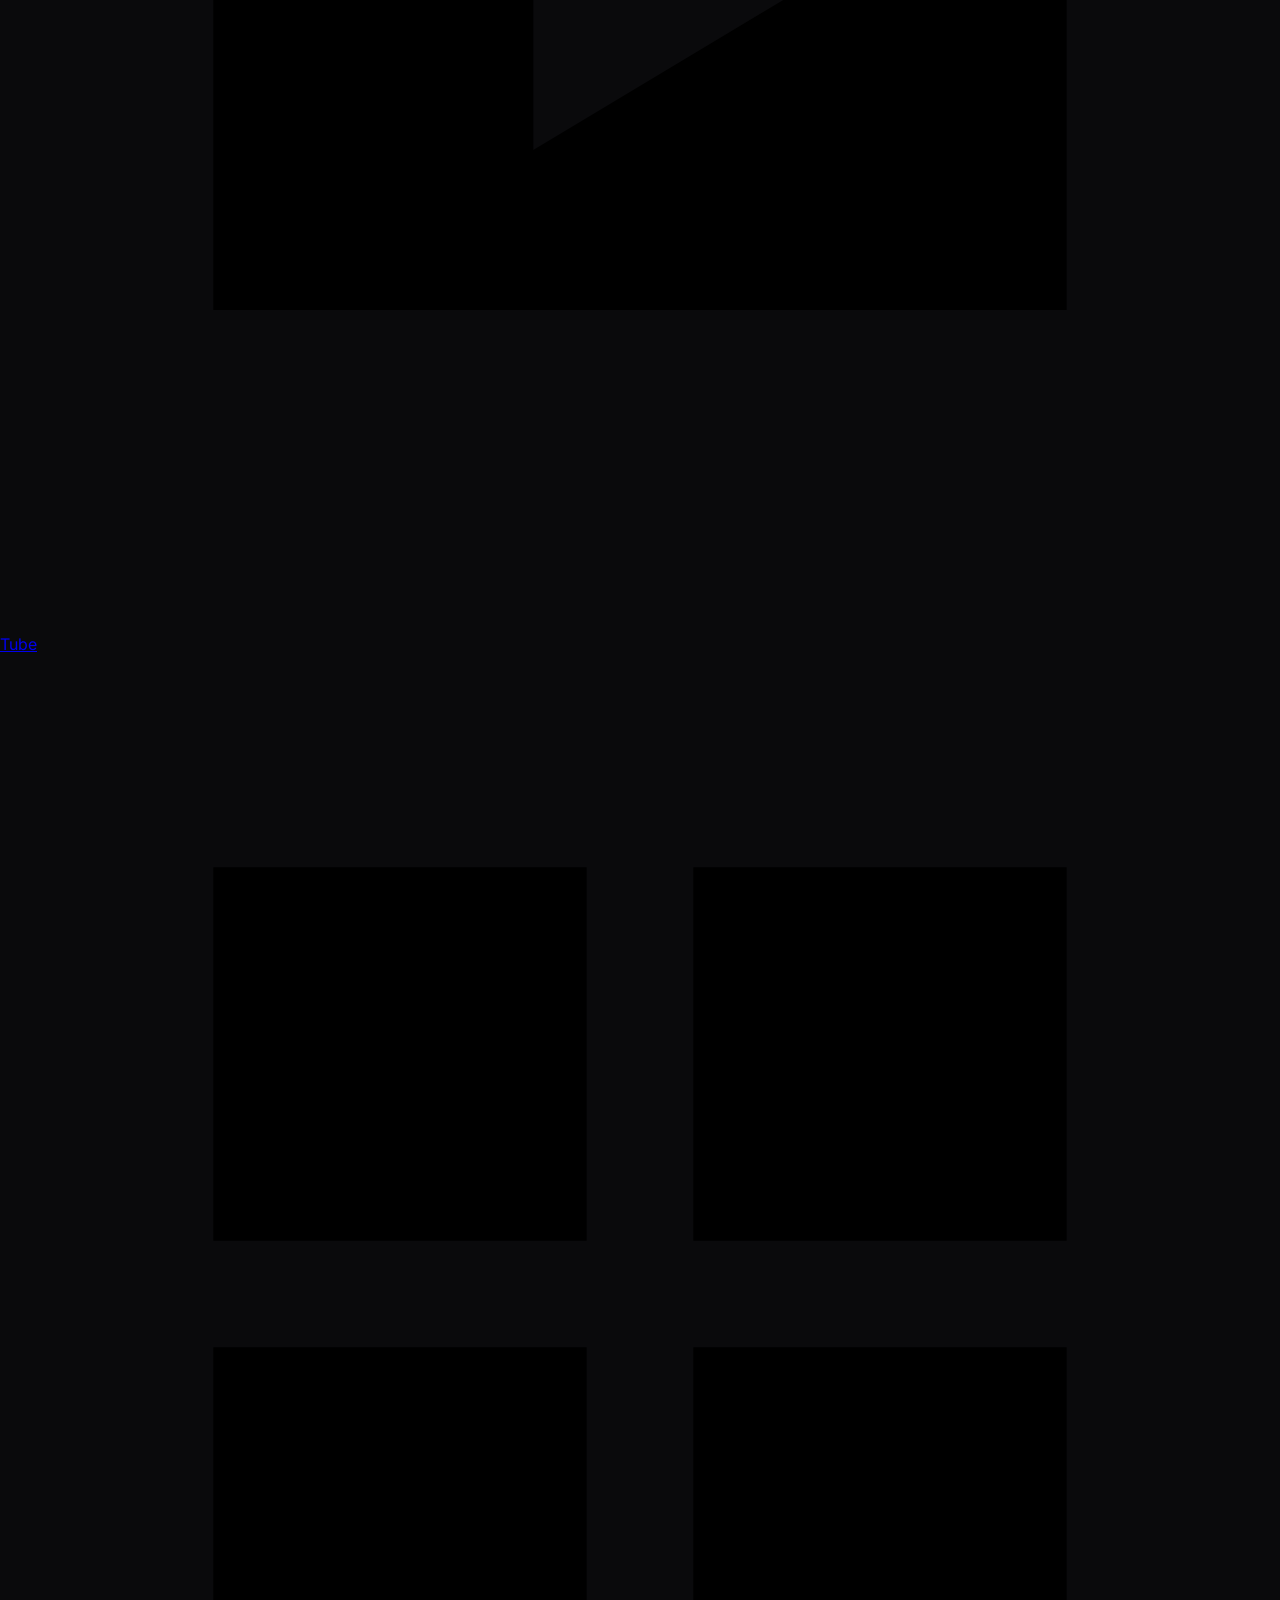
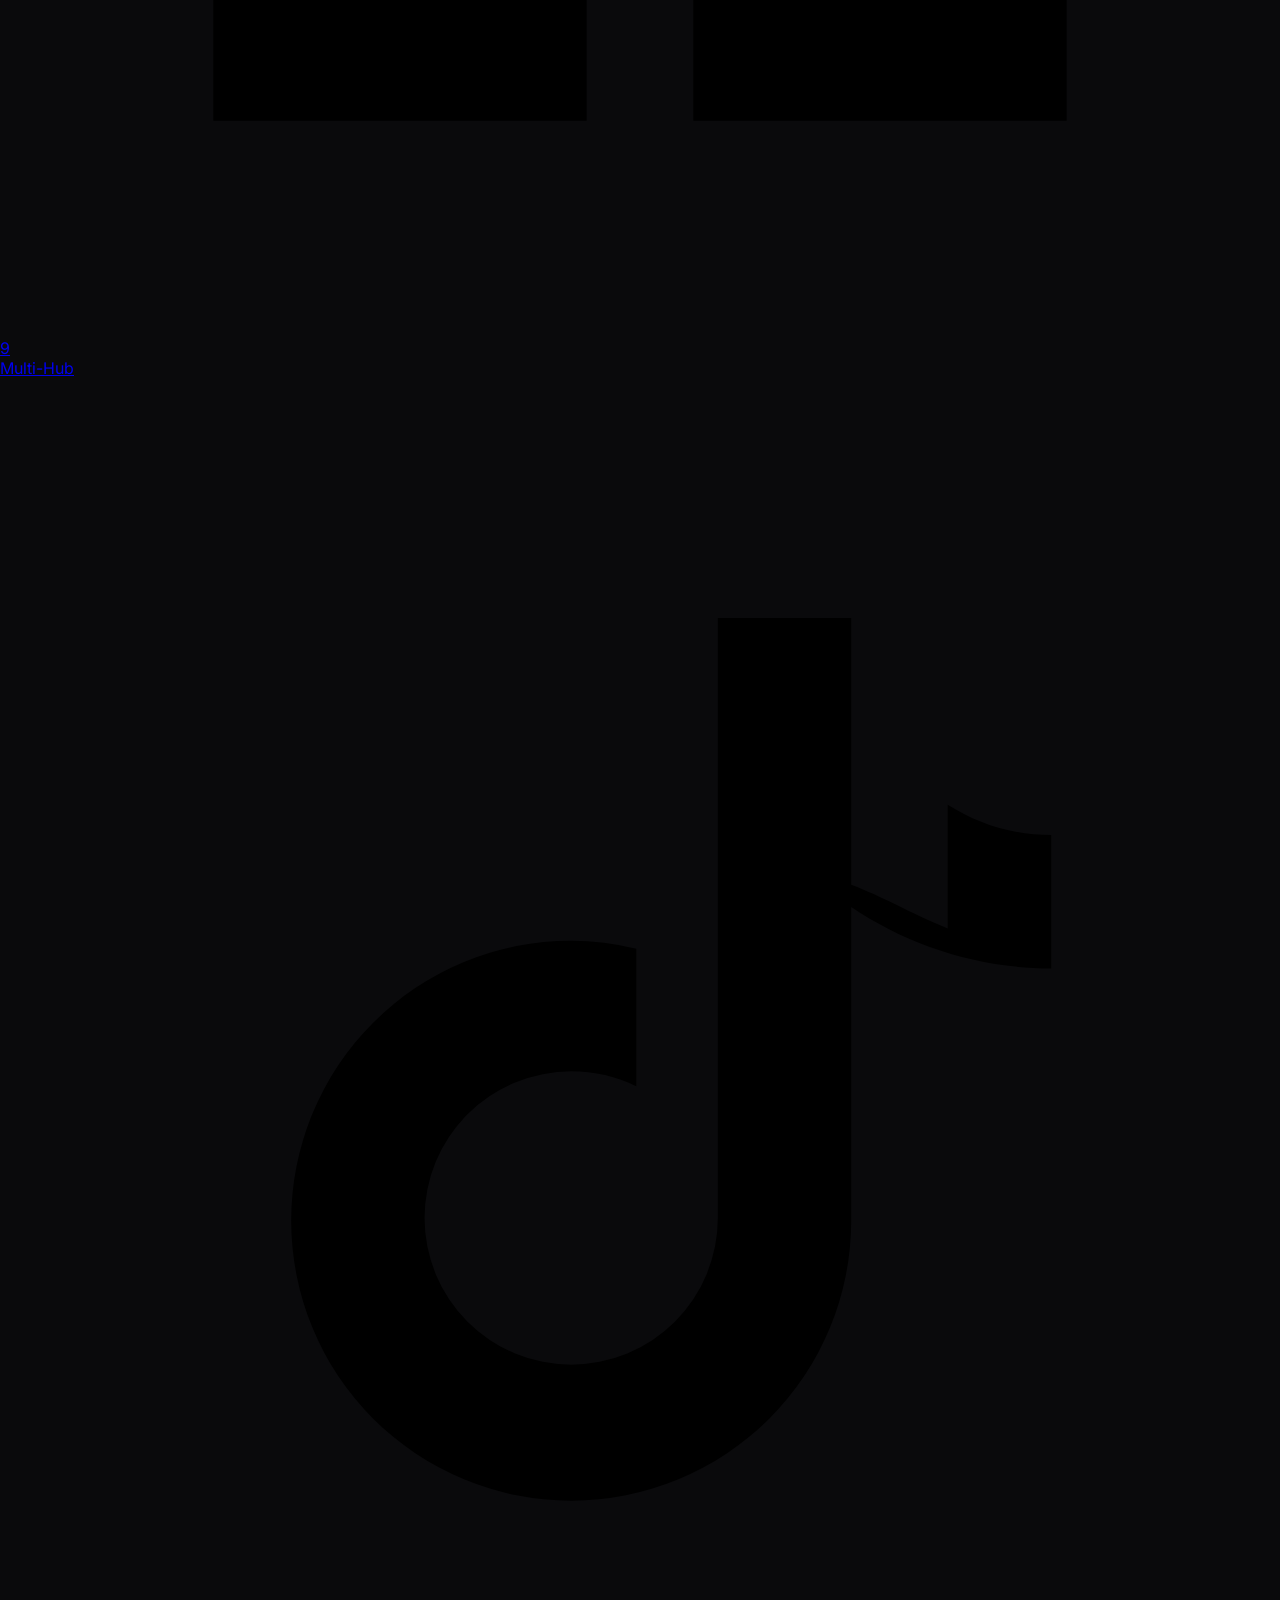
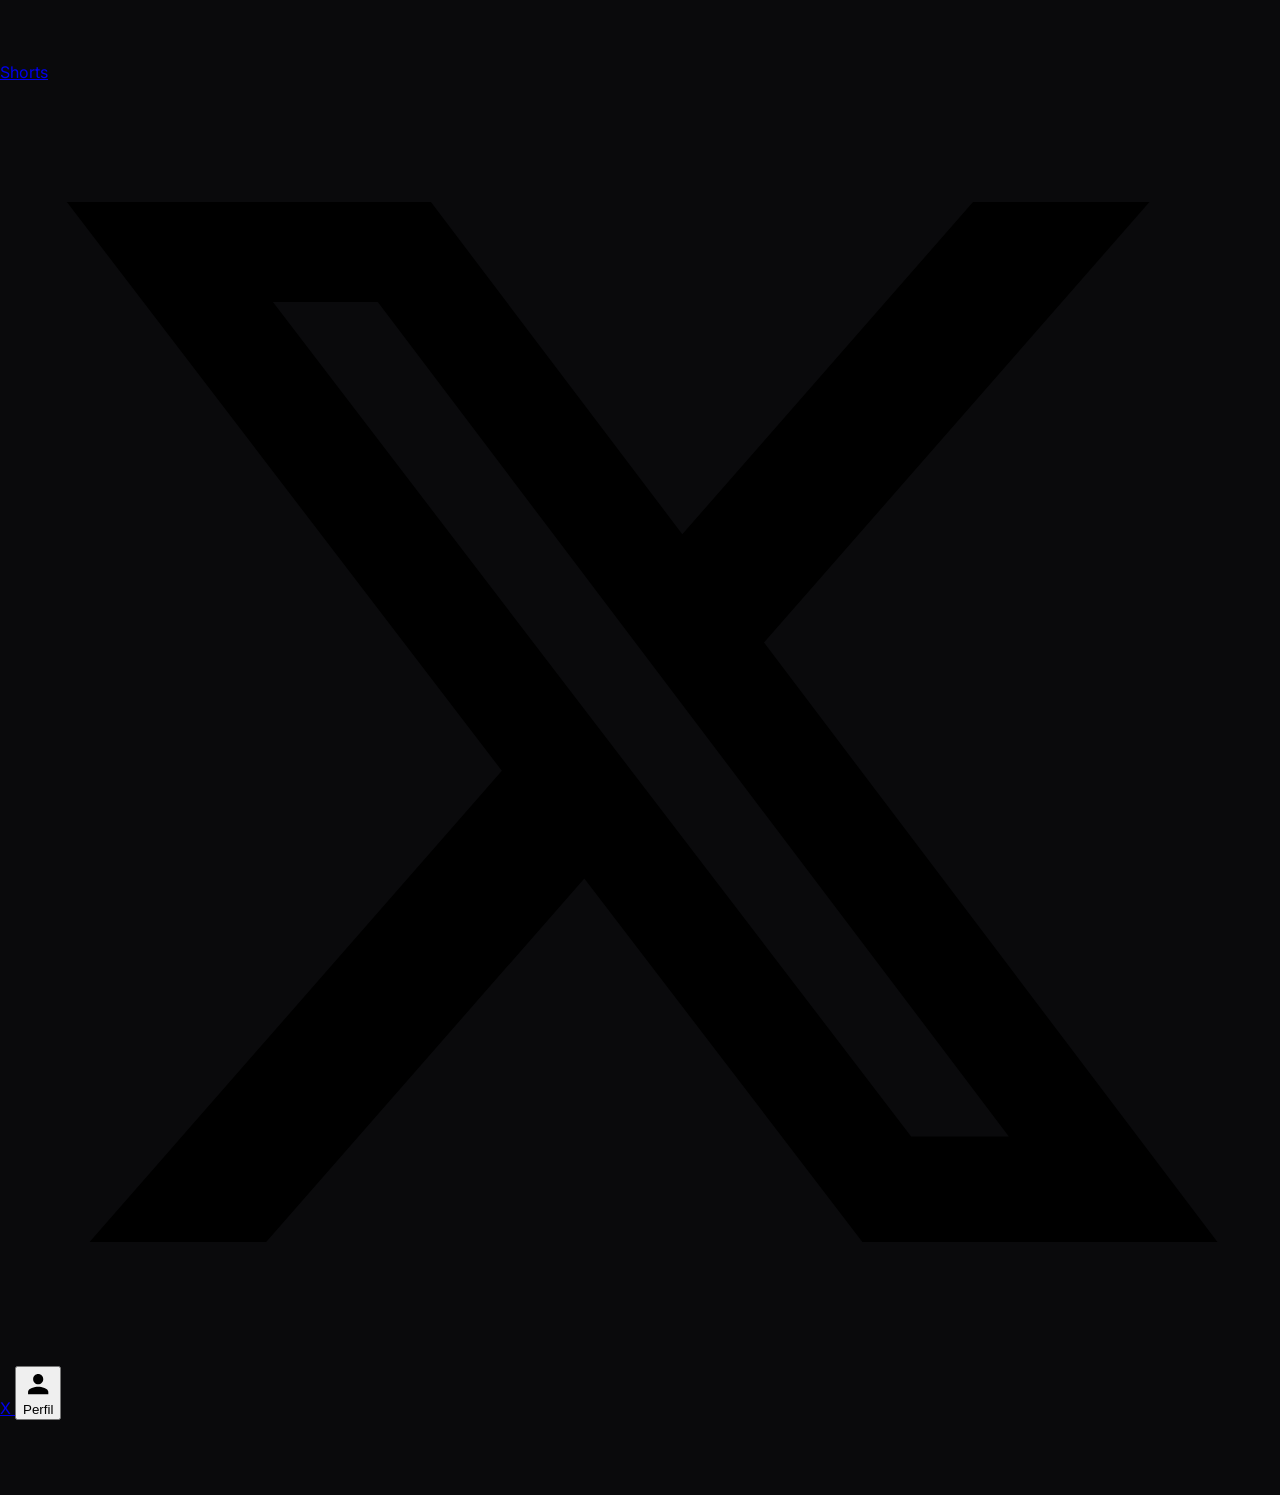
==== commit d3434dfe: "feat(v1.3.1): AdBlock Shield, Cinema Player Pro Controls, Watch History & Resume, 0 Unsplash" ====
--- a/app/src/main/assets/web/hub.html
+++ b/app/src/main/assets/web/hub.html
@@ -738,10 +738,14 @@
                 <div class="hub-logo-text">All<span>18</span></div>
                 <span class="hub-badge-pill">Multi-Hub</span>
             </a>
-            <div style="display: flex; align-items: center; gap: 8px;">
-                <div class="hub-provider-count">
+            <div style="display: flex; align-items: center; gap: 8px; flex-wrap: wrap;">
+                <div class="hub-provider-count" style="color: #00e676; background: rgba(0, 230, 118, 0.12); border-color: rgba(0, 230, 118, 0.3);" title="Protección activa contra publicidad y popups">
                     <span class="hub-pulse-dot"></span>
-                    <span>9 Portales Oficiales</span>
+                    <span>🛡️ AdBlock Shield: Activo</span>
+                </div>
+                <div class="hub-provider-count" style="color: #ff9000; background: rgba(255, 144, 0, 0.12); border-color: rgba(255, 144, 0, 0.3);">
+                    <span class="hub-pulse-dot" style="background:#ff9000; box-shadow:0 0 6px #ff9000;"></span>
+                    <span>9 Portales</span>
                 </div>
                 <button type="button" id="btnMultiInstanceToggle" class="hub-btn-multi-instance" onclick="toggleMultiInstanceGrid()">
                     ⚡ Multi-Instancia (4x)
--- a/app/src/main/assets/web/css/style.css
+++ b/app/src/main/assets/web/css/style.css
@@ -4358,3 +4358,300 @@
 .source-badge-pill.XNXX { background: #e5a93c; color: #000; }
 .source-badge-pill.RedTube { background: #e22626; color: #fff; }
 .source-badge-pill.RedGifs { background: #fe2c55; color: #fff; }
+
+/* =========================================================
+   Cinema Player Pro, Resume Progress & Gestures (v1.3.1)
+   ========================================================= */
+.watch-player-card {
+    position: relative;
+    background: #000000;
+    border-radius: 12px;
+    overflow: hidden;
+    border: 1px solid rgba(255, 255, 255, 0.08);
+}
+
+.watch-player-wrapper {
+    position: relative;
+    width: 100%;
+    padding-top: 56.25%; /* 16:9 */
+    background: #000;
+    overflow: hidden;
+}
+
+.watch-player-wrapper.vertical-short {
+    padding-top: 177.77%; /* 9:16 */
+    max-height: 80vh;
+}
+
+.watch-player-wrapper video,
+.watch-player-wrapper iframe {
+    position: absolute;
+    top: 0;
+    left: 0;
+    width: 100%;
+    height: 100%;
+    border: none;
+    background: #000;
+}
+
+/* Gestures Ripple Overlays */
+.seek-ripple-overlay {
+    position: absolute;
+    top: 0;
+    bottom: 0;
+    width: 35%;
+    display: flex;
+    align-items: center;
+    justify-content: center;
+    pointer-events: none;
+    opacity: 0;
+    transition: opacity 0.25s ease;
+    z-index: 25;
+}
+
+.seek-ripple-overlay.left {
+    left: 0;
+    background: radial-gradient(circle at center, rgba(255, 255, 255, 0.25) 0%, transparent 70%);
+}
+
+.seek-ripple-overlay.right {
+    right: 0;
+    background: radial-gradient(circle at center, rgba(255, 255, 255, 0.25) 0%, transparent 70%);
+}
+
+.seek-ripple-overlay.active {
+    opacity: 1;
+    animation: seekRipplePulse 0.6s ease-out forwards;
+}
+
+@keyframes seekRipplePulse {
+    0% { transform: scale(0.85); opacity: 0.9; }
+    50% { transform: scale(1.05); opacity: 1; }
+    100% { transform: scale(1); opacity: 0; }
+}
+
+.seek-ripple-overlay span {
+    background: rgba(0, 0, 0, 0.75);
+    color: #ffffff;
+    font-size: 14px;
+    font-weight: 800;
+    padding: 8px 16px;
+    border-radius: 999px;
+    border: 1px solid rgba(255, 255, 255, 0.2);
+    box-shadow: 0 4px 12px rgba(0, 0, 0, 0.6);
+}
+
+/* Floating Resume Play Prompt */
+.resume-play-prompt {
+    position: absolute;
+    bottom: 16px;
+    left: 16px;
+    right: 16px;
+    background: rgba(14, 14, 18, 0.94);
+    backdrop-filter: blur(12px);
+    -webkit-backdrop-filter: blur(12px);
+    border: 1px solid rgba(255, 144, 0, 0.4);
+    border-radius: 10px;
+    padding: 10px 14px;
+    display: flex;
+    align-items: center;
+    justify-content: space-between;
+    gap: 10px;
+    z-index: 30;
+    box-shadow: 0 6px 20px rgba(0, 0, 0, 0.8);
+    animation: slideUpPrompt 0.3s ease-out;
+}
+
+@keyframes slideUpPrompt {
+    from { transform: translateY(20px); opacity: 0; }
+    to { transform: translateY(0); opacity: 1; }
+}
+
+.resume-play-prompt span {
+    font-size: 12px;
+    font-weight: 700;
+    color: #efeff1;
+    display: flex;
+    align-items: center;
+    gap: 6px;
+}
+
+.resume-prompt-btns {
+    display: flex;
+    gap: 6px;
+    align-items: center;
+}
+
+.btn-resume-action {
+    background: linear-gradient(135deg, #ff9000, #ff5500);
+    border: none;
+    color: #000;
+    font-size: 11px;
+    font-weight: 800;
+    padding: 6px 12px;
+    border-radius: 6px;
+    cursor: pointer;
+    transition: transform 0.15s;
+}
+
+.btn-resume-action:active {
+    transform: scale(0.95);
+}
+
+.btn-resume-dismiss {
+    background: rgba(255, 255, 255, 0.1);
+    border: none;
+    color: #a1a1aa;
+    font-size: 13px;
+    font-weight: 700;
+    padding: 6px 9px;
+    border-radius: 6px;
+    cursor: pointer;
+}
+
+/* Cinema Player Pro Toolbar */
+.player-pro-toolbar {
+    display: flex;
+    align-items: center;
+    justify-content: space-between;
+    padding: 8px 12px;
+    background: #0d0d10;
+    border-top: 1px solid rgba(255, 255, 255, 0.06);
+    flex-wrap: wrap;
+    gap: 6px;
+}
+
+.pro-tools-left, .pro-tools-right {
+    display: flex;
+    align-items: center;
+    gap: 6px;
+}
+
+.btn-pro-tool {
+    background: #18181e;
+    border: 1px solid rgba(255, 255, 255, 0.1);
+    color: #efeff1;
+    font-size: 11px;
+    font-weight: 700;
+    padding: 6px 10px;
+    border-radius: 6px;
+    cursor: pointer;
+    display: flex;
+    align-items: center;
+    gap: 5px;
+    transition: all 0.15s;
+    user-select: none;
+}
+
+.btn-pro-tool:hover, .btn-pro-tool:active {
+    background: #24242d;
+    border-color: rgba(255, 255, 255, 0.25);
+}
+
+.btn-pro-tool.active {
+    background: rgba(255, 144, 0, 0.15);
+    color: #ff9000;
+    border-color: #ff9000;
+}
+
+.btn-tool-download {
+    background: rgba(0, 230, 118, 0.1);
+    border-color: rgba(0, 230, 118, 0.3);
+    color: #00e676;
+}
+
+.btn-tool-download:hover, .btn-tool-download:active {
+    background: rgba(0, 230, 118, 0.2);
+    border-color: #00e676;
+}
+
+/* Video Card Watch Progress Bar */
+.card-watch-progress {
+    position: absolute;
+    bottom: 0;
+    left: 0;
+    right: 0;
+    height: 4px;
+    background: rgba(255, 255, 255, 0.2);
+    z-index: 6;
+    overflow: hidden;
+}
+
+.card-watch-progress-fill {
+    height: 100%;
+    background: linear-gradient(90deg, #ff9000, #fe2c55);
+    border-radius: 0 2px 2px 0;
+    transition: width 0.3s;
+}
+
+/* Sleep Timer Modal */
+.sleep-timer-modal {
+    position: fixed;
+    inset: 0;
+    background: rgba(0, 0, 0, 0.85);
+    backdrop-filter: blur(8px);
+    -webkit-backdrop-filter: blur(8px);
+    z-index: 9999;
+    display: flex;
+    align-items: center;
+    justify-content: center;
+    padding: 20px;
+}
+
+.sleep-timer-box {
+    background: #14141a;
+    border: 1px solid rgba(255, 255, 255, 0.12);
+    border-radius: 14px;
+    padding: 20px;
+    width: 100%;
+    max-width: 320px;
+    box-shadow: 0 10px 30px rgba(0, 0, 0, 0.8);
+    display: flex;
+    flex-direction: column;
+    gap: 14px;
+}
+
+.sleep-timer-title {
+    font-size: 16px;
+    font-weight: 800;
+    color: #fff;
+    margin: 0;
+    display: flex;
+    align-items: center;
+    gap: 8px;
+}
+
+.sleep-timer-desc {
+    font-size: 12px;
+    color: #a1a1aa;
+    margin: 0;
+    line-height: 1.4;
+}
+
+.sleep-timer-options {
+    display: flex;
+    flex-direction: column;
+    gap: 8px;
+}
+
+.sleep-timer-btn {
+    background: #1c1c24;
+    border: 1px solid rgba(255, 255, 255, 0.08);
+    color: #efeff1;
+    font-size: 13px;
+    font-weight: 700;
+    padding: 10px 14px;
+    border-radius: 8px;
+    cursor: pointer;
+    text-align: left;
+    display: flex;
+    align-items: center;
+    justify-content: space-between;
+    transition: all 0.15s;
+}
+
+.sleep-timer-btn:active, .sleep-timer-btn.active {
+    background: #ff9000;
+    color: #000;
+    border-color: #ff9000;
+}
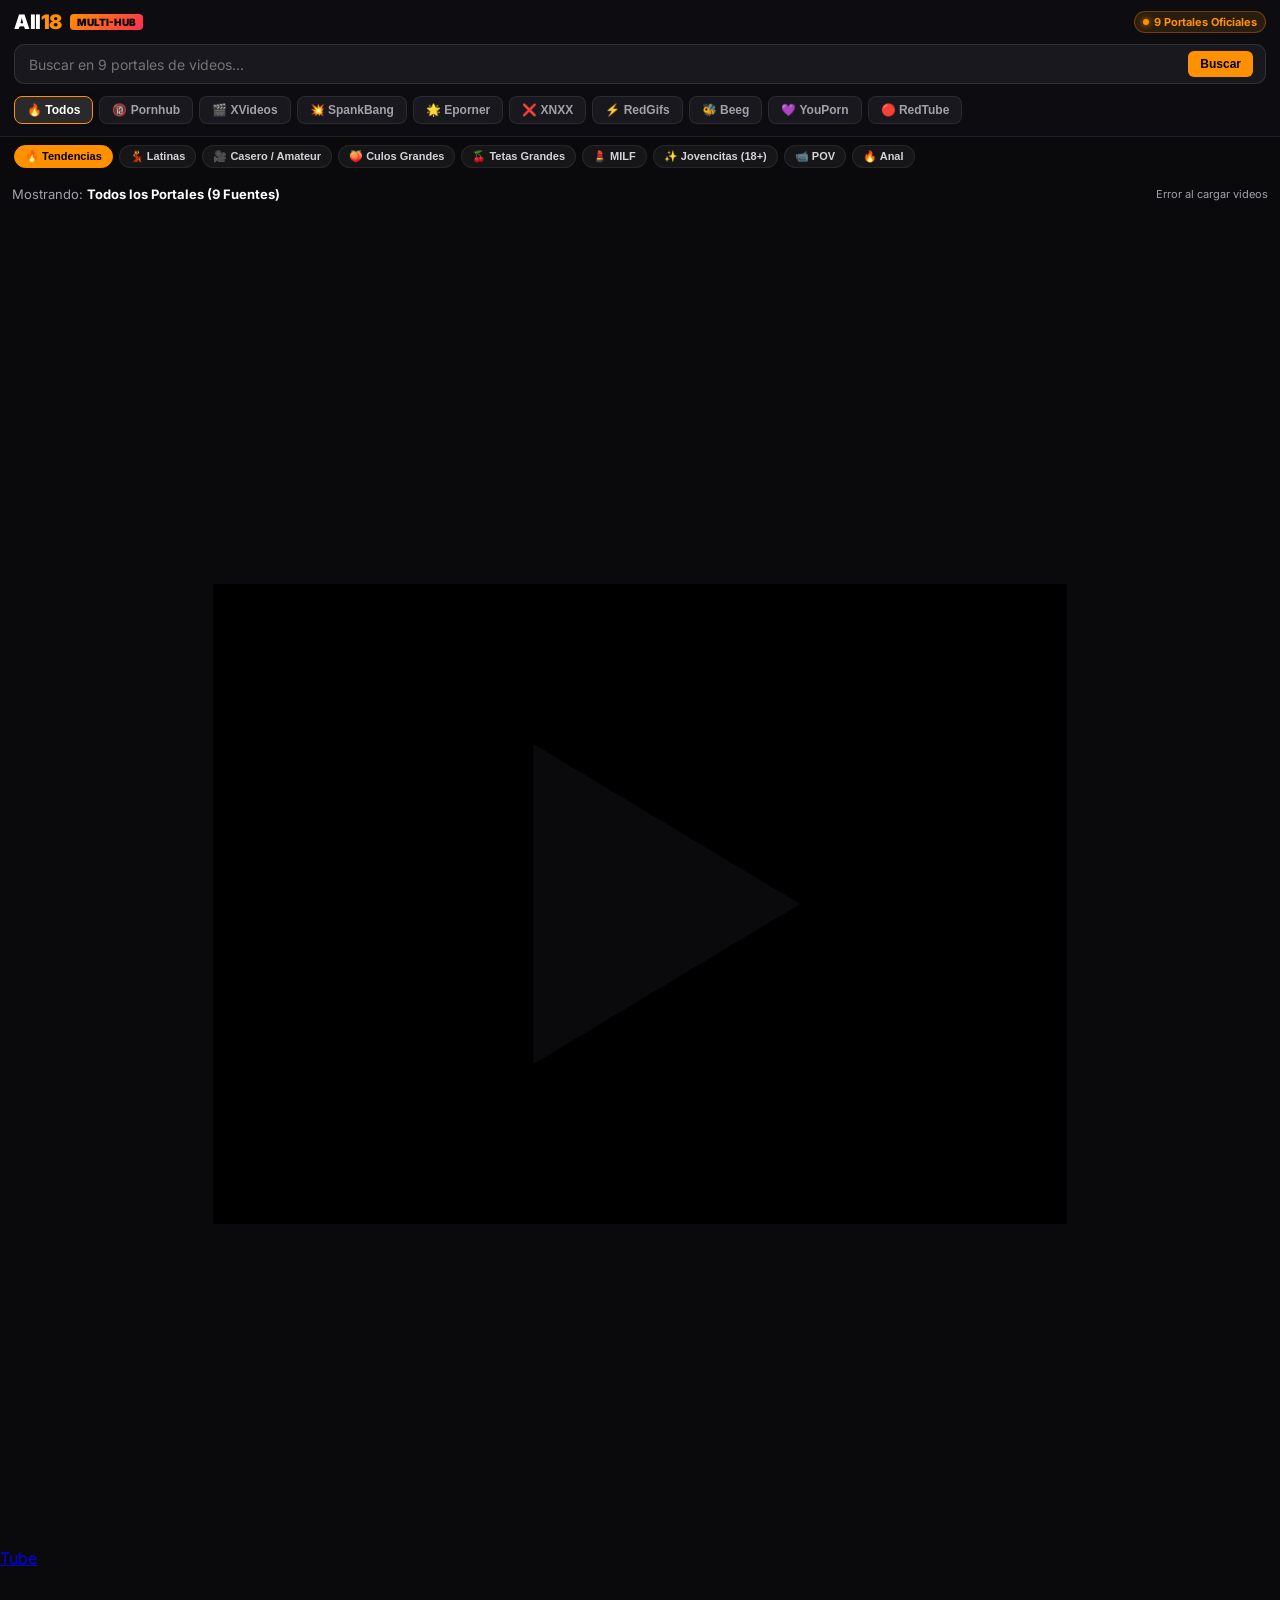
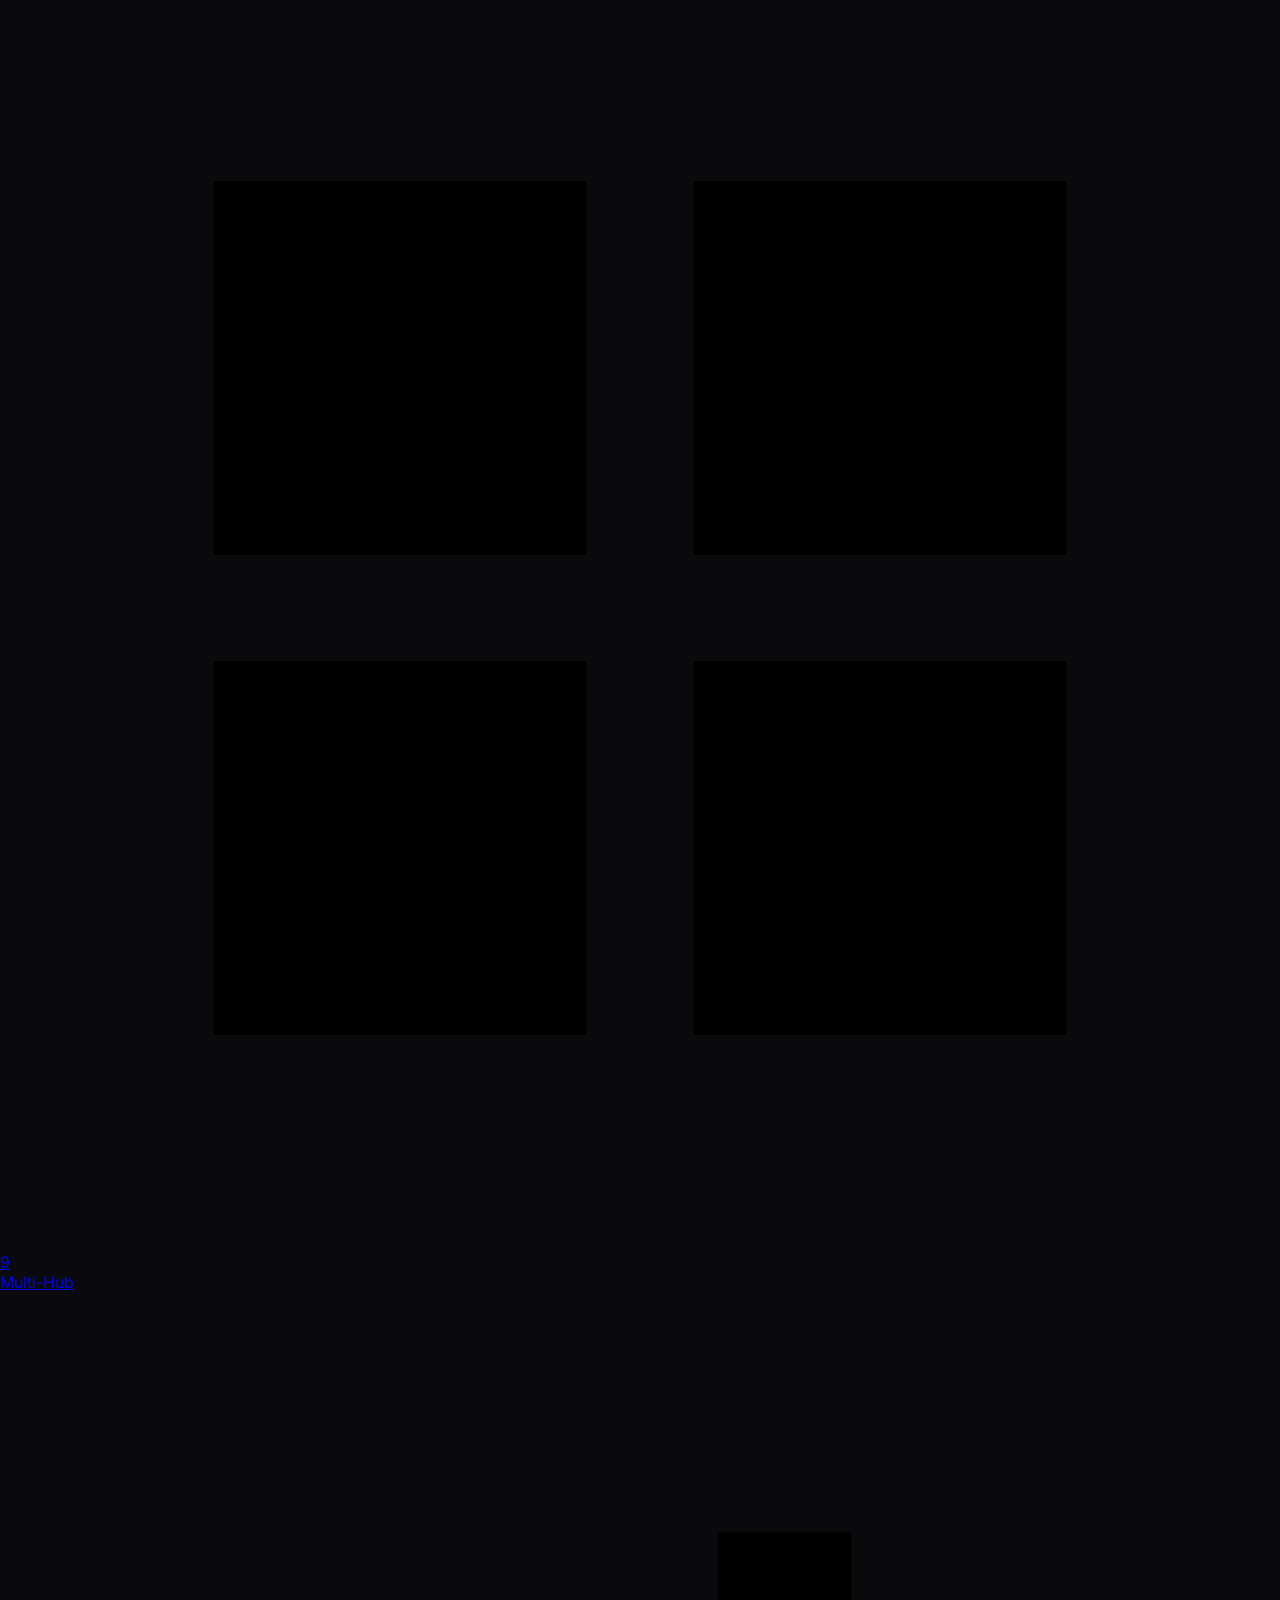
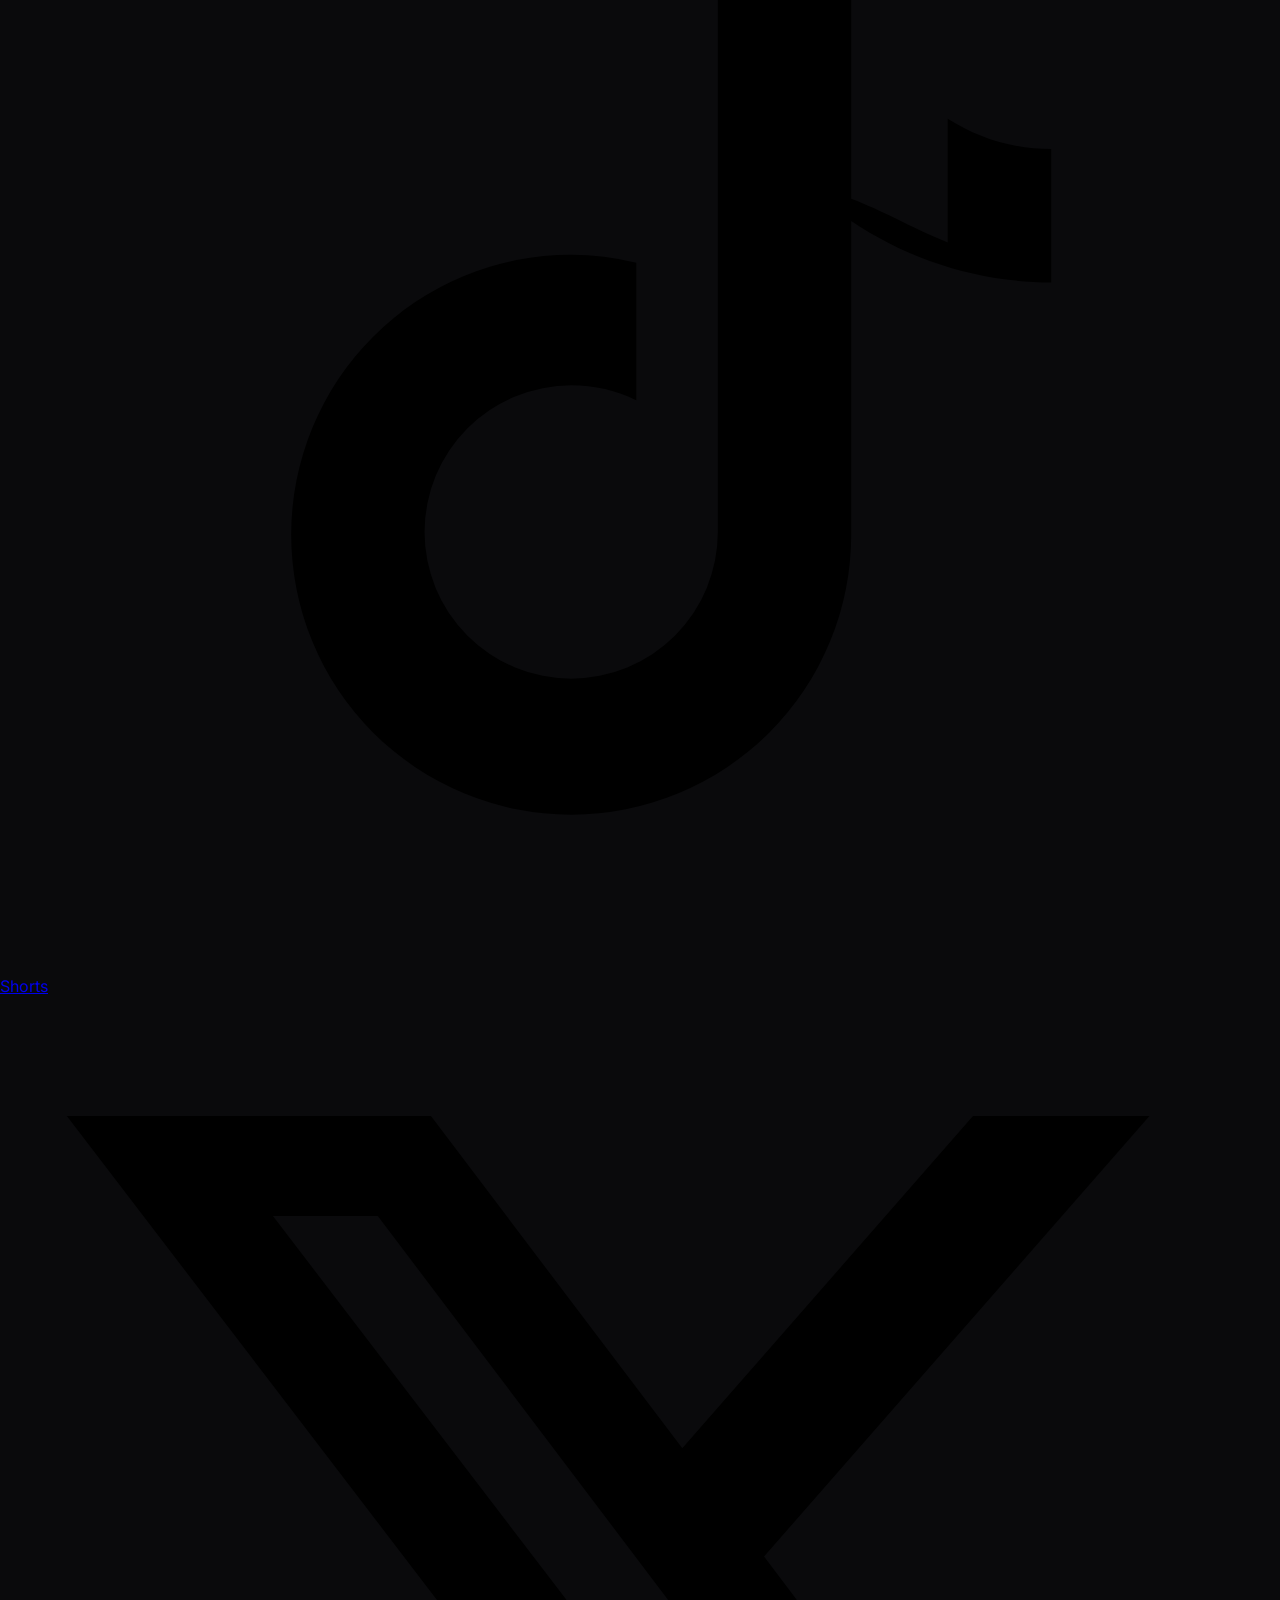
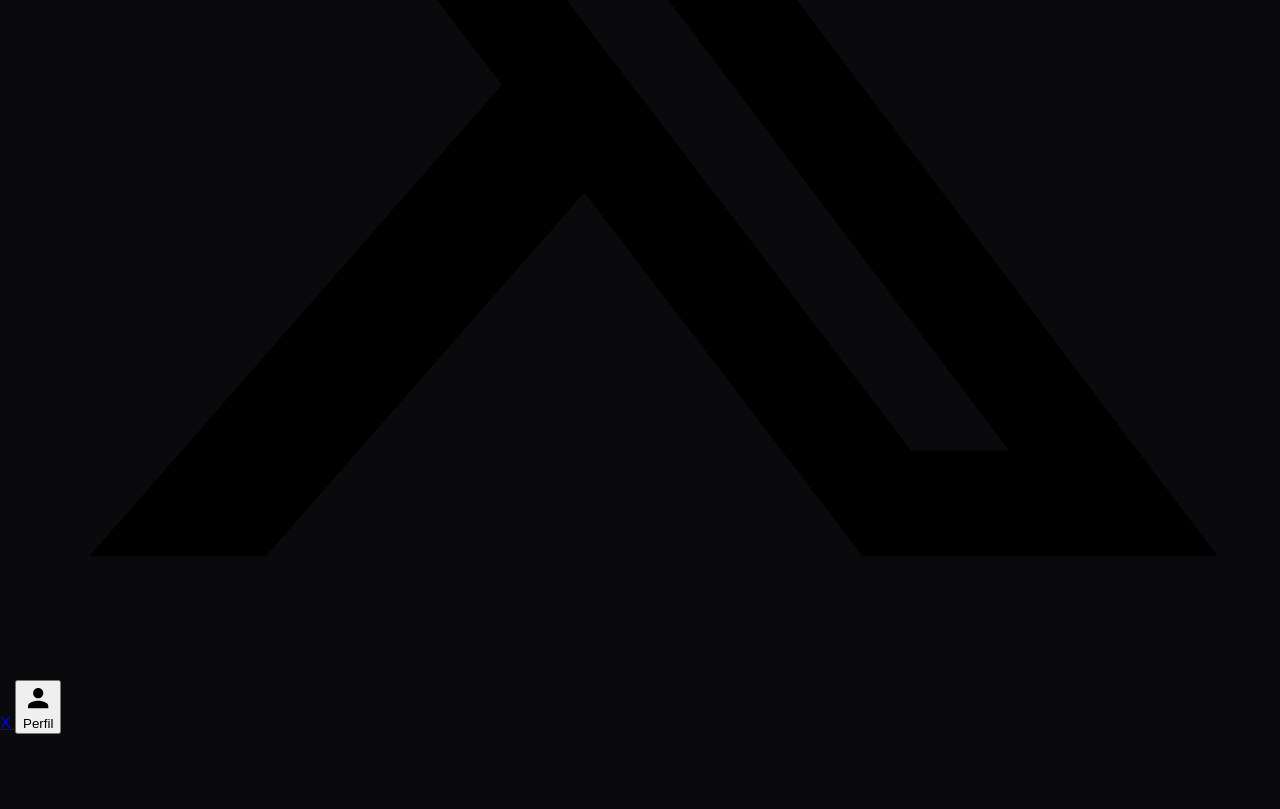
==== commit c701811a: "fix(v1.3.2): Horizontal X UI, Clean Public Share URLs, Fast Multi-Hub Catalog, Safe AdBlock" ====
--- a/app/src/main/assets/web/hub.html
+++ b/app/src/main/assets/web/hub.html
@@ -738,47 +738,24 @@
                 <div class="hub-logo-text">All<span>18</span></div>
                 <span class="hub-badge-pill">Multi-Hub</span>
             </a>
-            <div style="display: flex; align-items: center; gap: 8px; flex-wrap: wrap;">
-                <div class="hub-provider-count" style="color: #00e676; background: rgba(0, 230, 118, 0.12); border-color: rgba(0, 230, 118, 0.3);" title="Protección activa contra publicidad y popups">
-                    <span class="hub-pulse-dot"></span>
-                    <span>🛡️ AdBlock Shield: Activo</span>
-                </div>
+            <div style="display: flex; align-items: center; gap: 8px;">
                 <div class="hub-provider-count" style="color: #ff9000; background: rgba(255, 144, 0, 0.12); border-color: rgba(255, 144, 0, 0.3);">
                     <span class="hub-pulse-dot" style="background:#ff9000; box-shadow:0 0 6px #ff9000;"></span>
-                    <span>9 Portales</span>
+                    <span>9 Portales Oficiales</span>
                 </div>
-                <button type="button" id="btnMultiInstanceToggle" class="hub-btn-multi-instance" onclick="toggleMultiInstanceGrid()">
-                    ⚡ Multi-Instancia (4x)
-                </button>
-                <button type="button" class="hub-btn-new-window" onclick="openSeparateWindow()" title="Abrir otra ventana/instancia de All18">
-                    ⧉ Nueva App
-                </button>
             </div>
         </div>
 
-        <!-- Mode Selector Bar (Webs Directas Sin APIs vs Multi-Stream 4x vs Feed) -->
-        <div class="hub-mode-selector">
-            <button class="hub-mode-tab active" id="tabModeDirectWeb" onclick="setHubMode('web')">
-                🌐 Navegador Web (Directo Sin APIs)
-            </button>
-            <button class="hub-mode-tab" id="tabModeMultiStream" onclick="setHubMode('stream')">
-                ⚡ Multi-Stream (4x en Vivo)
-            </button>
-            <button class="hub-mode-tab" id="tabModeCatalog" onclick="setHubMode('catalog')">
-                📋 Catálogo Rápido
-            </button>
-        </div>
-
         <!-- Search Form -->
         <form class="hub-search-box" onsubmit="onHubSearch(event)">
-            <input type="text" id="hubSearchInput" placeholder="Buscar en Pornhub, XVideos, SpankBang, Eporner, XNXX, Beeg..." autocomplete="off">
+            <input type="text" id="hubSearchInput" placeholder="Buscar en 9 portales de videos..." autocomplete="off">
             <button type="submit">Buscar</button>
         </form>
 
         <!-- Provider Switcher Chips (9 Portales Adultos) -->
         <div class="hub-provider-bar">
             <button class="hub-prov-chip active" data-source="all" onclick="filterBySource('all')">
-                🔥 Todos los Portales
+                🔥 Todos
             </button>
             <button class="hub-prov-chip" data-source="pornhub" onclick="filterBySource('pornhub')">
                 🔞 Pornhub
@@ -795,6 +772,9 @@
             <button class="hub-prov-chip" data-source="xnxx" onclick="filterBySource('xnxx')">
                 ❌ XNXX
             </button>
+            <button class="hub-prov-chip" data-source="redgifs" onclick="filterBySource('redgifs')">
+                ⚡ RedGifs
+            </button>
             <button class="hub-prov-chip" data-source="beeg" onclick="filterBySource('beeg')">
                 🐝 Beeg
             </button>
@@ -804,173 +784,11 @@
             <button class="hub-prov-chip" data-source="redtube" onclick="filterBySource('redtube')">
                 🔴 RedTube
             </button>
-            <button class="hub-prov-chip" data-source="redgifs" onclick="filterBySource('redgifs')">
-                ⚡ RedGifs
-            </button>
         </div>
     </header>
 
-    <!-- 1. Direct Web Browser Section (Carga Directa de Webs Oficiales Sin APIs) -->
-    <section id="directWebSection" class="hub-direct-web-section">
-        <div class="hub-web-nav-bar">
-            <div class="hub-web-chips" id="hubWebChips">
-                <button class="hub-web-chip active" data-url="https://www.pornhub.com" onclick="switchDirectWeb('https://www.pornhub.com', this)">🔞 Pornhub</button>
-                <button class="hub-web-chip" data-url="https://www.xvideos.com" onclick="switchDirectWeb('https://www.xvideos.com', this)">🎬 XVideos</button>
-                <button class="hub-web-chip" data-url="https://spankbang.com" onclick="switchDirectWeb('https://spankbang.com', this)">💥 SpankBang</button>
-                <button class="hub-web-chip" data-url="https://www.eporner.com" onclick="switchDirectWeb('https://www.eporner.com', this)">🌟 Eporner</button>
-                <button class="hub-web-chip" data-url="https://www.xnxx.com" onclick="switchDirectWeb('https://www.xnxx.com', this)">❌ XNXX</button>
-                <button class="hub-web-chip" data-url="https://beeg.com" onclick="switchDirectWeb('https://beeg.com', this)">🐝 Beeg</button>
-                <button class="hub-web-chip" data-url="https://www.youporn.com" onclick="switchDirectWeb('https://www.youporn.com', this)">💜 YouPorn</button>
-                <button class="hub-web-chip" data-url="https://www.redtube.com" onclick="switchDirectWeb('https://www.redtube.com', this)">🔴 RedTube</button>
-                <button class="hub-web-chip" data-url="https://www.redgifs.com" onclick="switchDirectWeb('https://www.redgifs.com', this)">⚡ RedGifs</button>
-            </div>
-            <div class="hub-web-controls">
-                <button class="hub-web-btn" onclick="directWebBack()" title="Atrás">◀</button>
-                <button class="hub-web-btn" onclick="directWebForward()" title="Adelante">▶</button>
-                <button class="hub-web-btn" onclick="directWebReload()" title="Recargar">↻</button>
-                <button class="hub-web-btn hub-web-btn-open" onclick="directWebOpenNew()" title="Abrir en ventana independiente">⚡ Abrir Fuera</button>
-            </div>
-        </div>
-        <div class="hub-web-frame-wrap">
-            <div id="directWebLoader" class="hub-web-loader" style="display: none;">
-                <div class="hub-spinner"></div>
-                <span id="directWebLoadingText">Conectando al portal oficial...</span>
-            </div>
-            <iframe id="directWebFrame" src="https://www.pornhub.com" sandbox="allow-scripts allow-same-origin allow-forms allow-popups allow-presentation" allow="autoplay; fullscreen; encrypted-media"></iframe>
-        </div>
-    </section>
-
-    <!-- 2. Multi-Instance Live Stream Grid (4 Streams Simultáneos Inteligentes) -->
-    <section id="multiInstanceOverlay" class="multi-instance-overlay" style="display: none;">
-        <div class="multi-instance-header">
-            <div class="multi-instance-title">
-                <span>⚡ Multi-Instancia Ultra Boost</span>
-                <span style="font-size: 11px; color: #a1a1aa; font-weight: 500;">(Carga inteligente escalonada 4x)</span>
-            </div>
-            <div style="display: flex; align-items: center; gap: 6px; flex-wrap: wrap;">
-                <div class="multi-instance-presets">
-                    <button class="multi-preset-btn" id="btnPreset2" onclick="setMultiInstanceLayout(2)">2 Pantallas</button>
-                    <button class="multi-preset-btn active" id="btnPreset4" onclick="setMultiInstanceLayout(4)">4 Pantallas</button>
-                </div>
-                <button type="button" class="multi-preset-btn" onclick="openPipMode()" title="Reproducir en ventana flotante PiP">📱 PiP</button>
-                <button type="button" class="multi-preset-btn" onclick="openSeparateWindow()" title="Abrir en ventana independiente">⚡ Nueva Ventana</button>
-                <button type="button" class="multi-preset-btn" style="background: rgba(254,44,85,0.2); color: #fe2c55; border-color: #fe2c55;" onclick="toggleMultiInstanceGrid()">✕ Cerrar</button>
-            </div>
-        </div>
-
-        <div id="multiStreamGrid" class="multi-stream-grid grid-4">
-            <!-- Slot 1: Pornhub -->
-            <div class="multi-slot-card" id="slotCard_1">
-                <div class="multi-slot-toolbar">
-                    <span class="multi-slot-status" id="slotStatus_1">🟢 En Vivo (Slot 1)</span>
-                    <select class="multi-slot-select" id="slotSelect_1" onchange="changeSlotProvider(1, this.value)">
-                        <option value="pornhub" selected>Pornhub</option>
-                        <option value="xvideos">XVideos</option>
-                        <option value="spankbang">SpankBang</option>
-                        <option value="eporner">Eporner</option>
-                        <option value="xnxx">XNXX</option>
-                        <option value="beeg">Beeg</option>
-                        <option value="redtube">RedTube</option>
-                        <option value="youporn">YouPorn</option>
-                        <option value="redgifs">RedGifs</option>
-                    </select>
-                    <div style="display: flex; gap: 4px;">
-                        <button class="multi-slot-btn" onclick="randomizeSlot(1)" title="Video Aleatorio">🎲 Random</button>
-                        <button class="multi-slot-btn" id="audioBtn_1" onclick="toggleSlotAudio(1)" title="Activar/Desactivar Audio">🔇 Mute</button>
-                        <button class="multi-slot-btn" onclick="fullscreenSlot(1)" title="Pantalla Completa">⛶</button>
-                    </div>
-                </div>
-                <div class="multi-slot-video-box" id="slotBox_1">
-                    <div class="multi-slot-loader" id="slotLoader_1"><div class="hub-spinner"></div><span>Cargando Slot 1...</span></div>
-                    <iframe id="slotFrame_1" src="about:blank" data-src="https://www.pornhub.com/embed/65a83a21b8f01" allowfullscreen allow="autoplay; fullscreen; encrypted-media"></iframe>
-                </div>
-            </div>
-
-            <!-- Slot 2: XVideos -->
-            <div class="multi-slot-card" id="slotCard_2">
-                <div class="multi-slot-toolbar">
-                    <span class="multi-slot-status loading" id="slotStatus_2">⏳ En Espera</span>
-                    <select class="multi-slot-select" id="slotSelect_2" onchange="changeSlotProvider(2, this.value)">
-                        <option value="pornhub">Pornhub</option>
-                        <option value="xvideos" selected>XVideos</option>
-                        <option value="spankbang">SpankBang</option>
-                        <option value="eporner">Eporner</option>
-                        <option value="xnxx">XNXX</option>
-                        <option value="beeg">Beeg</option>
-                        <option value="redtube">RedTube</option>
-                        <option value="youporn">YouPorn</option>
-                        <option value="redgifs">RedGifs</option>
-                    </select>
-                    <div style="display: flex; gap: 4px;">
-                        <button class="multi-slot-btn" onclick="randomizeSlot(2)" title="Video Aleatorio">🎲 Random</button>
-                        <button class="multi-slot-btn" id="audioBtn_2" onclick="toggleSlotAudio(2)" title="Activar/Desactivar Audio">🔇 Mute</button>
-                        <button class="multi-slot-btn" onclick="fullscreenSlot(2)" title="Pantalla Completa">⛶</button>
-                    </div>
-                </div>
-                <div class="multi-slot-video-box" id="slotBox_2">
-                    <div class="multi-slot-loader" id="slotLoader_2"><div class="hub-spinner"></div><span>Cargando en segundo plano...</span></div>
-                    <iframe id="slotFrame_2" src="about:blank" data-src="https://www.xvideos.com/embedframe/74829103" allowfullscreen allow="autoplay; fullscreen; encrypted-media"></iframe>
-                </div>
-            </div>
-
-            <!-- Slot 3: SpankBang / RedTube -->
-            <div class="multi-slot-card" id="slotCard_3">
-                <div class="multi-slot-toolbar">
-                    <span class="multi-slot-status loading" id="slotStatus_3">⏳ En Espera</span>
-                    <select class="multi-slot-select" id="slotSelect_3" onchange="changeSlotProvider(3, this.value)">
-                        <option value="pornhub">Pornhub</option>
-                        <option value="xvideos">XVideos</option>
-                        <option value="spankbang" selected>SpankBang</option>
-                        <option value="eporner">Eporner</option>
-                        <option value="xnxx">XNXX</option>
-                        <option value="beeg">Beeg</option>
-                        <option value="redtube">RedTube</option>
-                        <option value="youporn">YouPorn</option>
-                        <option value="redgifs">RedGifs</option>
-                    </select>
-                    <div style="display: flex; gap: 4px;">
-                        <button class="multi-slot-btn" onclick="randomizeSlot(3)" title="Video Aleatorio">🎲 Random</button>
-                        <button class="multi-slot-btn" id="audioBtn_3" onclick="toggleSlotAudio(3)" title="Activar/Desactivar Audio">🔇 Mute</button>
-                        <button class="multi-slot-btn" onclick="fullscreenSlot(3)" title="Pantalla Completa">⛶</button>
-                    </div>
-                </div>
-                <div class="multi-slot-video-box" id="slotBox_3">
-                    <div class="multi-slot-loader" id="slotLoader_3"><div class="hub-spinner"></div><span>Cargando en segundo plano...</span></div>
-                    <iframe id="slotFrame_3" src="about:blank" data-src="https://spankbang.com/8390b/embed/" allowfullscreen allow="autoplay; fullscreen; encrypted-media"></iframe>
-                </div>
-            </div>
-
-            <!-- Slot 4: Eporner / RedGifs -->
-            <div class="multi-slot-card" id="slotCard_4">
-                <div class="multi-slot-toolbar">
-                    <span class="multi-slot-status loading" id="slotStatus_4">⏳ En Espera</span>
-                    <select class="multi-slot-select" id="slotSelect_4" onchange="changeSlotProvider(4, this.value)">
-                        <option value="pornhub">Pornhub</option>
-                        <option value="xvideos">XVideos</option>
-                        <option value="spankbang">SpankBang</option>
-                        <option value="eporner" selected>Eporner</option>
-                        <option value="xnxx">XNXX</option>
-                        <option value="beeg">Beeg</option>
-                        <option value="redtube">RedTube</option>
-                        <option value="youporn">YouPorn</option>
-                        <option value="redgifs">RedGifs</option>
-                    </select>
-                    <div style="display: flex; gap: 4px;">
-                        <button class="multi-slot-btn" onclick="randomizeSlot(4)" title="Video Aleatorio">🎲 Random</button>
-                        <button class="multi-slot-btn" id="audioBtn_4" onclick="toggleSlotAudio(4)" title="Activar/Desactivar Audio">🔇 Mute</button>
-                        <button class="multi-slot-btn" onclick="fullscreenSlot(4)" title="Pantalla Completa">⛶</button>
-                    </div>
-                </div>
-                <div class="multi-slot-video-box" id="slotBox_4">
-                    <div class="multi-slot-loader" id="slotLoader_4"><div class="hub-spinner"></div><span>Cargando en segundo plano...</span></div>
-                    <iframe id="slotFrame_4" src="about:blank" data-src="https://www.eporner.com/embed/dRtQ74J11aA/" allowfullscreen allow="autoplay; fullscreen; encrypted-media"></iframe>
-                </div>
-            </div>
-        </div>
-    </section>
-
-    <!-- 3. Catalog Fast Feed Section (Opcional) -->
-    <section id="catalogSection" class="hub-catalog-section" style="display: none;">
+    <!-- Unified 9-Portal Video Catalog Feed -->
+    <section id="catalogSection" class="hub-catalog-section" style="display: block;">
 
     <!-- Category Quick Chips -->
     <div class="hub-cat-bar">
@@ -1059,8 +877,6 @@
     <!-- Hub Controller Script -->
     <script>
         const state = {
-            mode: 'web', // 'web' | 'stream' | 'catalog'
-            currentWebUrl: 'https://www.pornhub.com',
             source: 'all',
             category: '',
             query: '',
@@ -1070,338 +886,16 @@
         };
 
         const SOURCE_NAMES = {
-            all: 'Todos los Portales (9 Portales Oficiales)',
-            pornhub: 'Pornhub.com (Oficial)',
-            xvideos: 'XVideos.com (Oficial)',
+            all: 'Todos los Portales (9 Fuentes)',
+            pornhub: 'Pornhub (Oficial)',
+            xvideos: 'XVideos (Oficial)',
             spankbang: 'SpankBang (Oficial)',
             eporner: 'Eporner (Oficial)',
-            xnxx: 'XNXX.com (Oficial)',
-            beeg: 'Beeg.com (Oficial)',
-            youporn: 'YouPorn.com (Oficial)',
-            redtube: 'RedTube.com (Oficial)',
+            xnxx: 'XNXX (Oficial)',
+            beeg: 'Beeg (Oficial)',
+            youporn: 'YouPorn (Oficial)',
+            redtube: 'RedTube (Oficial)',
             redgifs: 'RedGifs (Shorts HD)'
-        };
-
-        const MULTI_PRESETS = {
-            pornhub: [
-                'https://www.pornhub.com/embed/65a83a21b8f01',
-                'https://www.pornhub.com/embed/64d7c81921a22',
-                'https://www.pornhub.com/embed/660ad1129b8c3'
-            ],
-            xvideos: [
-                'https://www.xvideos.com/embedframe/74829103',
-                'https://www.xvideos.com/embedframe/72910294',
-                'https://www.xvideos.com/embedframe/71829105'
-            ],
-            spankbang: [
-                'https://spankbang.com/8390b/embed/',
-                'https://spankbang.com/7912a/embed/',
-                'https://spankbang.com/6510f/embed/'
-            ],
-            eporner: [
-                'https://www.eporner.com/embed/dRtQ74J11aA/',
-                'https://www.eporner.com/embed/kL81902Ja1/',
-                'https://www.eporner.com/embed/98Xa0192la/'
-            ],
-            beeg: [
-                'https://beeg.com/54829103',
-                'https://beeg.com/1829104',
-                'https://beeg.com/9281920'
-            ],
-            xnxx: [
-                'https://www.xnxx.com/embedframe/63829104',
-                'https://www.xnxx.com/embedframe/62819205',
-                'https://www.xnxx.com/embedframe/61829106'
-            ],
-            youporn: [
-                'https://www.youporn.com/embed/15829105',
-                'https://www.youporn.com/embed/15920194',
-                'https://www.youporn.com/embed/16029183'
-            ],
-            redtube: [
-                'https://embed.redtube.com/?id=8492019',
-                'https://embed.redtube.com/?id=8501928',
-                'https://embed.redtube.com/?id=8512937'
-            ],
-            redgifs: [
-                'https://www.redgifs.com/ifr/sprycaringafricangroundhornbill?autoplay=1',
-                'https://www.redgifs.com/ifr/richwaterloggedchinchilla?autoplay=1',
-                'https://www.redgifs.com/ifr/foolhardyillustriousalbatross?autoplay=1'
-            ]
-        };
-
-        function setHubMode(mode) {
-            state.mode = mode;
-            const tabWeb = document.getElementById('tabModeDirectWeb');
-            const tabStream = document.getElementById('tabModeMultiStream');
-            const tabCat = document.getElementById('tabModeCatalog');
-            const secWeb = document.getElementById('directWebSection');
-            const secStream = document.getElementById('multiInstanceOverlay');
-            const secCat = document.getElementById('catalogSection');
-
-            if (tabWeb) tabWeb.classList.toggle('active', mode === 'web');
-            if (tabStream) tabStream.classList.toggle('active', mode === 'stream');
-            if (tabCat) tabCat.classList.toggle('active', mode === 'catalog');
-
-            if (mode === 'web') {
-                if (secWeb) secWeb.style.display = 'block';
-                if (secStream) secStream.style.display = 'none';
-                if (secCat) secCat.style.display = 'none';
-                stopAllMultiStreams();
-            } else if (mode === 'stream') {
-                if (secWeb) secWeb.style.display = 'none';
-                if (secStream) secStream.style.display = 'block';
-                if (secCat) secCat.style.display = 'none';
-                startProgressiveMultiStream();
-            } else if (mode === 'catalog') {
-                if (secWeb) secWeb.style.display = 'none';
-                if (secStream) secStream.style.display = 'none';
-                if (secCat) secCat.style.display = 'block';
-                stopAllMultiStreams();
-                if (state.items.length === 0) fetchHubVideos(true);
-            }
-        }
-        window.setHubMode = setHubMode;
-
-        // Direct Web Browser methods
-        function switchDirectWeb(url, btnEl) {
-            state.currentWebUrl = url;
-            document.querySelectorAll('.hub-web-chip').forEach(c => c.classList.remove('active'));
-            if (btnEl) btnEl.classList.add('active');
-
-            const loader = document.getElementById('directWebLoader');
-            const frame = document.getElementById('directWebFrame');
-            if (loader) loader.style.display = 'flex';
-            if (frame) {
-                frame.onload = () => {
-                    if (loader) loader.style.display = 'none';
-                };
-                frame.src = url;
-            }
-        }
-        window.switchDirectWeb = switchDirectWeb;
-
-        function directWebBack() {
-            const frame = document.getElementById('directWebFrame');
-            try {
-                if (frame && frame.contentWindow) frame.contentWindow.history.back();
-            } catch(e) {
-                if (frame) frame.src = state.currentWebUrl;
-            }
-        }
-        window.directWebBack = directWebBack;
-
-        function directWebForward() {
-            const frame = document.getElementById('directWebFrame');
-            try {
-                if (frame && frame.contentWindow) frame.contentWindow.history.forward();
-            } catch(e) {}
-        }
-        window.directWebForward = directWebForward;
-
-        function directWebReload() {
-            const frame = document.getElementById('directWebFrame');
-            const loader = document.getElementById('directWebLoader');
-            if (loader) loader.style.display = 'flex';
-            if (frame) {
-                const cur = frame.src;
-                frame.src = 'about:blank';
-                setTimeout(() => { frame.src = cur || state.currentWebUrl; }, 100);
-            }
-        }
-        window.directWebReload = directWebReload;
-
-        function directWebOpenNew() {
-            const frame = document.getElementById('directWebFrame');
-            const url = (frame && frame.src && frame.src !== 'about:blank') ? frame.src : state.currentWebUrl;
-            if (window.AndroidApp && typeof window.AndroidApp.openNewInstance === 'function') {
-                window.AndroidApp.openNewInstance(url);
-            } else {
-                window.open(url, '_blank');
-            }
-        }
-        window.directWebOpenNew = directWebOpenNew;
-
-        // Intelligent Progressive Staged Multi-Stream Loader
-        let stagedLoadTimers = [];
-
-        function loadSlotStream(slotNum) {
-            const frame = document.getElementById(`slotFrame_${slotNum}`);
-            const loader = document.getElementById(`slotLoader_${slotNum}`);
-            const status = document.getElementById(`slotStatus_${slotNum}`);
-            if (!frame) return;
-
-            const targetUrl = frame.dataset.src || '';
-            if (!targetUrl) return;
-
-            if (status) {
-                status.textContent = `🟢 En Vivo (Slot ${slotNum})`;
-                status.classList.remove('loading');
-            }
-
-            frame.onload = () => {
-                if (loader) loader.style.opacity = '0';
-                setTimeout(() => { if (loader) loader.style.display = 'none'; }, 300);
-            };
-
-            frame.src = targetUrl;
-        }
-
-        function startProgressiveMultiStream() {
-            stagedLoadTimers.forEach(t => clearTimeout(t));
-            stagedLoadTimers = [];
-
-            // Reset all slot status & loaders
-            for (let i = 1; i <= 4; i++) {
-                const loader = document.getElementById(`slotLoader_${i}`);
-                const status = document.getElementById(`slotStatus_${i}`);
-                if (loader) {
-                    loader.style.display = 'flex';
-                    loader.style.opacity = '1';
-                }
-                if (status && i > 1) {
-                    status.textContent = '⏳ Cargando en segundo plano...';
-                    status.classList.add('loading');
-                }
-            }
-
-            // Staged schedule: Slot 1 plays immediately, Slot 2 at 600ms, Slot 3 at 1200ms, Slot 4 at 1800ms
-            loadSlotStream(1);
-            stagedLoadTimers.push(setTimeout(() => loadSlotStream(2), 600));
-            stagedLoadTimers.push(setTimeout(() => loadSlotStream(3), 1200));
-            stagedLoadTimers.push(setTimeout(() => loadSlotStream(4), 1800));
-        }
-
-        function stopAllMultiStreams() {
-            stagedLoadTimers.forEach(t => clearTimeout(t));
-            stagedLoadTimers = [];
-            for (let i = 1; i <= 4; i++) {
-                const frame = document.getElementById(`slotFrame_${i}`);
-                if (frame) frame.src = 'about:blank';
-            }
-        }
-
-        window.toggleMultiInstanceGrid = function() {
-            const overlay = document.getElementById('multiInstanceOverlay');
-            const btn = document.getElementById('btnMultiInstanceToggle');
-            if (!overlay) return;
-            const isVisible = overlay.style.display !== 'none';
-            if (isVisible) {
-                setHubMode('web');
-                if (btn) btn.classList.remove('active');
-            } else {
-                setHubMode('stream');
-                if (btn) btn.classList.add('active');
-                window.scrollTo({ top: 0, behavior: 'smooth' });
-            }
-        };
-
-        window.setMultiInstanceLayout = function(count) {
-            const slot3 = document.getElementById('slotCard_3');
-            const slot4 = document.getElementById('slotCard_4');
-            const btn2 = document.getElementById('btnPreset2');
-            const btn4 = document.getElementById('btnPreset4');
-
-            if (count === 2) {
-                if (slot3) slot3.style.display = 'none';
-                if (slot4) slot4.style.display = 'none';
-                if (btn2) btn2.classList.add('active');
-                if (btn4) btn4.classList.remove('active');
-            } else {
-                if (slot3) slot3.style.display = 'flex';
-                if (slot4) slot4.style.display = 'flex';
-                if (btn2) btn2.classList.remove('active');
-                if (btn4) btn4.classList.add('active');
-            }
-        };
-
-        window.changeSlotProvider = function(slotNum, prov) {
-            const frame = document.getElementById(`slotFrame_${slotNum}`);
-            const loader = document.getElementById(`slotLoader_${slotNum}`);
-            if (!frame) return;
-            const urls = MULTI_PRESETS[prov] || MULTI_PRESETS.pornhub;
-            const nextUrl = urls[Math.floor(Math.random() * urls.length)];
-            frame.dataset.src = nextUrl;
-            if (loader) {
-                loader.style.display = 'flex';
-                loader.style.opacity = '1';
-            }
-            loadSlotStream(slotNum);
-        };
-
-        window.randomizeSlot = function(slotNum) {
-            const sel = document.getElementById(`slotSelect_${slotNum}`);
-            const prov = sel ? sel.value : 'pornhub';
-            window.changeSlotProvider(slotNum, prov);
-        };
-
-        window.toggleSlotAudio = function(slotNum) {
-            for (let i = 1; i <= 4; i++) {
-                const card = document.getElementById(`slotCard_${i}`);
-                const btn = document.getElementById(`audioBtn_${i}`);
-                const frame = document.getElementById(`slotFrame_${i}`);
-                if (i === slotNum) {
-                    const isMuted = btn.textContent.includes('Mute');
-                    if (isMuted) {
-                        btn.textContent = '🔊 Audio';
-                        btn.classList.add('audio-on');
-                        if (card) card.classList.add('active-audio');
-                        if (frame && frame.contentWindow) {
-                            try {
-                                frame.contentWindow.postMessage('{"event":"command","func":"unMute"}', '*');
-                                frame.contentWindow.postMessage('{"event":"command","func":"setVolume","args":[100]}', '*');
-                            } catch (e) {}
-                        }
-                    } else {
-                        btn.textContent = '🔇 Mute';
-                        btn.classList.remove('audio-on');
-                        if (card) card.classList.remove('active-audio');
-                        if (frame && frame.contentWindow) {
-                            try {
-                                frame.contentWindow.postMessage('{"event":"command","func":"mute"}', '*');
-                            } catch (e) {}
-                        }
-                    }
-                } else {
-                    if (btn) {
-                        btn.textContent = '🔇 Mute';
-                        btn.classList.remove('audio-on');
-                    }
-                    if (card) card.classList.remove('active-audio');
-                    if (frame && frame.contentWindow) {
-                        try {
-                            frame.contentWindow.postMessage('{"event":"command","func":"mute"}', '*');
-                        } catch (e) {}
-                    }
-                }
-            }
-        };
-
-        window.fullscreenSlot = function(slotNum) {
-            const frame = document.getElementById(`slotFrame_${slotNum}`);
-            if (frame) {
-                if (frame.requestFullscreen) frame.requestFullscreen();
-                else if (frame.webkitRequestFullscreen) frame.webkitRequestFullscreen();
-            }
-        };
-
-        window.openSeparateWindow = function() {
-            if (window.AndroidApp && typeof window.AndroidApp.openNewInstance === 'function') {
-                window.AndroidApp.openNewInstance('hub.html');
-            } else {
-                window.open('hub.html', '_blank');
-            }
-        };
-
-        window.openPipMode = function() {
-            if (window.AndroidApp && typeof window.AndroidApp.enterPipMode === 'function') {
-                const ok = window.AndroidApp.enterPipMode();
-                if (!ok) {
-                    if (typeof showToast === 'function') showToast('Modo PiP flotante no soportado en este dispositivo');
-                }
-            } else {
-                if (typeof showToast === 'function') showToast('PiP flotante disponible en app All18 Android');
-            }
         };
 
         function initHub() {
@@ -1409,7 +903,6 @@
             const q = params.get('q');
             const s = params.get('source');
             const c = params.get('category');
-            const mode = params.get('mode');
 
             if (q) {
                 state.query = q;
@@ -1420,15 +913,7 @@
             if (c) state.category = c;
 
             updateActiveChips();
-
-            if (mode === 'stream') {
-                setHubMode('stream');
-            } else if (mode === 'catalog' || q || c || (s && s !== 'all')) {
-                setHubMode('catalog');
-                fetchHubVideos(true);
-            } else {
-                setHubMode('web');
-            }
+            fetchHubVideos(true);
         }
 
         function updateActiveChips() {
@@ -1450,27 +935,7 @@
             state.source = src;
             state.page = 1;
             updateActiveChips();
-
-            // Synchronize direct web selector if in web mode
-            const webUrls = {
-                pornhub: 'https://www.pornhub.com',
-                xvideos: 'https://www.xvideos.com',
-                spankbang: 'https://spankbang.com',
-                eporner: 'https://www.eporner.com',
-                xnxx: 'https://www.xnxx.com',
-                beeg: 'https://beeg.com',
-                youporn: 'https://www.youporn.com',
-                redtube: 'https://www.redtube.com',
-                redgifs: 'https://www.redgifs.com'
-            };
-
-            if (state.mode === 'web' && webUrls[src]) {
-                const chip = document.querySelector(`.hub-web-chip[data-url="${webUrls[src]}"]`);
-                switchDirectWeb(webUrls[src], chip);
-            } else {
-                setHubMode('catalog');
-                fetchHubVideos(true);
-            }
+            fetchHubVideos(true);
 
             if (window.AndroidApp && window.AndroidApp.vibrate) {
                 window.AndroidApp.vibrate(20);
@@ -1481,7 +946,6 @@
             state.category = cat;
             state.page = 1;
             updateActiveChips();
-            setHubMode('catalog');
             fetchHubVideos(true);
             if (window.AndroidApp && window.AndroidApp.vibrate) {
                 window.AndroidApp.vibrate(20);
@@ -1494,7 +958,6 @@
             state.query = input ? input.value.trim() : '';
             state.page = 1;
             updateActiveChips();
-            setHubMode('catalog');
             fetchHubVideos(true);
         }
 
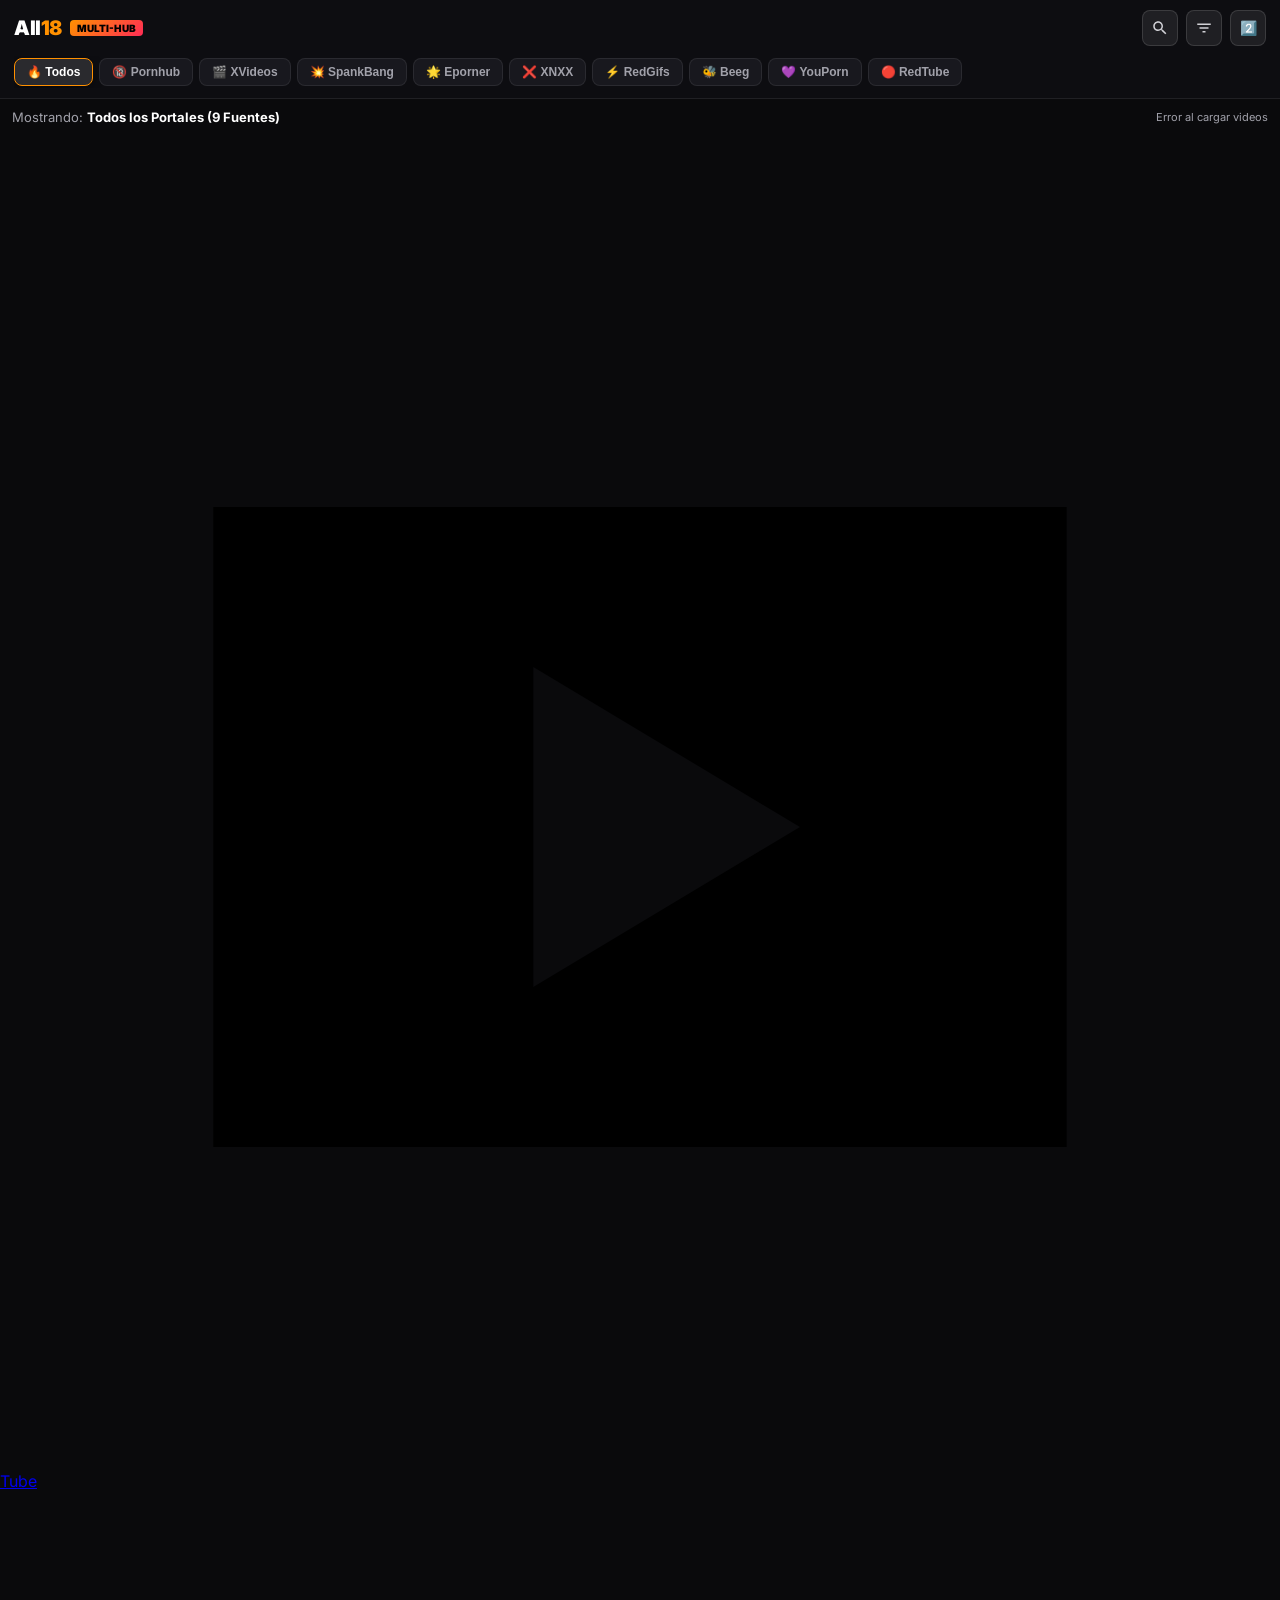
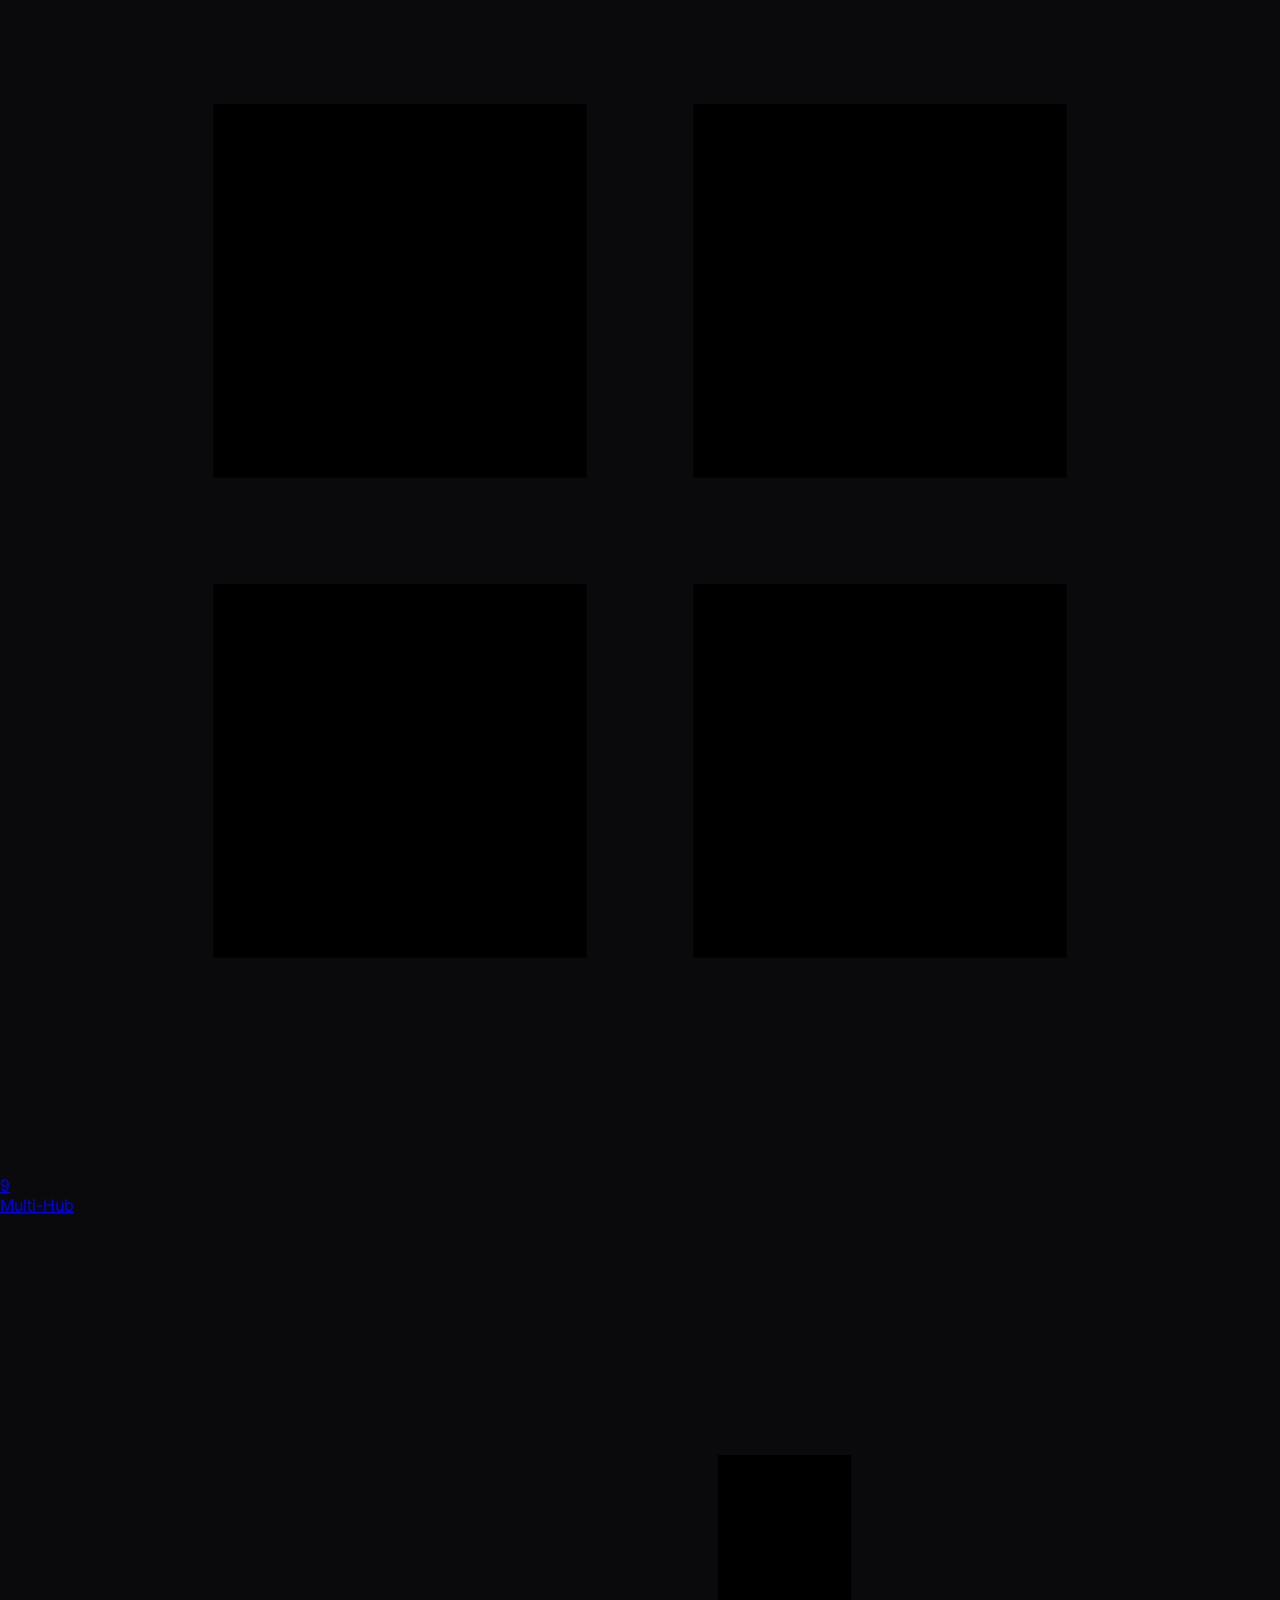
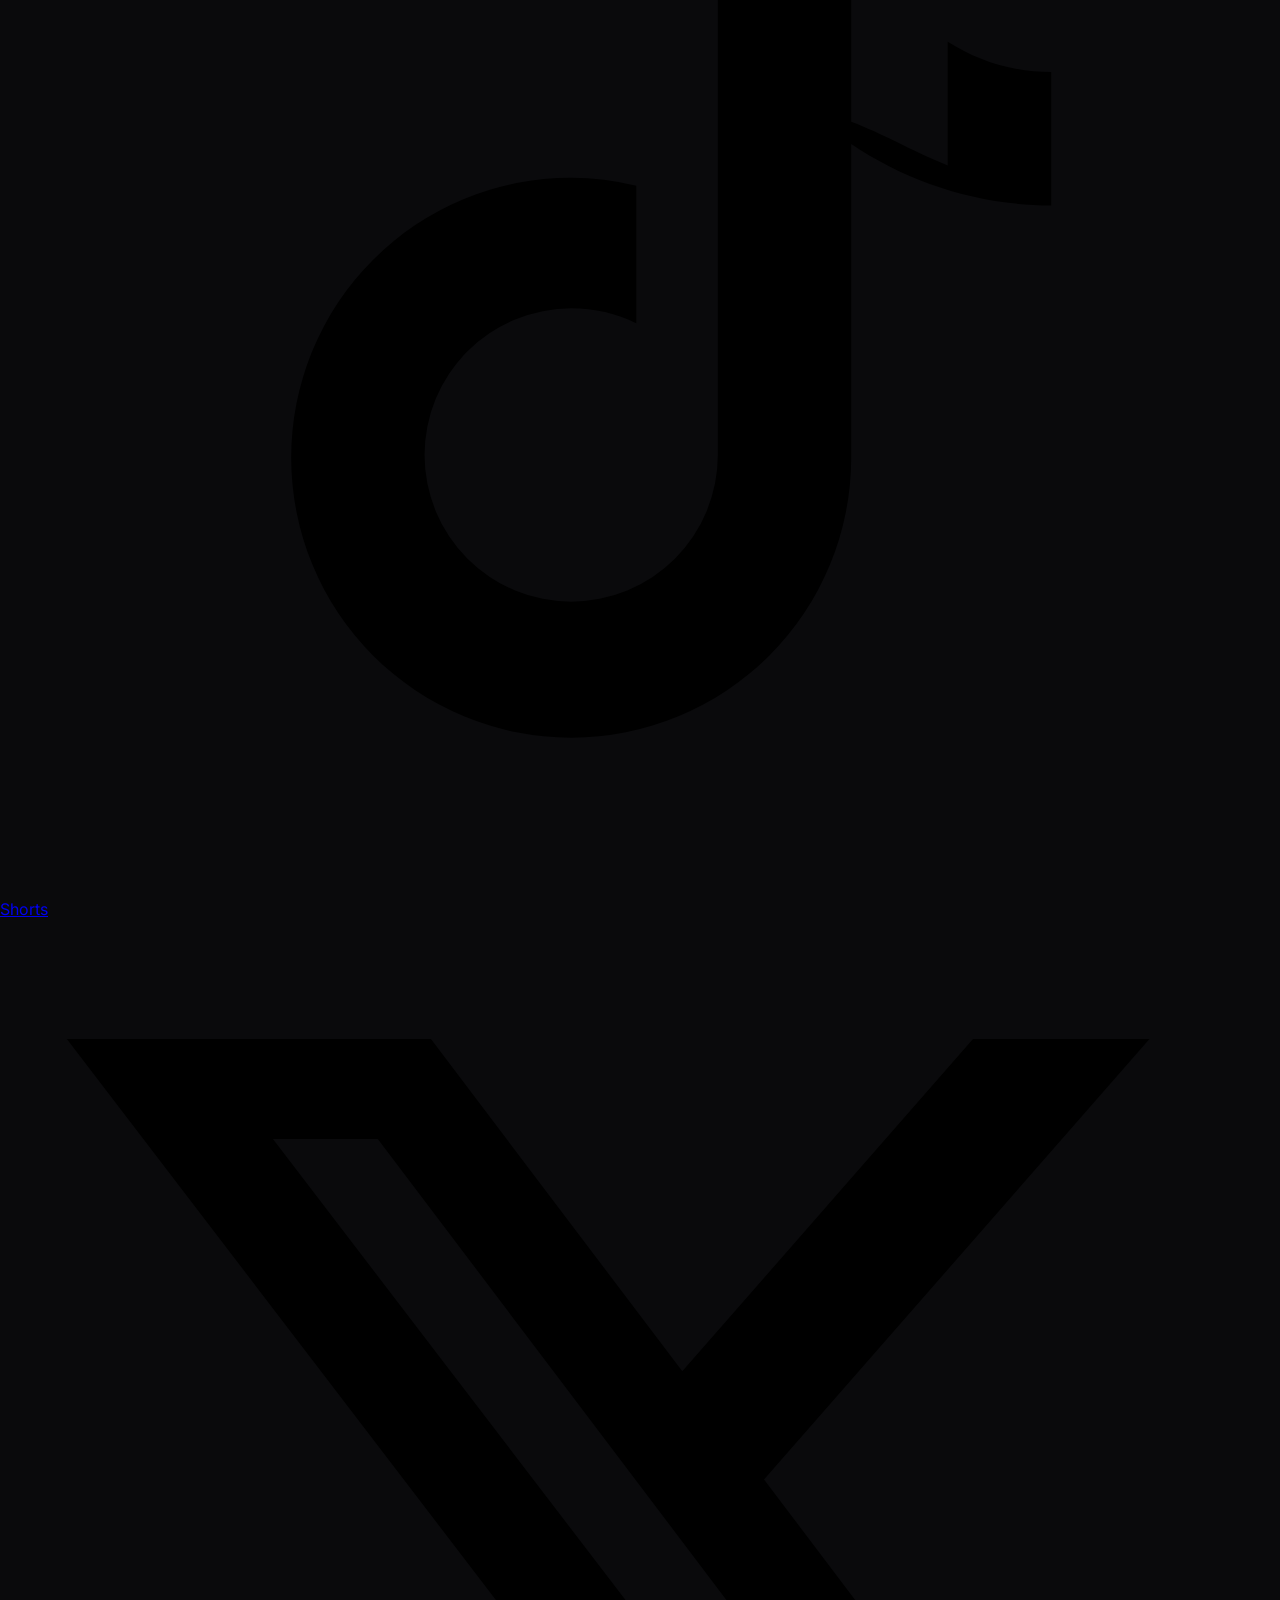
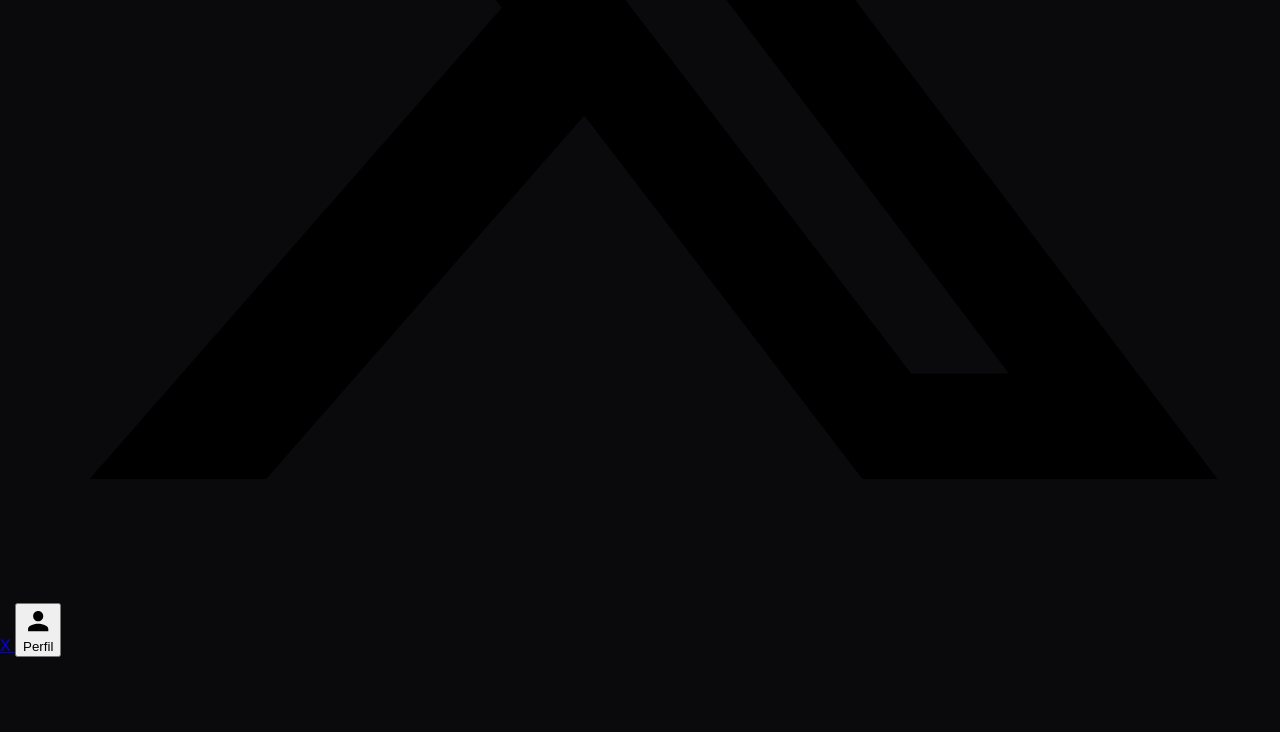
==== commit 33bf4fd9: "v1.4.2: HD photos in X feed, TikTok deduplication & native player, collapsible header, grid density " ====
--- a/app/src/main/assets/web/hub.html
+++ b/app/src/main/assets/web/hub.html
@@ -460,18 +460,48 @@
             z-index: 2;
         }
 
-        .hub-badge-hd {
-            position: absolute;
-            top: 6px;
-            left: 6px;
-            background: rgba(0, 0, 0, 0.7);
-            border: 1px solid rgba(255, 255, 255, 0.2);
-            color: #00e676;
-            font-size: 9px;
-            font-weight: 800;
-            padding: 1px 4px;
-            border-radius: 3px;
-            z-index: 2;
+        .hub-icon-action-btn {
+            background: rgba(255, 255, 255, 0.08);
+            border: 1px solid rgba(255, 255, 255, 0.12);
+            color: #d1d1d6;
+            width: 36px;
+            height: 36px;
+            border-radius: 8px;
+            display: flex;
+            align-items: center;
+            justify-content: center;
+            cursor: pointer;
+            transition: all 0.2s;
+            padding: 0;
+            outline: none;
+        }
+        .hub-icon-action-btn:active, .hub-icon-action-btn.active {
+            background: #ff9000;
+            color: #000;
+            border-color: #ff9000;
+        }
+        .hub-video-grid.grid-cols-1 {
+            grid-template-columns: 1fr !important;
+            gap: 14px !important;
+        }
+        .hub-video-grid.grid-cols-2 {
+            grid-template-columns: repeat(2, 1fr) !important;
+            gap: 10px !important;
+        }
+        .hub-video-grid.grid-cols-3 {
+            grid-template-columns: repeat(3, 1fr) !important;
+            gap: 6px !important;
+        }
+        .hub-video-grid.grid-cols-3 .hub-card-title {
+            font-size: 10px !important;
+            line-height: 1.2 !important;
+        }
+        .hub-video-grid.grid-cols-3 .hub-card-body {
+            padding: 5px 6px !important;
+        }
+        .hub-video-grid.grid-cols-3 .hub-badge-source {
+            font-size: 8px !important;
+            padding: 1px 4px !important;
         }
 
         .hub-card-body {
@@ -738,16 +768,21 @@
                 <div class="hub-logo-text">All<span>18</span></div>
                 <span class="hub-badge-pill">Multi-Hub</span>
             </a>
-            <div style="display: flex; align-items: center; gap: 8px;">
-                <div class="hub-provider-count" style="color: #ff9000; background: rgba(255, 144, 0, 0.12); border-color: rgba(255, 144, 0, 0.3);">
-                    <span class="hub-pulse-dot" style="background:#ff9000; box-shadow:0 0 6px #ff9000;"></span>
-                    <span>9 Portales Oficiales</span>
-                </div>
+            <div class="hub-header-actions" style="display: flex; align-items: center; gap: 8px;">
+                <button type="button" class="hub-icon-action-btn" id="btnToggleHubSearch" onclick="toggleHubSearch()" title="Buscar en Portales">
+                    <svg viewBox="0 0 24 24" width="18" height="18" fill="currentColor"><path d="M15.5 14h-.79l-.28-.27C15.41 12.59 16 11.11 16 9.5 16 5.91 13.09 3 9.5 3S3 5.91 3 9.5 5.91 16 9.5 16c1.61 0 3.09-.59 4.23-1.57l.27.28v.79l5 4.99L20.49 19l-4.99-5zm-6 0C7.01 14 5 11.99 5 9.5S7.01 5 9.5 5 14 7.01 14 9.5 11.99 14 9.5 14z"/></svg>
+                </button>
+                <button type="button" class="hub-icon-action-btn" id="btnToggleHubCats" onclick="toggleHubCats()" title="Categorías">
+                    <svg viewBox="0 0 24 24" width="18" height="18" fill="currentColor"><path d="M10 18h4v-2h-4v2zM3 6v2h18V6H3zm3 7h12v-2H6v2z"/></svg>
+                </button>
+                <button type="button" class="hub-icon-action-btn btn-grid-density" id="btnHubGridDensity" onclick="cycleHubGridDensity()" title="Cambiar cuadrícula (1, 2, 3 columnas)">
+                    <span class="density-icon" style="font-size: 14px;">▦</span>
+                </button>
             </div>
         </div>
 
-        <!-- Search Form -->
-        <form class="hub-search-box" onsubmit="onHubSearch(event)">
+        <!-- Search Form (Collapsible drawer) -->
+        <form id="hubSearchBox" class="hub-search-box" onsubmit="onHubSearch(event)" style="display: none;">
             <input type="text" id="hubSearchInput" placeholder="Buscar en 9 portales de videos..." autocomplete="off">
             <button type="submit">Buscar</button>
         </form>
@@ -790,8 +825,8 @@
     <!-- Unified 9-Portal Video Catalog Feed -->
     <section id="catalogSection" class="hub-catalog-section" style="display: block;">
 
-    <!-- Category Quick Chips -->
-    <div class="hub-cat-bar">
+    <!-- Category Quick Chips (Collapsible drawer) -->
+    <div id="hubCatBar" class="hub-cat-bar" style="display: none;">
         <button class="hub-cat-chip active" data-cat="" onclick="filterByCategory('')">🔥 Tendencias</button>
         <button class="hub-cat-chip" data-cat="latina" onclick="filterByCategory('latina')">💃 Latinas</button>
         <button class="hub-cat-chip" data-cat="amateur" onclick="filterByCategory('amateur')">🎥 Casero / Amateur</button>
@@ -898,22 +933,150 @@
             redgifs: 'RedGifs (Shorts HD)'
         };
 
+        const HUB_CACHE_KEY = 'all18_hub_cache_v2';
+
+        function saveHubState() {
+            if (!state.items || state.items.length === 0) return;
+            try {
+                const data = {
+                    source: state.source,
+                    category: state.category,
+                    query: state.query,
+                    page: state.page,
+                    items: state.items,
+                    scrollY: window.scrollY || window.pageYOffset || 0,
+                    savedAt: Date.now()
+                };
+                sessionStorage.setItem(HUB_CACHE_KEY, JSON.stringify(data));
+            } catch (e) {}
+        }
+
         function initHub() {
             const params = new URLSearchParams(window.location.search);
-            const q = params.get('q');
-            const s = params.get('source');
-            const c = params.get('category');
-
-            if (q) {
-                state.query = q;
-                const input = document.getElementById('hubSearchInput');
-                if (input) input.value = q;
-            }
-            if (s) state.source = s;
-            if (c) state.category = c;
-
-            updateActiveChips();
-            fetchHubVideos(true);
+            const q = (params.get('q') || '').trim();
+            const s = params.get('source') || '';
+            const c = params.get('category') || '';
+
+            // Check if we have valid cached state from previous navigation
+            let hasRestored = false;
+            try {
+                const cachedRaw = sessionStorage.getItem(HUB_CACHE_KEY);
+                if (cachedRaw) {
+                    const cached = JSON.parse(cachedRaw);
+                    const matchesParams = (!q || q === cached.query) &&
+                                          (!s || s === cached.source) &&
+                                          (!c || c === cached.category);
+
+                    if (matchesParams && Array.isArray(cached.items) && cached.items.length > 0) {
+                        state.source = cached.source || 'all';
+                        state.category = cached.category || '';
+                        state.query = cached.query || '';
+                        state.page = cached.page || 1;
+                        state.items = cached.items;
+
+                        const input = document.getElementById('hubSearchInput');
+                        if (input && state.query) input.value = state.query;
+
+                        updateActiveChips();
+                        renderCards(state.items, true);
+
+                        const countEl = document.getElementById('hubStatusCount');
+                        if (countEl) countEl.textContent = `${state.items.length} videos disponibles`;
+                        const btnMore = document.getElementById('btnHubLoadMore');
+                        if (btnMore) btnMore.style.display = 'block';
+
+                        if (cached.scrollY > 0) {
+                            setTimeout(() => {
+                                window.scrollTo({ top: cached.scrollY, behavior: 'instant' });
+                            }, 40);
+                        }
+                        hasRestored = true;
+                    }
+                }
+            } catch (e) {
+                console.warn('Hub cache restore error:', e);
+            }
+
+            if (!hasRestored) {
+                if (q) {
+                    state.query = q;
+                    const input = document.getElementById('hubSearchInput');
+                    if (input) input.value = q;
+                }
+                if (s) state.source = s;
+                if (c) state.category = c;
+
+                updateActiveChips();
+                fetchHubVideos(true);
+            }
+
+            // Restore density
+            try {
+                setHubGridDensity(localStorage.getItem('all18_grid_density') || '2');
+            } catch (e) {}
+
+            // If query exists, show search box automatically
+            if (state.query) {
+                const sbox = document.getElementById('hubSearchBox');
+                if (sbox) sbox.style.display = 'flex';
+                const sbtn = document.getElementById('btnToggleHubSearch');
+                if (sbtn) sbtn.classList.add('active');
+            }
+
+            // If category exists, show category bar automatically
+            if (state.category) {
+                const cbar = document.getElementById('hubCatBar');
+                if (cbar) cbar.style.display = 'flex';
+                const cbtn = document.getElementById('btnToggleHubCats');
+                if (cbtn) cbtn.classList.add('active');
+            }
+        }
+
+        function toggleHubSearch() {
+            const box = document.getElementById('hubSearchBox');
+            if (!box) return;
+            const isHidden = box.style.display === 'none' || getComputedStyle(box).display === 'none';
+            box.style.display = isHidden ? 'flex' : 'none';
+            const btn = document.getElementById('btnToggleHubSearch');
+            if (btn) btn.classList.toggle('active', isHidden);
+            if (isHidden) {
+                const inp = document.getElementById('hubSearchInput');
+                if (inp) inp.focus();
+            }
+        }
+
+        function toggleHubCats() {
+            const bar = document.getElementById('hubCatBar');
+            if (!bar) return;
+            const isHidden = bar.style.display === 'none' || getComputedStyle(bar).display === 'none';
+            bar.style.display = isHidden ? 'flex' : 'none';
+            const btn = document.getElementById('btnToggleHubCats');
+            if (btn) btn.classList.toggle('active', isHidden);
+        }
+
+        function setHubGridDensity(cols) {
+            const d = (cols === '1' || cols === '2' || cols === '3') ? cols : '2';
+            try { localStorage.setItem('all18_grid_density', d); } catch (e) {}
+            const grid = document.getElementById('hubVideoGrid');
+            if (grid) {
+                grid.classList.remove('grid-cols-1', 'grid-cols-2', 'grid-cols-3');
+                grid.classList.add(`grid-cols-${d}`);
+            }
+            const btn = document.getElementById('btnHubGridDensity');
+            if (btn) {
+                btn.setAttribute('data-density', d);
+                const icon = btn.querySelector('.density-icon');
+                if (icon) icon.textContent = d === '1' ? '1️⃣' : (d === '2' ? '2️⃣' : '3️⃣');
+            }
+        }
+
+        function cycleHubGridDensity() {
+            const cur = localStorage.getItem('all18_grid_density') || '2';
+            const next = cur === '1' ? '2' : (cur === '2' ? '3' : '1');
+            setHubGridDensity(next);
+            if (window.AndroidApp && window.AndroidApp.vibrate) {
+                window.AndroidApp.vibrate(25);
+            }
         }
 
         function updateActiveChips() {
@@ -934,6 +1097,7 @@
         function filterBySource(src) {
             state.source = src;
             state.page = 1;
+            try { sessionStorage.removeItem(HUB_CACHE_KEY); } catch (e) {}
             updateActiveChips();
             fetchHubVideos(true);
 
@@ -945,6 +1109,7 @@
         function filterByCategory(cat) {
             state.category = cat;
             state.page = 1;
+            try { sessionStorage.removeItem(HUB_CACHE_KEY); } catch (e) {}
             updateActiveChips();
             fetchHubVideos(true);
             if (window.AndroidApp && window.AndroidApp.vibrate) {
@@ -957,6 +1122,7 @@
             const input = document.getElementById('hubSearchInput');
             state.query = input ? input.value.trim() : '';
             state.page = 1;
+            try { sessionStorage.removeItem(HUB_CACHE_KEY); } catch (e) {}
             updateActiveChips();
             fetchHubVideos(true);
         }
@@ -994,6 +1160,7 @@
 
                         if (countEl) countEl.textContent = `${state.items.length} videos disponibles`;
                         if (btnMore && newItems.length > 0) btnMore.style.display = 'block';
+                        saveHubState();
                     } else {
                         if (countEl) countEl.textContent = 'No se encontraron videos';
                     }
@@ -1020,14 +1187,15 @@
                 const thumb = item.thumb || AMOLED_FALLBACK_SVG;
                 const author = item.author || '@CreadorAll18';
 
+                const previewVid = item.preview_url || item.preview_video || '';
                 const watchUrl = `watch.html?v=${encodeURIComponent(item.id)}&embed=${encodeURIComponent(item.embed_url || '')}&title=${encodeURIComponent(item.title)}&source=${encodeURIComponent(sourceName)}&from=hub`;
 
                 return `
                     <a href="${watchUrl}" class="hub-card">
                         <div class="hub-thumb-box">
                             <img class="hub-thumb-img" src="${thumb}" alt="${item.title}" loading="lazy" onerror="this.src='${AMOLED_FALLBACK_SVG}'">
+                            ${previewVid ? `<video class="hub-preview-video" src="${previewVid}" loop playsinline muted preload="none" style="display:none;position:absolute;top:0;left:0;width:100%;height:100%;object-fit:cover;z-index:1;"></video>` : ''}
                             <span class="hub-badge-source ${sourceClass}">${sourceName}</span>
-                            <span class="hub-badge-hd">${item.quality || '1080p'}</span>
                             <span class="hub-badge-dur">${duration}</span>
                         </div>
                         <div class="hub-card-body">
@@ -1046,6 +1214,24 @@
             } else {
                 grid.insertAdjacentHTML('beforeend', html);
             }
+
+            // Setup hover preview listeners and click save
+            grid.querySelectorAll('.hub-card').forEach(card => {
+                card.addEventListener('click', saveHubState);
+                const video = card.querySelector('.hub-preview-video');
+                if (video && !card._hasHoverPreview) {
+                    card._hasHoverPreview = true;
+                    card.addEventListener('mouseenter', () => {
+                        video.style.display = 'block';
+                        video.play().catch(() => {});
+                    });
+                    card.addEventListener('mouseleave', () => {
+                        video.pause();
+                        video.currentTime = 0;
+                        video.style.display = 'none';
+                    });
+                }
+            });
         }
 
         function loadMoreHubVideos() {
@@ -1053,7 +1239,17 @@
             fetchHubVideos(false);
         }
 
-        document.addEventListener('DOMContentLoaded', initHub);
+        window.addEventListener('beforeunload', saveHubState);
+        window.addEventListener('pagehide', saveHubState);
+        document.addEventListener('visibilitychange', () => {
+            if (document.visibilityState === 'hidden') saveHubState();
+        });
+        document.addEventListener('DOMContentLoaded', () => {
+            initHub();
+            document.querySelectorAll('.all18-bottom-nav a').forEach(a => {
+                a.addEventListener('click', saveHubState);
+            });
+        });
     </script>
 </body>
 </html>
--- a/app/src/main/assets/web/css/style.css
+++ b/app/src/main/assets/web/css/style.css
@@ -2769,11 +2769,49 @@
         font-size: 13px;
     }
 
-    /* FEED PRINCIPAL EN MÓVIL: 1 VIDEO GRANDE POR FILA */
-    #mediaGrid.media-grid {
+    /* FEED PRINCIPAL EN MÓVIL: DENSIDAD CONFIGURABLE */
+    #mediaGrid.media-grid,
+    .media-grid {
+        grid-template-columns: repeat(2, 1fr) !important;
+        gap: 10px !important;
+        padding: 0 4px !important;
+    }
+
+    #mediaGrid.media-grid.grid-cols-1,
+    .media-grid.grid-cols-1 {
         grid-template-columns: 1fr !important;
-        gap: 18px !important;
-        padding: 0 4px !important;
+        gap: 16px !important;
+    }
+
+    #mediaGrid.media-grid.grid-cols-2,
+    .media-grid.grid-cols-2 {
+        grid-template-columns: repeat(2, 1fr) !important;
+        gap: 10px !important;
+    }
+
+    #mediaGrid.media-grid.grid-cols-3,
+    .media-grid.grid-cols-3 {
+        grid-template-columns: repeat(3, 1fr) !important;
+        gap: 6px !important;
+    }
+
+    .media-grid.grid-cols-3 .video-card .video-title {
+        font-size: 11px !important;
+        line-height: 1.25 !important;
+    }
+
+    .media-grid.grid-cols-3 .video-card .video-info {
+        padding: 6px 8px !important;
+    }
+
+    .media-grid.grid-cols-3 .duration-badge {
+        font-size: 10px !important;
+        padding: 1px 4px !important;
+    }
+
+    .media-grid.grid-cols-3 .source-badge-pill {
+        font-size: 8px !important;
+        padding: 1px 4px !important;
     }
 
     #mediaGrid .video-card {
@@ -3133,6 +3171,48 @@
     height: 100% !important;
     object-fit: cover !important;
     transition: transform 0.3s ease !important;
+}
+
+/* Responsive Photo Card (Portrait, Square, Landscape - Zero Crop) */
+body[data-theme="twitter"] .thumb-container.is-photo-card,
+.thumb-container.is-photo-card {
+    padding-top: 0 !important;
+    aspect-ratio: unset !important;
+    height: auto !important;
+    min-height: 180px !important;
+    max-height: 600px !important;
+    display: flex !important;
+    align-items: center !important;
+    justify-content: center !important;
+    background: #000000 !important;
+    overflow: hidden !important;
+}
+
+body[data-theme="twitter"] .thumb-container.is-photo-card .thumb-img,
+.thumb-container.is-photo-card .thumb-img {
+    position: relative !important;
+    width: 100% !important;
+    height: auto !important;
+    max-height: 600px !important;
+    object-fit: contain !important;
+    background: #000000 !important;
+}
+
+.btn-grid-density {
+    background: rgba(255, 255, 255, 0.08) !important;
+    border: 1px solid rgba(255, 255, 255, 0.15) !important;
+    color: #ffffff !important;
+    border-radius: 8px !important;
+    padding: 4px 8px !important;
+    display: inline-flex !important;
+    align-items: center !important;
+    justify-content: center !important;
+    cursor: pointer !important;
+    transition: all 0.2s !important;
+}
+
+.btn-grid-density:active {
+    transform: scale(0.92) !important;
 }
 
 body[data-theme="twitter"] .card-fav-btn {
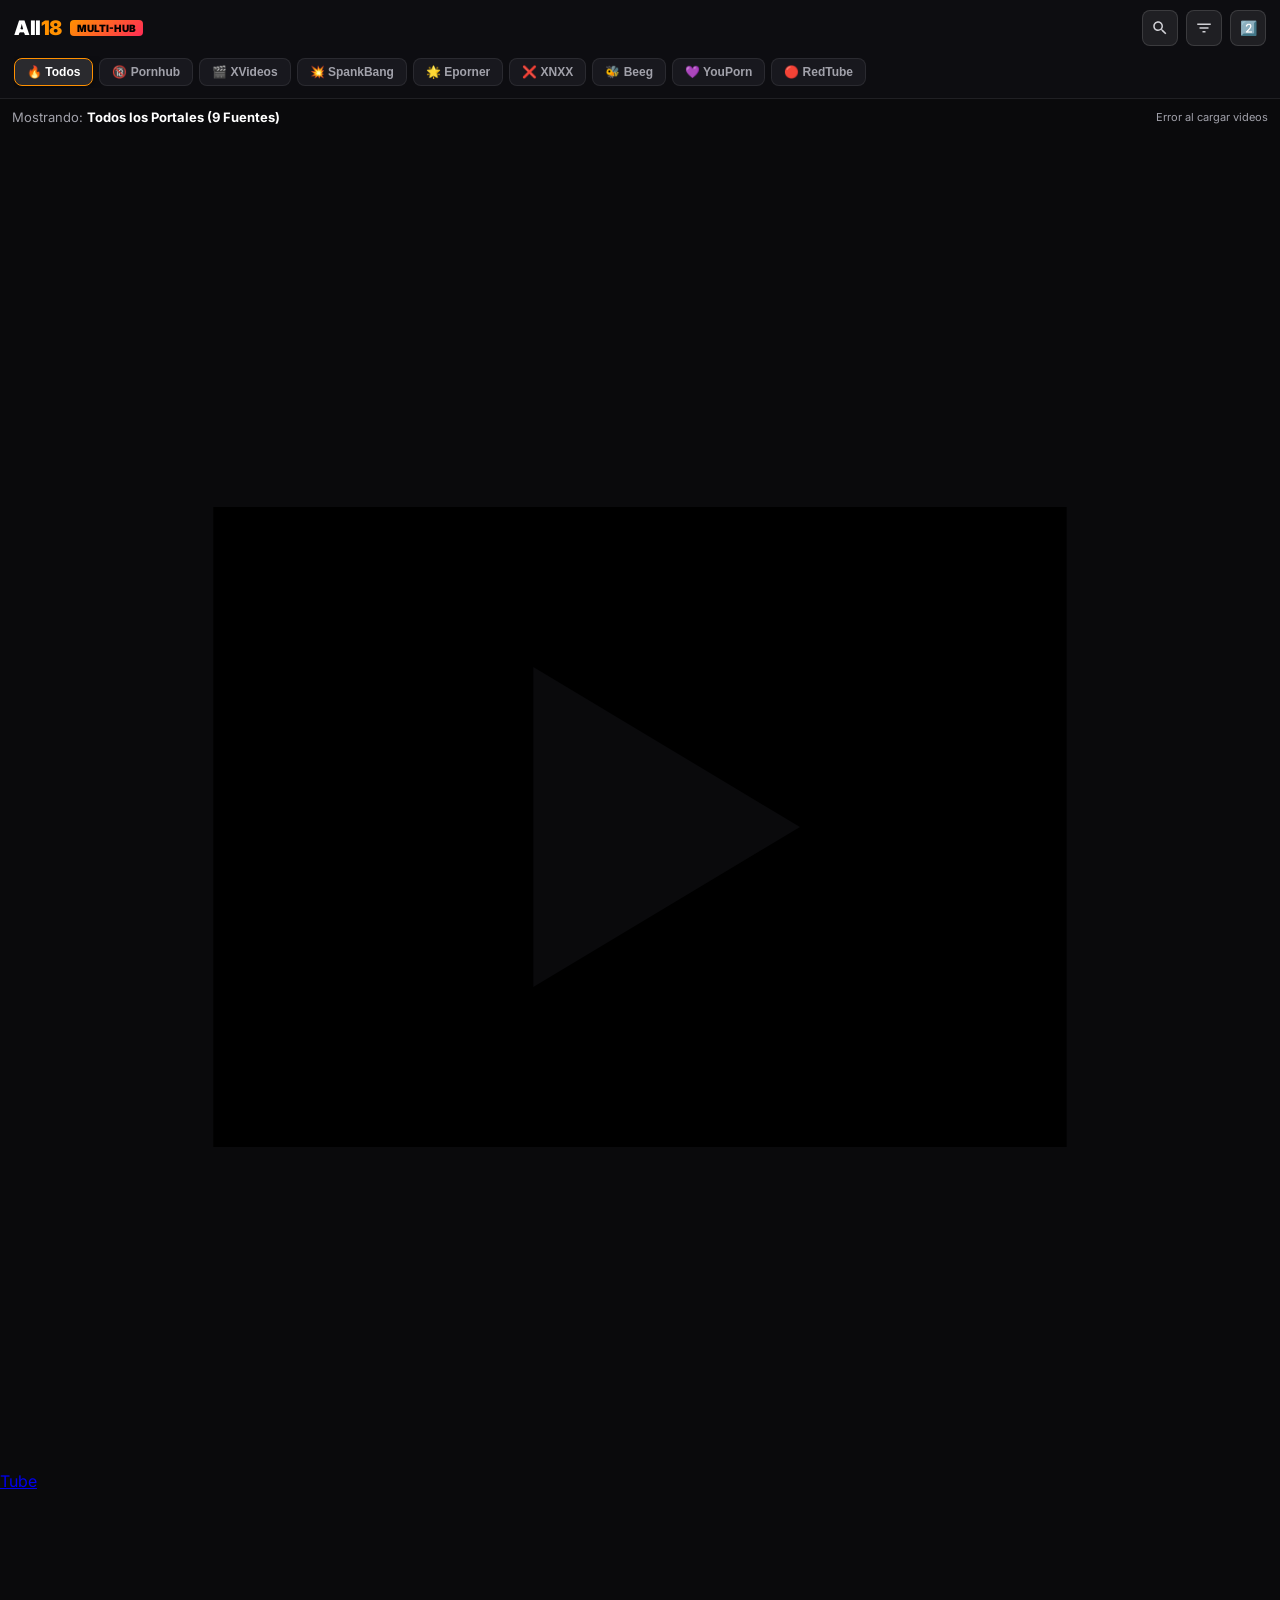
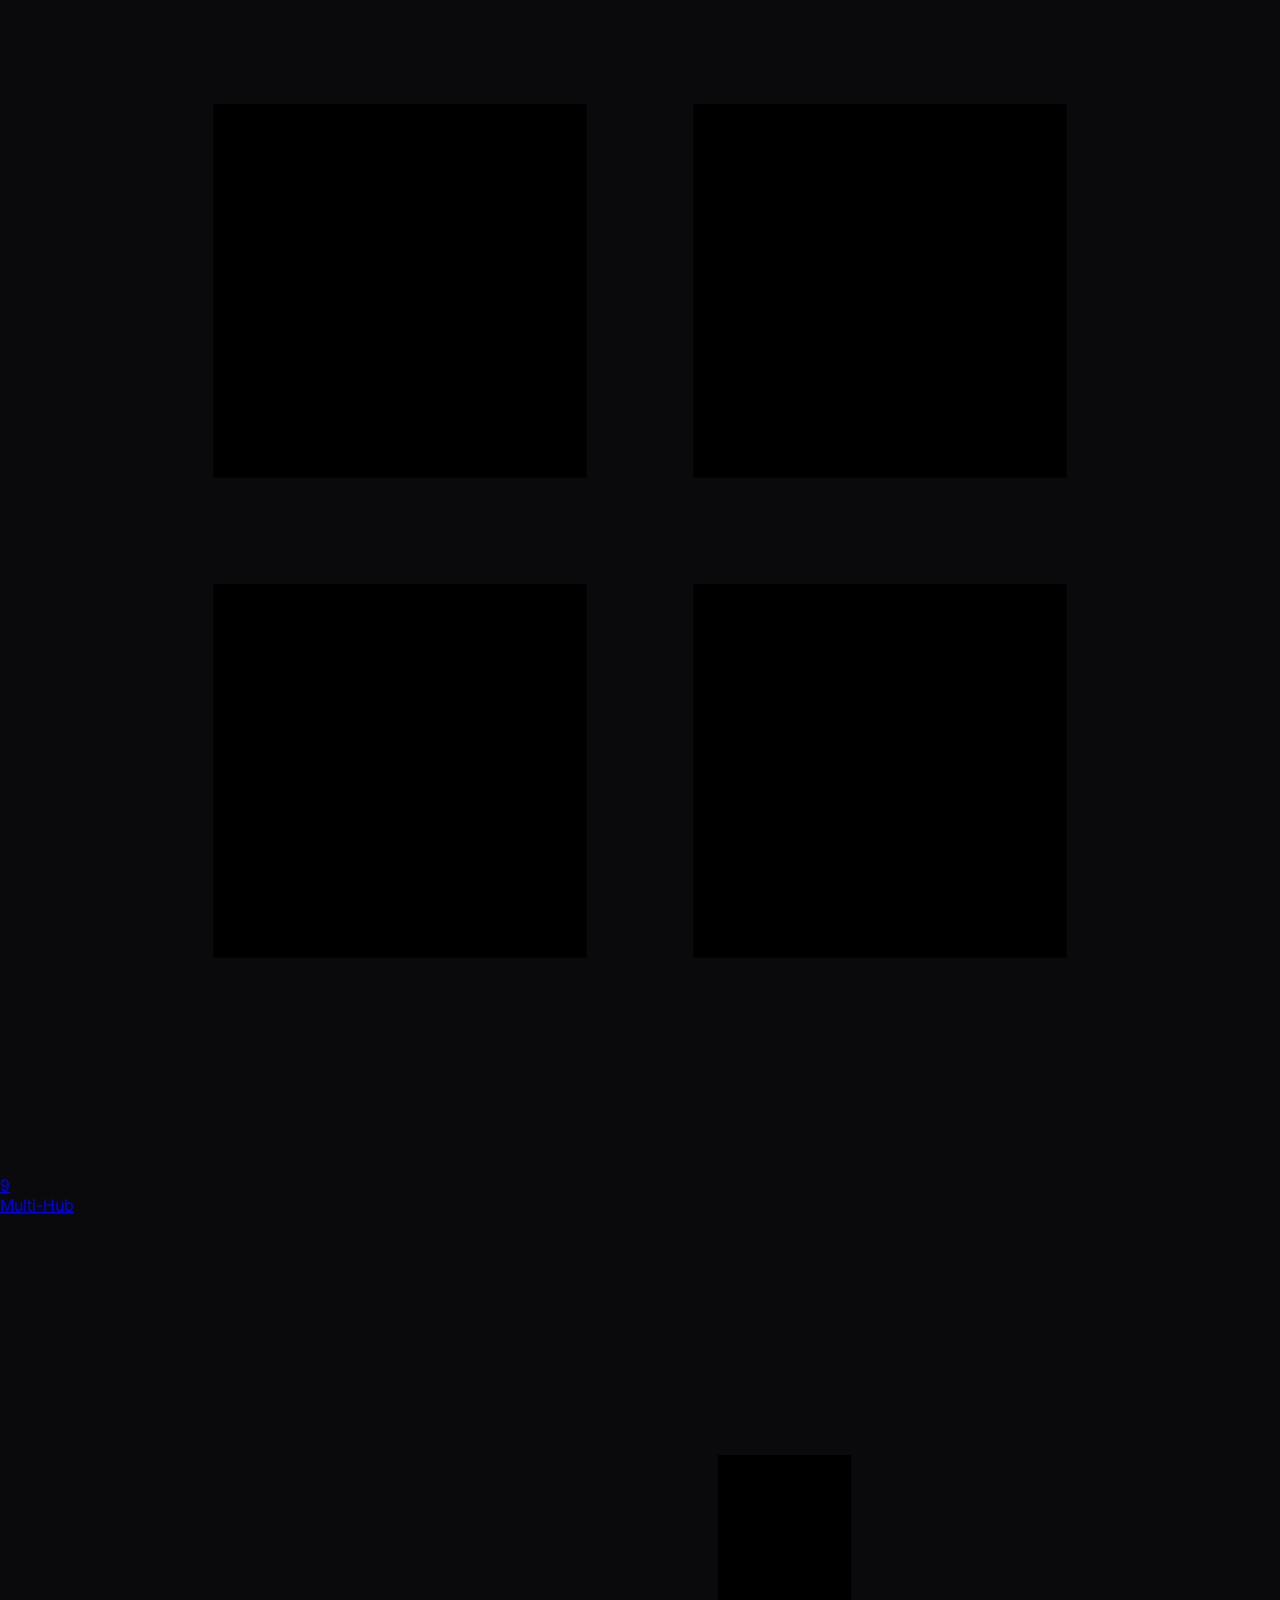
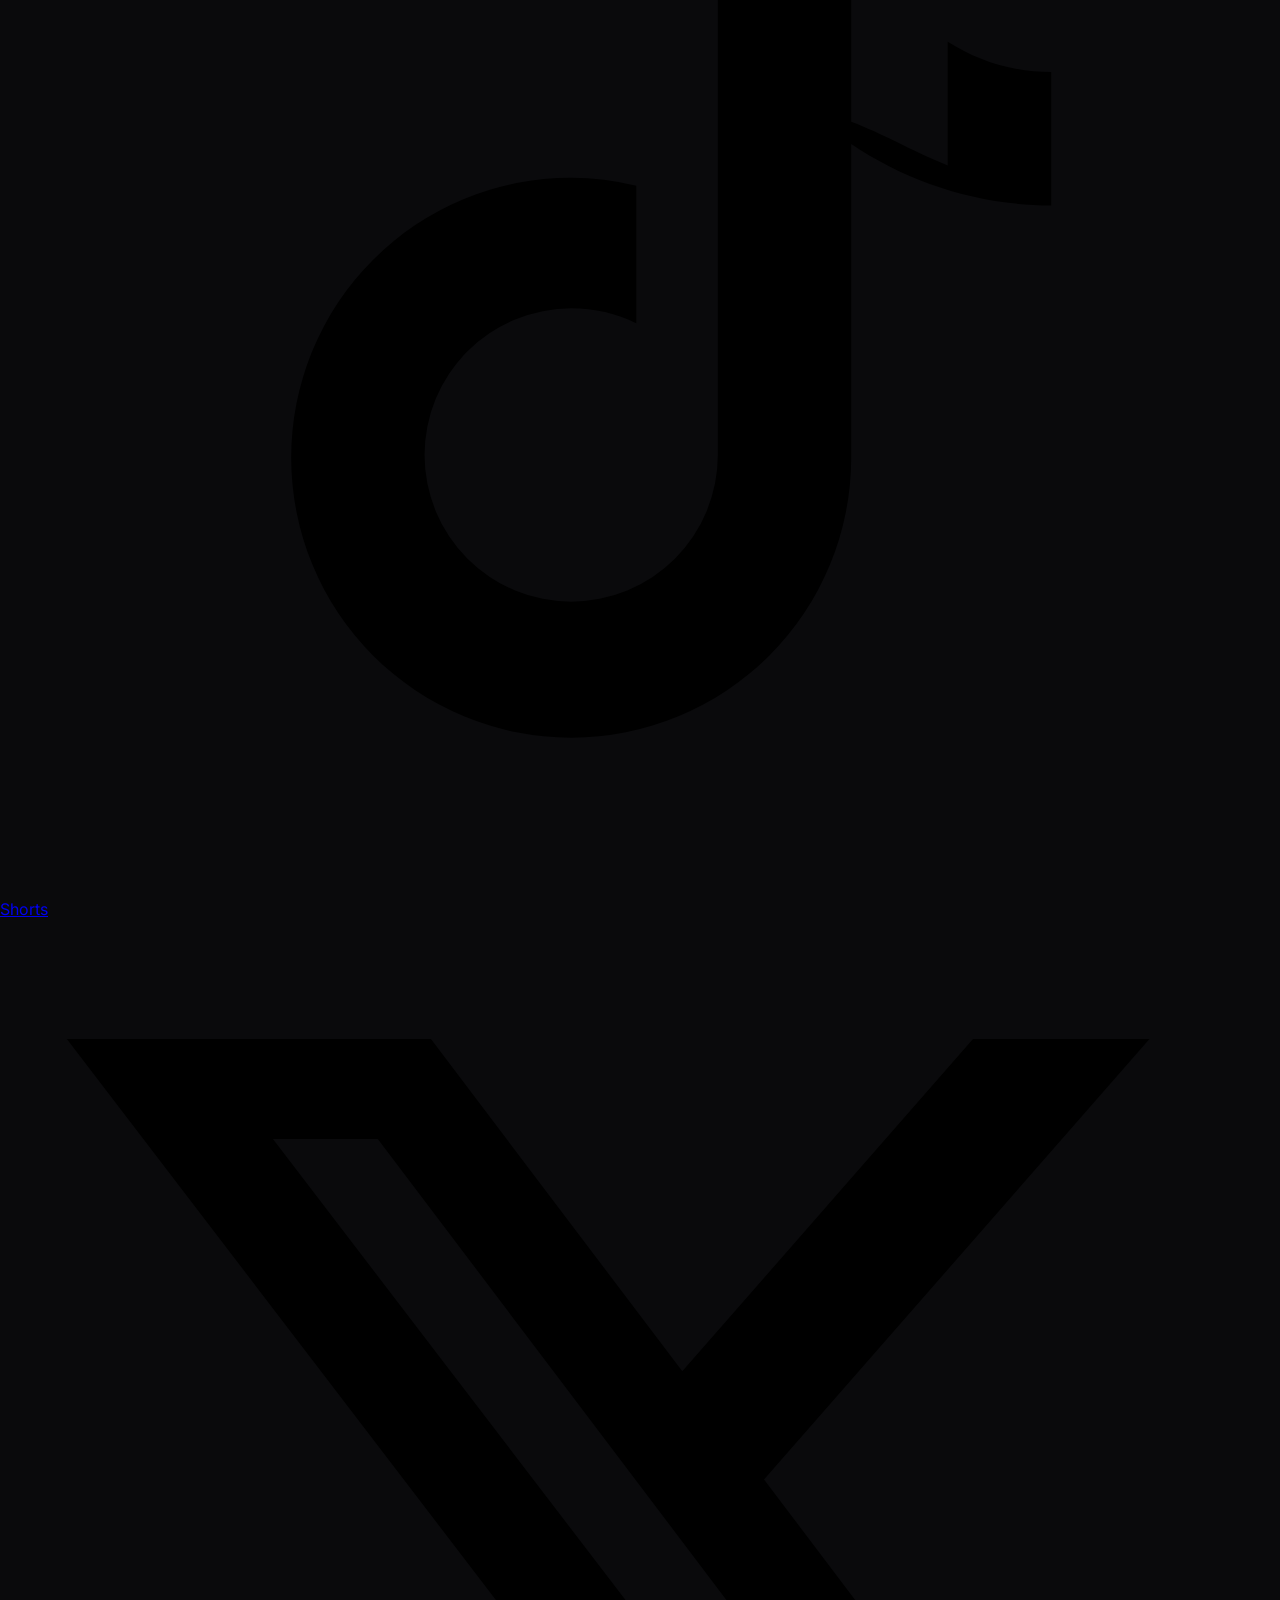
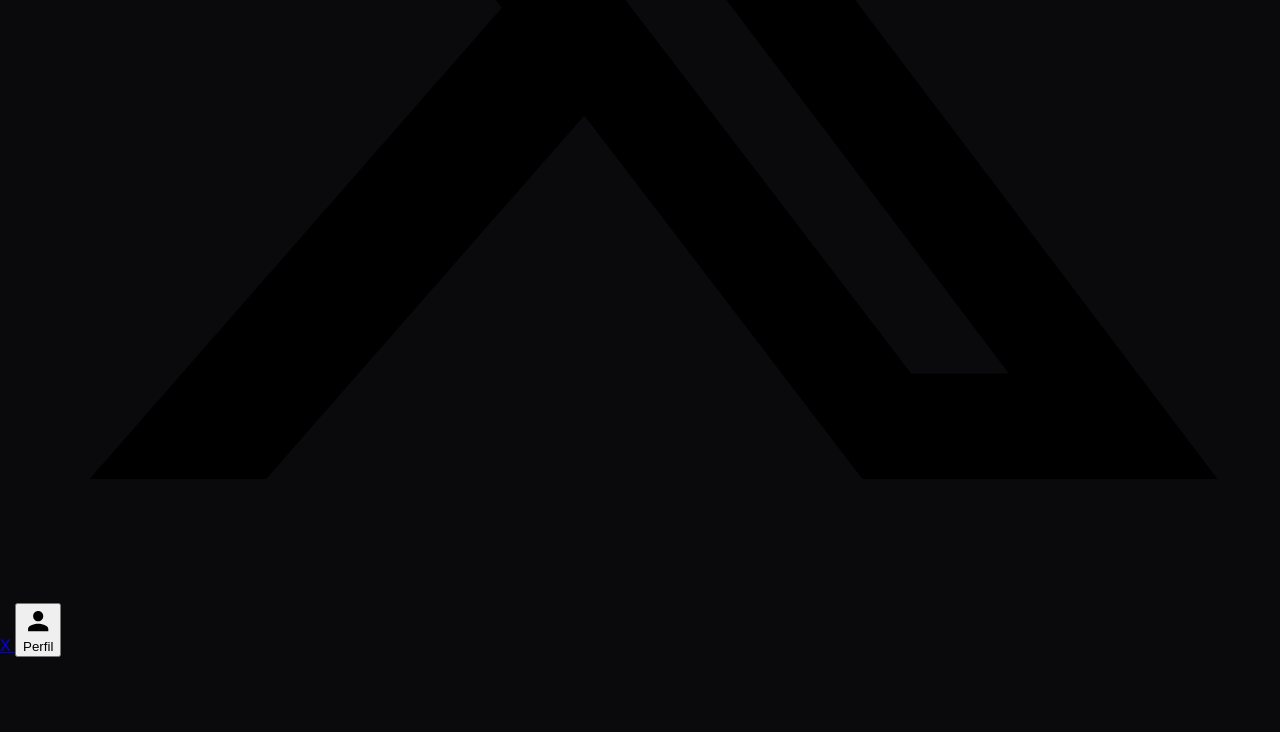
==== commit 266c34ce: "feat: v1.4.5 - profile likes, no shorts in hub, compact player pro, tiktok scroll persistence, thumb" ====
--- a/app/src/main/assets/web/hub.html
+++ b/app/src/main/assets/web/hub.html
@@ -409,12 +409,61 @@
             transform: scale(0.97);
         }
 
+        @keyframes hubThumbShimmer {
+            0% { background-position: -200% 0; }
+            100% { background-position: 200% 0; }
+        }
+
+        @keyframes hubThumbSpinner {
+            0% { transform: translate(-50%, -50%) rotate(0deg); }
+            100% { transform: translate(-50%, -50%) rotate(360deg); }
+        }
+
         .hub-thumb-box {
             position: relative;
             width: 100%;
             padding-top: 56.25%; /* 16:9 */
-            background: #000;
+            background: #111116;
             overflow: hidden;
+        }
+
+        .hub-thumb-box::before {
+            content: '';
+            position: absolute;
+            top: 0;
+            left: 0;
+            width: 100%;
+            height: 100%;
+            background: linear-gradient(90deg, #111115 0%, #1c1c24 40%, #292934 50%, #1c1c24 60%, #111115 100%);
+            background-size: 200% 100%;
+            animation: hubThumbShimmer 1.8s infinite linear;
+            z-index: 1;
+            pointer-events: none;
+            transition: opacity 0.3s ease;
+        }
+
+        .hub-thumb-box::after {
+            content: '';
+            position: absolute;
+            top: 50%;
+            left: 50%;
+            width: 26px;
+            height: 26px;
+            margin-top: -13px;
+            margin-left: -13px;
+            border: 2.5px solid rgba(255, 255, 255, 0.12);
+            border-top-color: #ff9000;
+            border-radius: 50%;
+            animation: hubThumbSpinner 0.8s linear infinite;
+            z-index: 2;
+            pointer-events: none;
+            transition: opacity 0.3s ease;
+        }
+
+        .hub-thumb-box.loaded::before,
+        .hub-thumb-box.loaded::after {
+            display: none !important;
+            opacity: 0 !important;
         }
 
         .hub-thumb-img {
@@ -424,7 +473,13 @@
             width: 100%;
             height: 100%;
             object-fit: cover;
-            transition: opacity 0.3s;
+            opacity: 0;
+            transition: opacity 0.35s ease;
+            z-index: 3;
+        }
+
+        .hub-thumb-img.loaded {
+            opacity: 1;
         }
 
         .hub-badge-source {
@@ -807,9 +862,6 @@
             <button class="hub-prov-chip" data-source="xnxx" onclick="filterBySource('xnxx')">
                 ❌ XNXX
             </button>
-            <button class="hub-prov-chip" data-source="redgifs" onclick="filterBySource('redgifs')">
-                ⚡ RedGifs
-            </button>
             <button class="hub-prov-chip" data-source="beeg" onclick="filterBySource('beeg')">
                 🐝 Beeg
             </button>
@@ -929,8 +981,7 @@
             xnxx: 'XNXX (Oficial)',
             beeg: 'Beeg (Oficial)',
             youporn: 'YouPorn (Oficial)',
-            redtube: 'RedTube (Oficial)',
-            redgifs: 'RedGifs (Shorts HD)'
+            redtube: 'RedTube (Oficial)'
         };
 
         const HUB_CACHE_KEY = 'all18_hub_cache_v2';
@@ -1145,7 +1196,7 @@
             if (btnMore) btnMore.style.display = 'none';
             if (countEl) countEl.textContent = 'Cargando contenido...';
 
-            const url = `api.php?action=search&source=${encodeURIComponent(state.source)}&category=${encodeURIComponent(state.category)}&q=${encodeURIComponent(state.query)}&page=${state.page}`;
+            const url = `api.php?action=search&source=${encodeURIComponent(state.source)}&category=${encodeURIComponent(state.category)}&q=${encodeURIComponent(state.query)}&page=${state.page}&exclude_shorts=1`;
 
             fetch(url)
                 .then(res => res.json())
@@ -1154,7 +1205,28 @@
                     if (loadingEl) loadingEl.style.display = 'none';
 
                     if (data && data.status === 'success' && data.data) {
-                        const newItems = data.data;
+                        // Strict video-only filtering: Multi-Hub must display only full videos (NO SHORTS, NO PHOTOS)
+                        const filtered = data.data.filter(item => {
+                            if (item.type === 'photo' || item.isPhoto === true) return false;
+                            if (item.duration === 'Foto HD' || item.duration === 'Foto') return false;
+                            if (item.category === 'Fotos' || item.category === 'Photos') return false;
+                            if (item.source === 'redgifs' || item.source === 'RedGifs') return false;
+                            if (item.type === 'short' || item.isShort) return false;
+                            if (item.duration_raw && item.duration_raw > 0 && item.duration_raw < 60) return false;
+                            return true;
+                        });
+
+                        // Deduplicate items to prevent repeated cards
+                        const existingIds = new Set(reset ? [] : state.items.map(it => it.id || it.url || it.title));
+                        const newItems = [];
+                        for (const it of filtered) {
+                            const key = it.id || it.url || it.title;
+                            if (!existingIds.has(key)) {
+                                existingIds.add(key);
+                                newItems.push(it);
+                            }
+                        }
+
                         state.items = reset ? newItems : state.items.concat(newItems);
                         renderCards(newItems, reset);
 
@@ -1193,7 +1265,7 @@
                 return `
                     <a href="${watchUrl}" class="hub-card">
                         <div class="hub-thumb-box">
-                            <img class="hub-thumb-img" src="${thumb}" alt="${item.title}" loading="lazy" onerror="this.src='${AMOLED_FALLBACK_SVG}'">
+                            <img class="hub-thumb-img" src="${thumb}" data-retry-src="${item.thumb || ''}" alt="${item.title}" loading="lazy" decoding="async" onload="this.classList.add('loaded'); this.parentElement && this.parentElement.classList.add('loaded');" onerror="this.dataset.failed='true'; this.src='${AMOLED_FALLBACK_SVG}'; this.classList.add('loaded'); this.parentElement && this.parentElement.classList.add('loaded');">
                             ${previewVid ? `<video class="hub-preview-video" src="${previewVid}" loop playsinline muted preload="none" style="display:none;position:absolute;top:0;left:0;width:100%;height:100%;object-fit:cover;z-index:1;"></video>` : ''}
                             <span class="hub-badge-source ${sourceClass}">${sourceName}</span>
                             <span class="hub-badge-dur">${duration}</span>
@@ -1239,6 +1311,17 @@
             fetchHubVideos(false);
         }
 
+        // Auto-reload failed thumbnails when Wi-Fi / connection is back
+        window.addEventListener('online', () => {
+            document.querySelectorAll('.hub-thumb-img[data-failed="true"]').forEach(img => {
+                const retry = img.getAttribute('data-retry-src');
+                if (retry) {
+                    img.src = retry.includes('?') ? `${retry}&_r=${Date.now()}` : `${retry}?_r=${Date.now()}`;
+                    img.removeAttribute('data-failed');
+                }
+            });
+        });
+
         window.addEventListener('beforeunload', saveHubState);
         window.addEventListener('pagehide', saveHubState);
         document.addEventListener('visibilitychange', () => {
--- a/app/src/main/assets/web/css/style.css
+++ b/app/src/main/assets/web/css/style.css
@@ -238,6 +238,10 @@
     background: var(--primary-hover);
 }
 
+.btn-toggle-search-mobile {
+    display: none;
+}
+
 .header-actions {
     display: flex;
     align-items: center;
@@ -1168,12 +1172,63 @@
     box-shadow: var(--shadow-md);
 }
 
+@keyframes thumbShimmer {
+    0% { background-position: -200% 0; }
+    100% { background-position: 200% 0; }
+}
+
+@keyframes thumbSpinner {
+    0% { transform: translate(-50%, -50%) rotate(0deg); }
+    100% { transform: translate(-50%, -50%) rotate(360deg); }
+}
+
 .thumb-container {
     position: relative;
     width: 100%;
     padding-top: 56.25%;
-    background: #151518;
+    background: #111114;
     overflow: hidden;
+}
+
+.thumb-container::before {
+    content: '';
+    position: absolute;
+    top: 0;
+    left: 0;
+    width: 100%;
+    height: 100%;
+    background: linear-gradient(90deg, #111114 0%, #1c1c22 40%, #25252d 50%, #1c1c22 60%, #111114 100%);
+    background-size: 200% 100%;
+    animation: thumbShimmer 1.8s infinite linear;
+    z-index: 1;
+    pointer-events: none;
+    transition: opacity 0.3s ease;
+}
+
+.thumb-container::after {
+    content: '';
+    position: absolute;
+    top: 50%;
+    left: 50%;
+    width: 24px;
+    height: 24px;
+    margin-top: -12px;
+    margin-left: -12px;
+    border: 2.5px solid rgba(255, 255, 255, 0.12);
+    border-top-color: #ff9000;
+    border-radius: 50%;
+    animation: thumbSpinner 0.8s linear infinite;
+    z-index: 2;
+    pointer-events: none;
+    transition: opacity 0.3s ease;
+}
+
+.thumb-container.loaded::before,
+.thumb-container.loaded::after,
+.thumb-container:has(.thumb-img.loaded)::before,
+.thumb-container:has(.thumb-img.loaded)::after {
+    display: none !important;
+    opacity: 0 !important;
 }
 
 .thumb-img {
@@ -1185,6 +1240,7 @@
     object-fit: cover;
     opacity: 0;
     transition: opacity 0.35s ease, transform 0.3s ease;
+    z-index: 3;
 }
 
 .thumb-img.loaded {
@@ -1505,16 +1561,21 @@
     background: var(--bg-surface);
     border: 1px solid var(--border-color);
     border-radius: var(--radius-lg);
-    padding: 20px;
+    padding: 12px 14px;
     box-shadow: var(--shadow-md);
 }
 
 .watch-video-title {
-    font-size: 20px;
-    font-weight: 800;
+    font-size: 14px;
+    font-weight: 700;
     color: #ffffff;
-    margin-bottom: 16px;
-    line-height: 1.35;
+    margin-bottom: 8px;
+    line-height: 1.3;
+    display: -webkit-box;
+    -webkit-line-clamp: 2;
+    -webkit-box-orient: vertical;
+    overflow: hidden;
+    text-overflow: ellipsis;
 }
 
 .watch-meta-row {
@@ -1522,41 +1583,41 @@
     align-items: center;
     justify-content: space-between;
     flex-wrap: wrap;
-    gap: 16px;
-    padding-bottom: 16px;
+    gap: 8px;
+    padding-bottom: 10px;
     border-bottom: 1px solid var(--border-color);
-    margin-bottom: 16px;
+    margin-bottom: 10px;
 }
 
 .watch-creator-box {
     display: flex;
     align-items: center;
-    gap: 12px;
+    gap: 8px;
 }
 
 .watch-creator-avatar {
-    width: 46px;
-    height: 46px;
+    width: 32px;
+    height: 32px;
     border-radius: var(--radius-full);
     object-fit: cover;
-    border: 2px solid var(--primary);
-    box-shadow: 0 0 10px var(--primary-glow);
+    border: 1.5px solid var(--primary);
+    box-shadow: 0 0 6px var(--primary-glow);
 }
 
 .watch-creator-info {
     display: flex;
     flex-direction: column;
-    gap: 2px;
+    gap: 1px;
 }
 
 .watch-creator-name {
-    font-size: 15px;
+    font-size: 14px;
     font-weight: 700;
     color: #fff;
 }
 
 .watch-creator-source {
-    font-size: 12px;
+    font-size: 11px;
     color: var(--text-dim);
 }
 
@@ -1564,13 +1625,13 @@
     background: linear-gradient(135deg, #ff9000, #ff5500);
     color: #000;
     border: none;
-    font-size: 12px;
+    font-size: 11px;
     font-weight: 800;
-    padding: 6px 14px;
+    padding: 5px 12px;
     border-radius: var(--radius-full);
     cursor: pointer;
     transition: var(--transition);
-    margin-left: 8px;
+    margin-left: 6px;
 }
 
 .btn-follow:hover {
@@ -1582,37 +1643,60 @@
 .watch-actions-box {
     display: flex;
     align-items: center;
-    gap: 16px;
+    gap: 12px;
     flex-wrap: wrap;
 }
 
 .watch-metrics {
     display: flex;
     align-items: center;
-    gap: 12px;
-    font-size: 13px;
+    gap: 10px;
+    font-size: 12px;
     font-weight: 700;
     color: var(--text-muted);
 }
 
 .watch-buttons-group {
     display: flex;
-    gap: 8px;
+    gap: 5px;
+    align-items: center;
+    flex-wrap: wrap;
 }
 
 .btn-watch-action {
     background: var(--bg-card);
     border: 1px solid var(--border-color);
     color: var(--text-main);
-    padding: 8px 14px;
-    border-radius: var(--radius-md);
-    font-size: 13px;
-    font-weight: 700;
-    cursor: pointer;
-    display: flex;
-    align-items: center;
-    gap: 6px;
+    padding: 4px 8px;
+    border-radius: 6px;
+    font-size: 11px;
+    font-weight: 600;
+    cursor: pointer;
+    display: inline-flex;
+    align-items: center;
+    gap: 4px;
     transition: var(--transition);
+}
+
+.btn-watch-comments {
+    border-color: rgba(255, 144, 0, 0.4);
+    background: rgba(255, 144, 0, 0.08);
+}
+
+.btn-watch-comments:hover, .btn-watch-comments:active {
+    background: rgba(255, 144, 0, 0.2);
+    border-color: #ff9000;
+    color: #ff9000;
+}
+
+.watch-comment-pill {
+    background: #ff9000;
+    color: #000;
+    font-size: 9.5px;
+    font-weight: 800;
+    padding: 1px 5px;
+    border-radius: 999px;
+    margin-left: 2px;
 }
 
 .btn-watch-action:hover, .btn-watch-action.active {
@@ -2753,10 +2837,36 @@
         flex-shrink: 0;
     }
 
+    .btn-toggle-search-mobile {
+        display: inline-flex !important;
+        align-items: center;
+        justify-content: center;
+        width: 32px;
+        height: 32px;
+        border-radius: 8px;
+        background: rgba(255, 255, 255, 0.08);
+        border: 1px solid rgba(255, 255, 255, 0.15);
+        color: #fff;
+        cursor: pointer;
+        padding: 0;
+        transition: all 0.2s;
+    }
+
+    .btn-toggle-search-mobile:active, .btn-toggle-search-mobile.active {
+        background: var(--primary);
+        color: #000;
+    }
+
     .search-container {
+        display: none;
         order: 3;
         width: 100%;
         max-width: 100%;
+        margin-top: 6px;
+    }
+
+    .search-container.active {
+        display: block !important;
     }
 
     .search-input {
@@ -4594,31 +4704,31 @@
     display: flex;
     align-items: center;
     justify-content: space-between;
-    padding: 8px 12px;
+    padding: 4px 8px;
     background: #0d0d10;
     border-top: 1px solid rgba(255, 255, 255, 0.06);
     flex-wrap: wrap;
-    gap: 6px;
+    gap: 4px;
 }
 
 .pro-tools-left, .pro-tools-right {
     display: flex;
     align-items: center;
-    gap: 6px;
+    gap: 4px;
 }
 
 .btn-pro-tool {
     background: #18181e;
     border: 1px solid rgba(255, 255, 255, 0.1);
     color: #efeff1;
-    font-size: 11px;
+    font-size: 10px;
     font-weight: 700;
-    padding: 6px 10px;
-    border-radius: 6px;
-    cursor: pointer;
-    display: flex;
-    align-items: center;
-    gap: 5px;
+    padding: 3px 7px;
+    border-radius: 5px;
+    cursor: pointer;
+    display: flex;
+    align-items: center;
+    gap: 4px;
     transition: all 0.15s;
     user-select: none;
 }
@@ -4735,3 +4845,101 @@
     color: #000;
     border-color: #ff9000;
 }
+
+/* Slide-up Comments Drawer */
+.comments-drawer-backdrop {
+    position: fixed;
+    inset: 0;
+    background: rgba(0, 0, 0, 0.72);
+    backdrop-filter: blur(6px);
+    -webkit-backdrop-filter: blur(6px);
+    z-index: 99999;
+    display: flex;
+    flex-direction: column;
+    justify-content: flex-end;
+    opacity: 0;
+    visibility: hidden;
+    pointer-events: none;
+    transition: opacity 0.25s ease, visibility 0.25s;
+}
+
+.comments-drawer-backdrop.open {
+    opacity: 1;
+    visibility: visible;
+    pointer-events: auto;
+}
+
+.comments-drawer-sheet {
+    background: #111116;
+    border-top: 1px solid rgba(255, 255, 255, 0.16);
+    border-radius: 20px 20px 0 0;
+    box-shadow: 0 -10px 40px rgba(0, 0, 0, 0.9);
+    max-height: 82vh;
+    overflow-y: auto;
+    display: flex;
+    flex-direction: column;
+    padding: 12px 16px 28px;
+    transform: translateY(100%);
+    transition: transform 0.3s cubic-bezier(0.16, 1, 0.3, 1);
+    -webkit-overflow-scrolling: touch;
+}
+
+.comments-drawer-backdrop.open .comments-drawer-sheet {
+    transform: translateY(0);
+}
+
+.comments-drawer-drag-bar {
+    display: flex;
+    justify-content: center;
+    padding: 6px 0 12px;
+    cursor: pointer;
+    touch-action: pan-y;
+}
+
+.drawer-drag-pill {
+    width: 44px;
+    height: 4px;
+    border-radius: 2px;
+    background: rgba(255, 255, 255, 0.35);
+}
+
+.comments-drawer-sheet .comments-header-row {
+    display: flex;
+    align-items: center;
+    justify-content: space-between;
+    padding-bottom: 12px;
+    border-bottom: 1px solid rgba(255, 255, 255, 0.08);
+    margin-bottom: 14px;
+}
+
+.comments-drawer-sheet .comments-count-title {
+    display: flex;
+    align-items: center;
+    gap: 8px;
+    font-size: 15px;
+    font-weight: 800;
+    color: #fff;
+    margin: 0;
+}
+
+.btn-close-comments-drawer {
+    background: #20202a;
+    border: 1px solid rgba(255, 255, 255, 0.1);
+    color: #fff;
+    width: 32px;
+    height: 32px;
+    border-radius: 50%;
+    cursor: pointer;
+    font-size: 14px;
+    font-weight: 700;
+    display: flex;
+    align-items: center;
+    justify-content: center;
+    transition: background 0.15s;
+}
+
+.btn-close-comments-drawer:hover, .btn-close-comments-drawer:active {
+    background: #ff2c55;
+    border-color: #ff2c55;
+}
+
